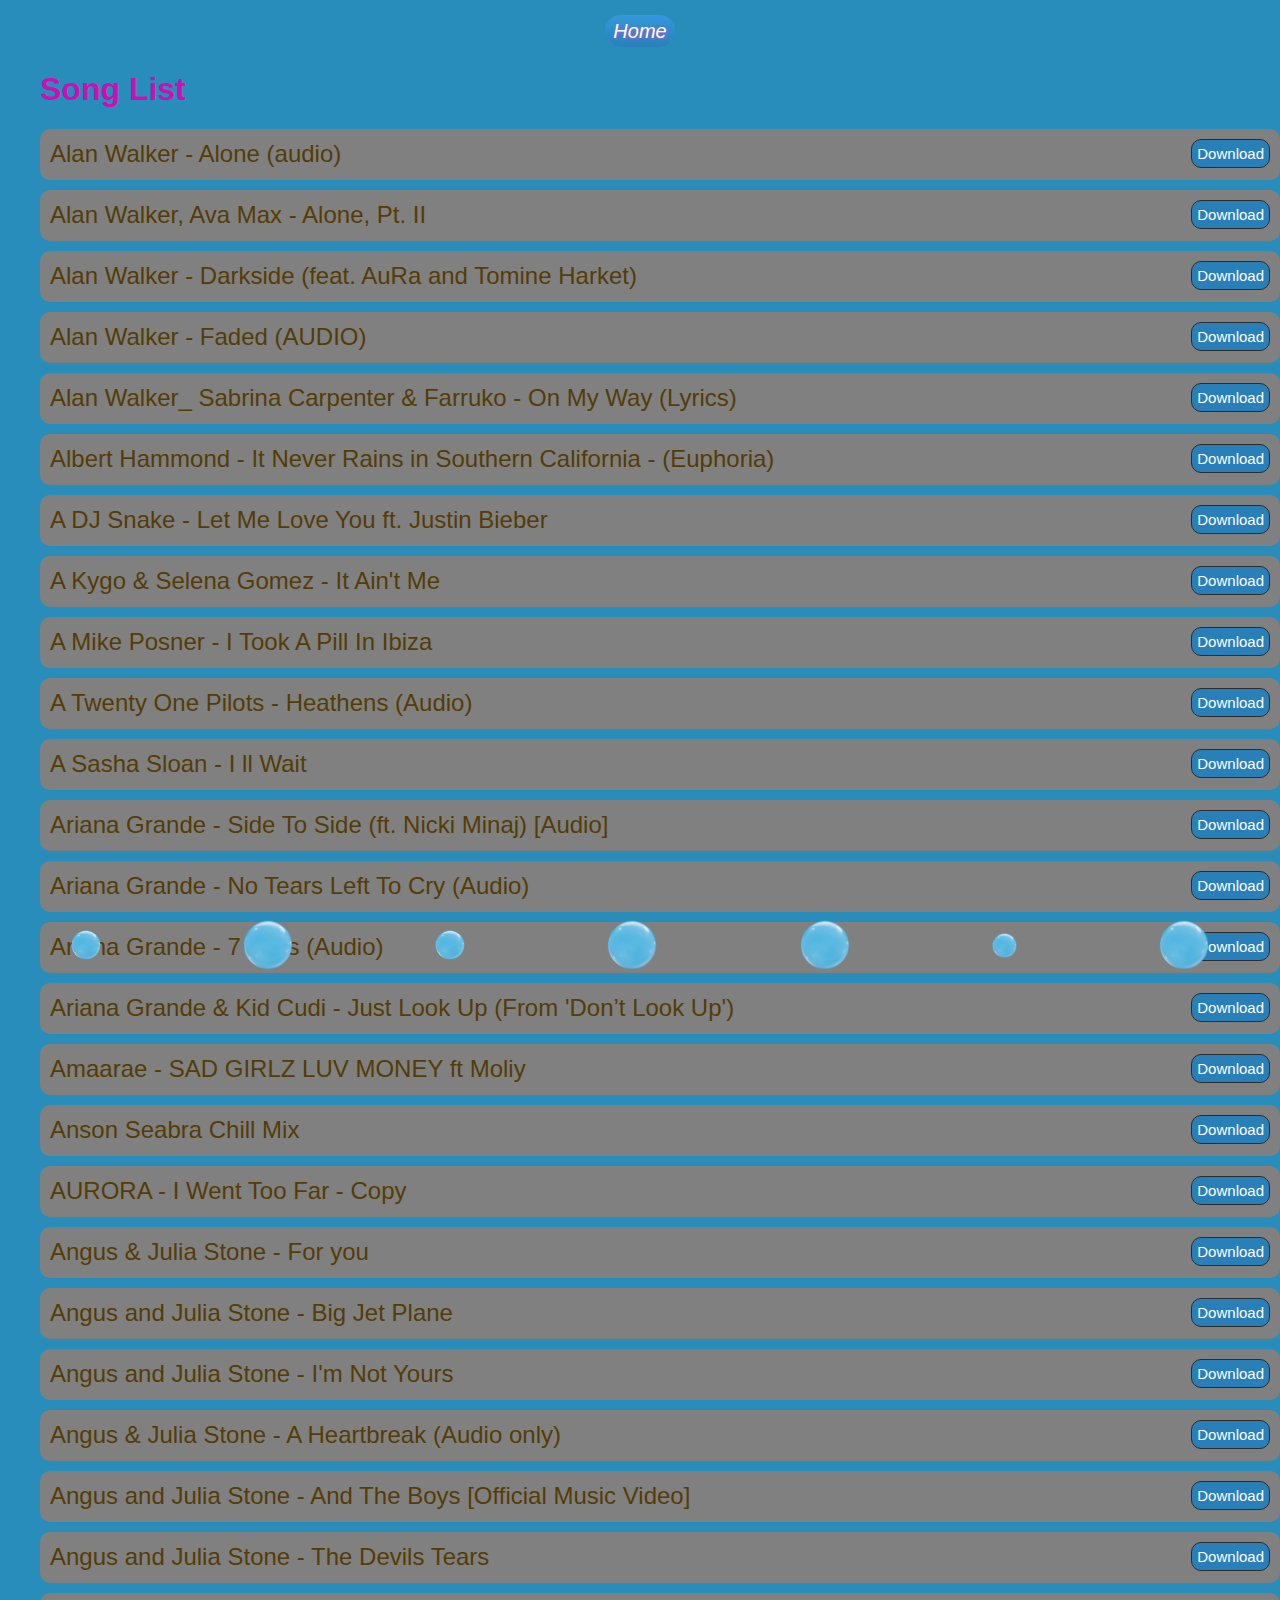
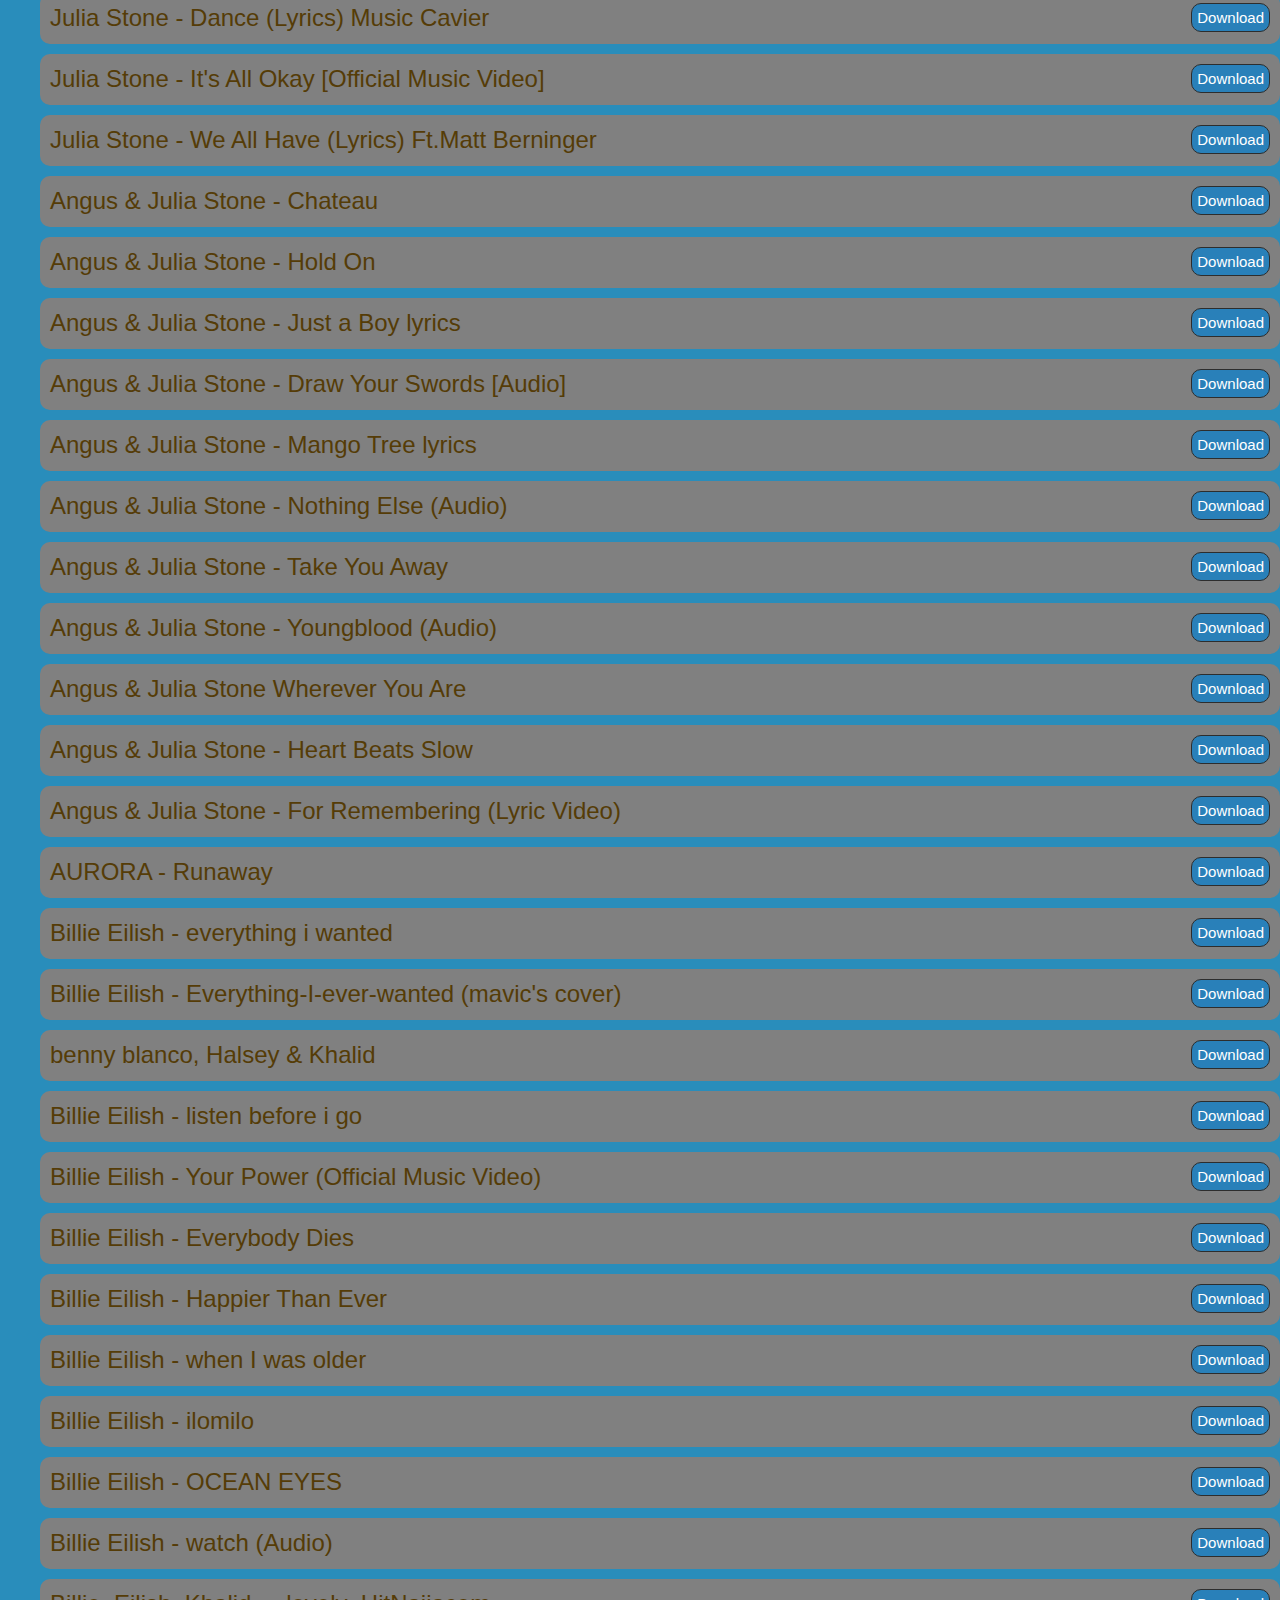
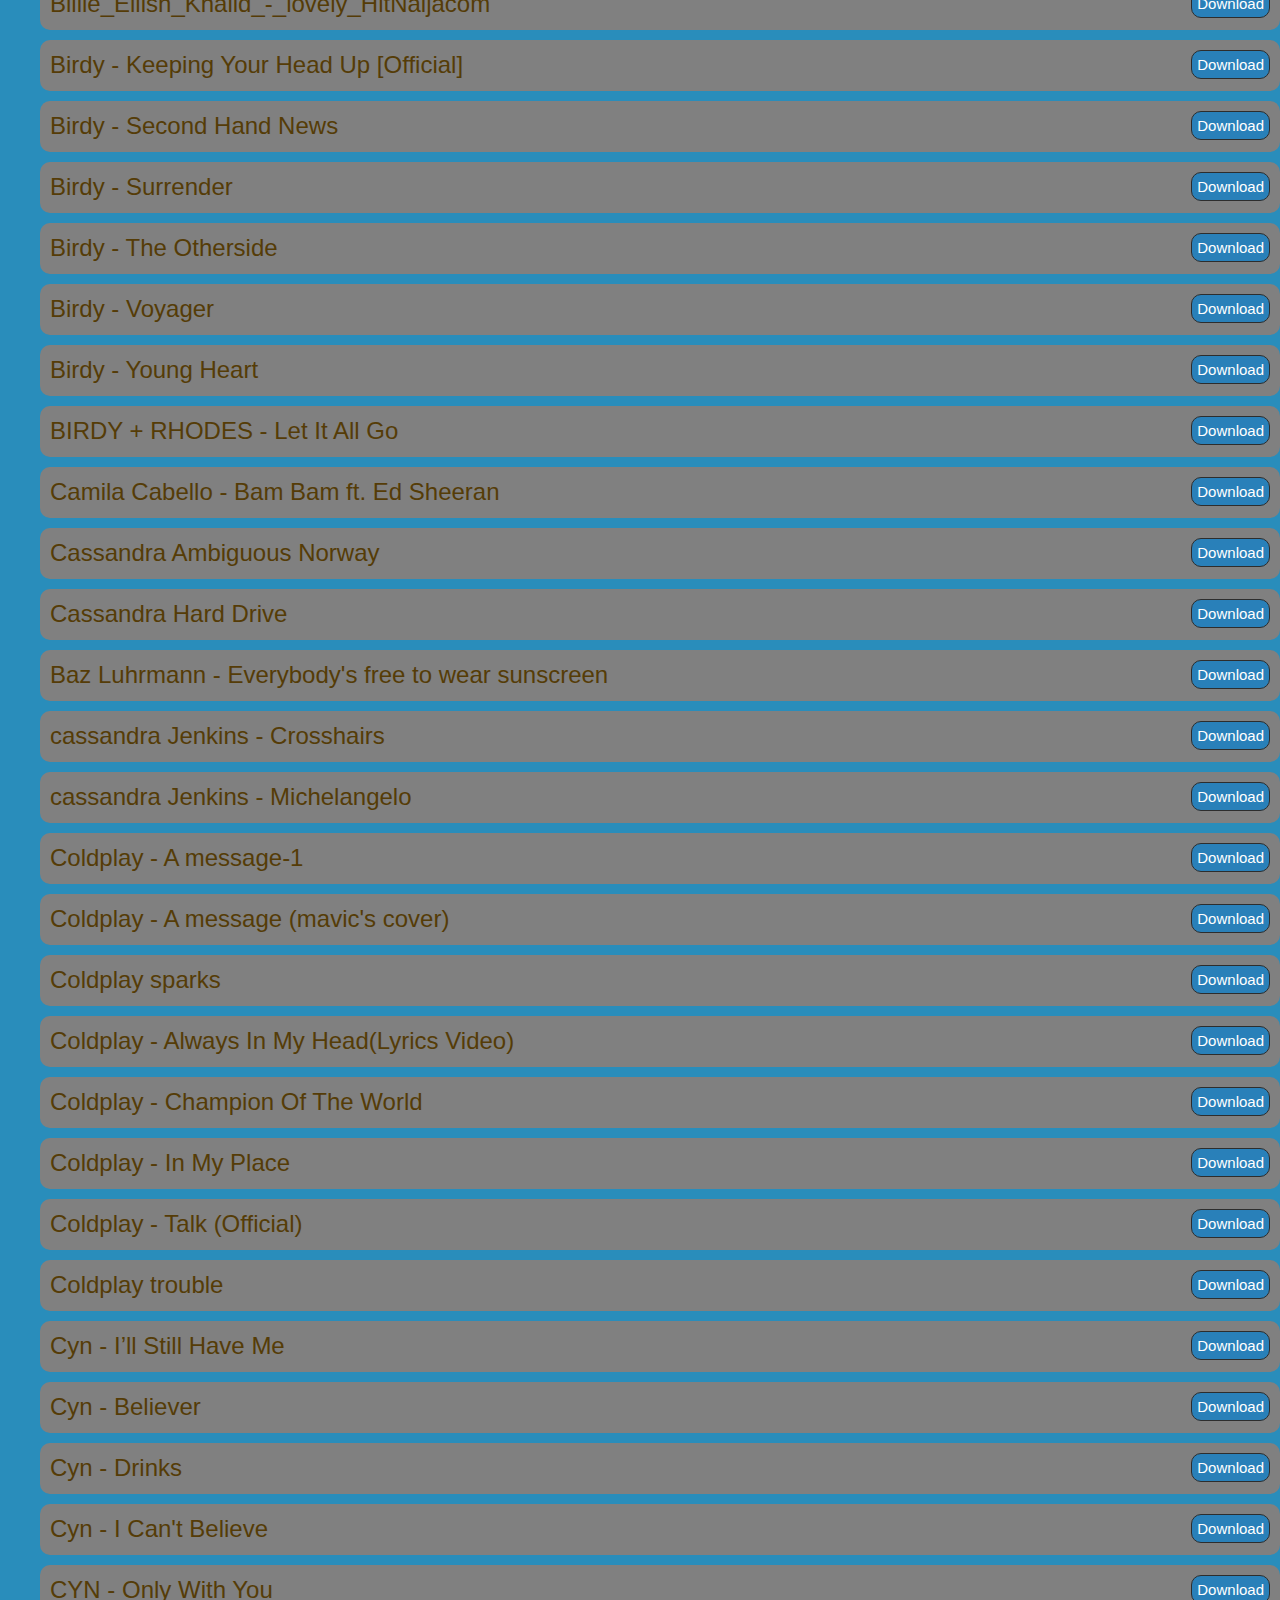
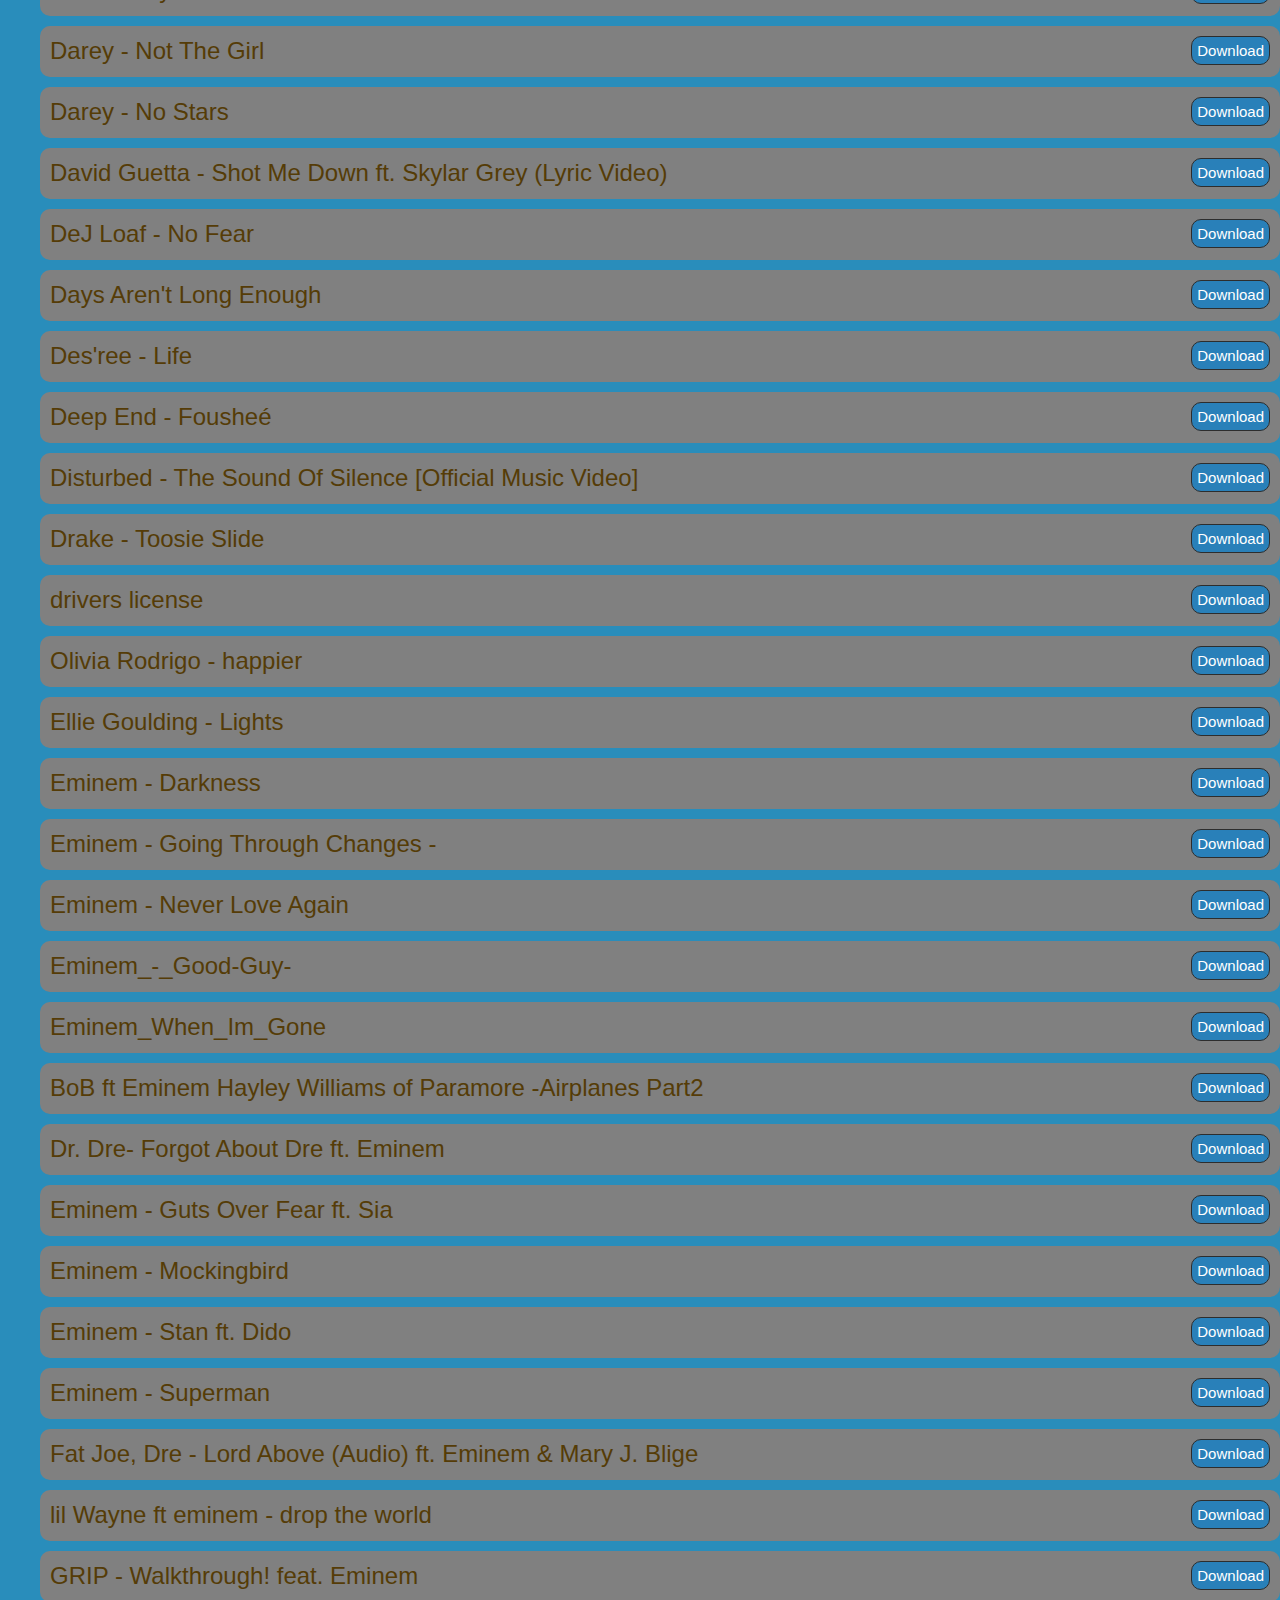
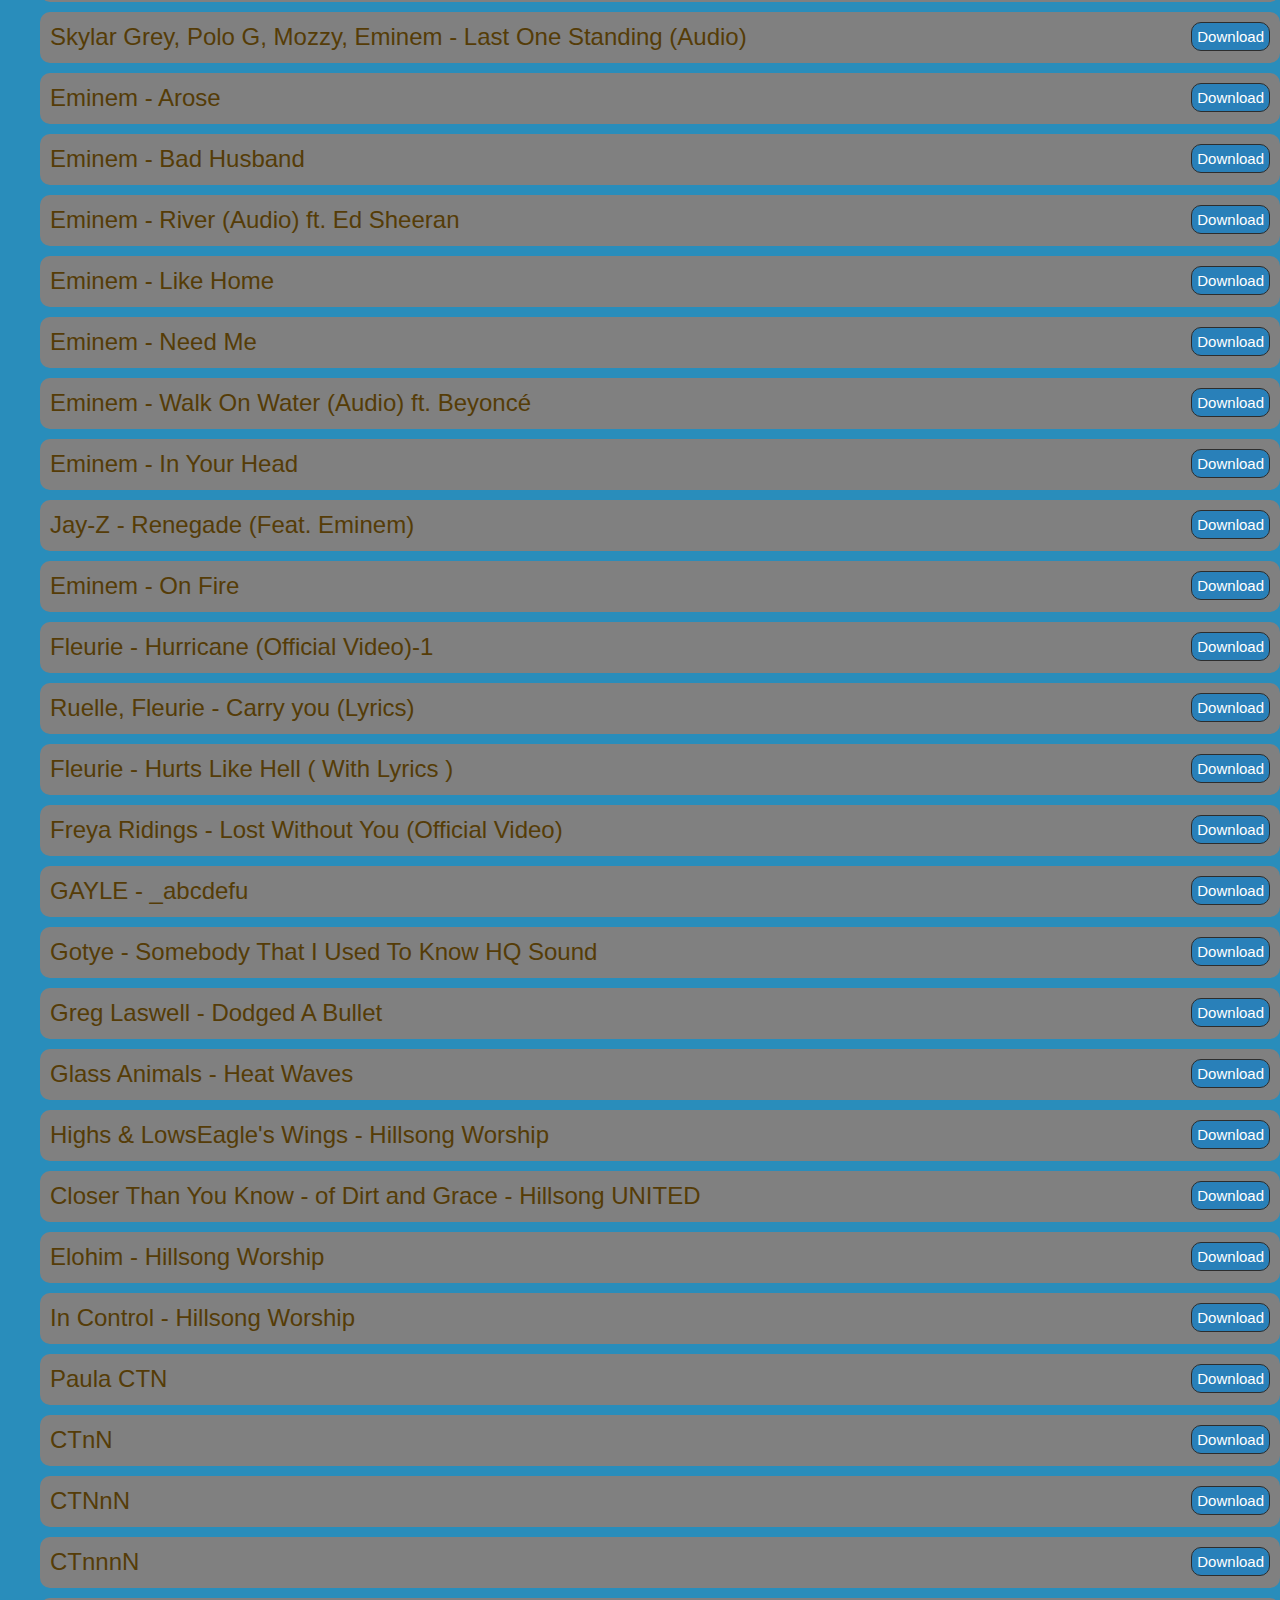
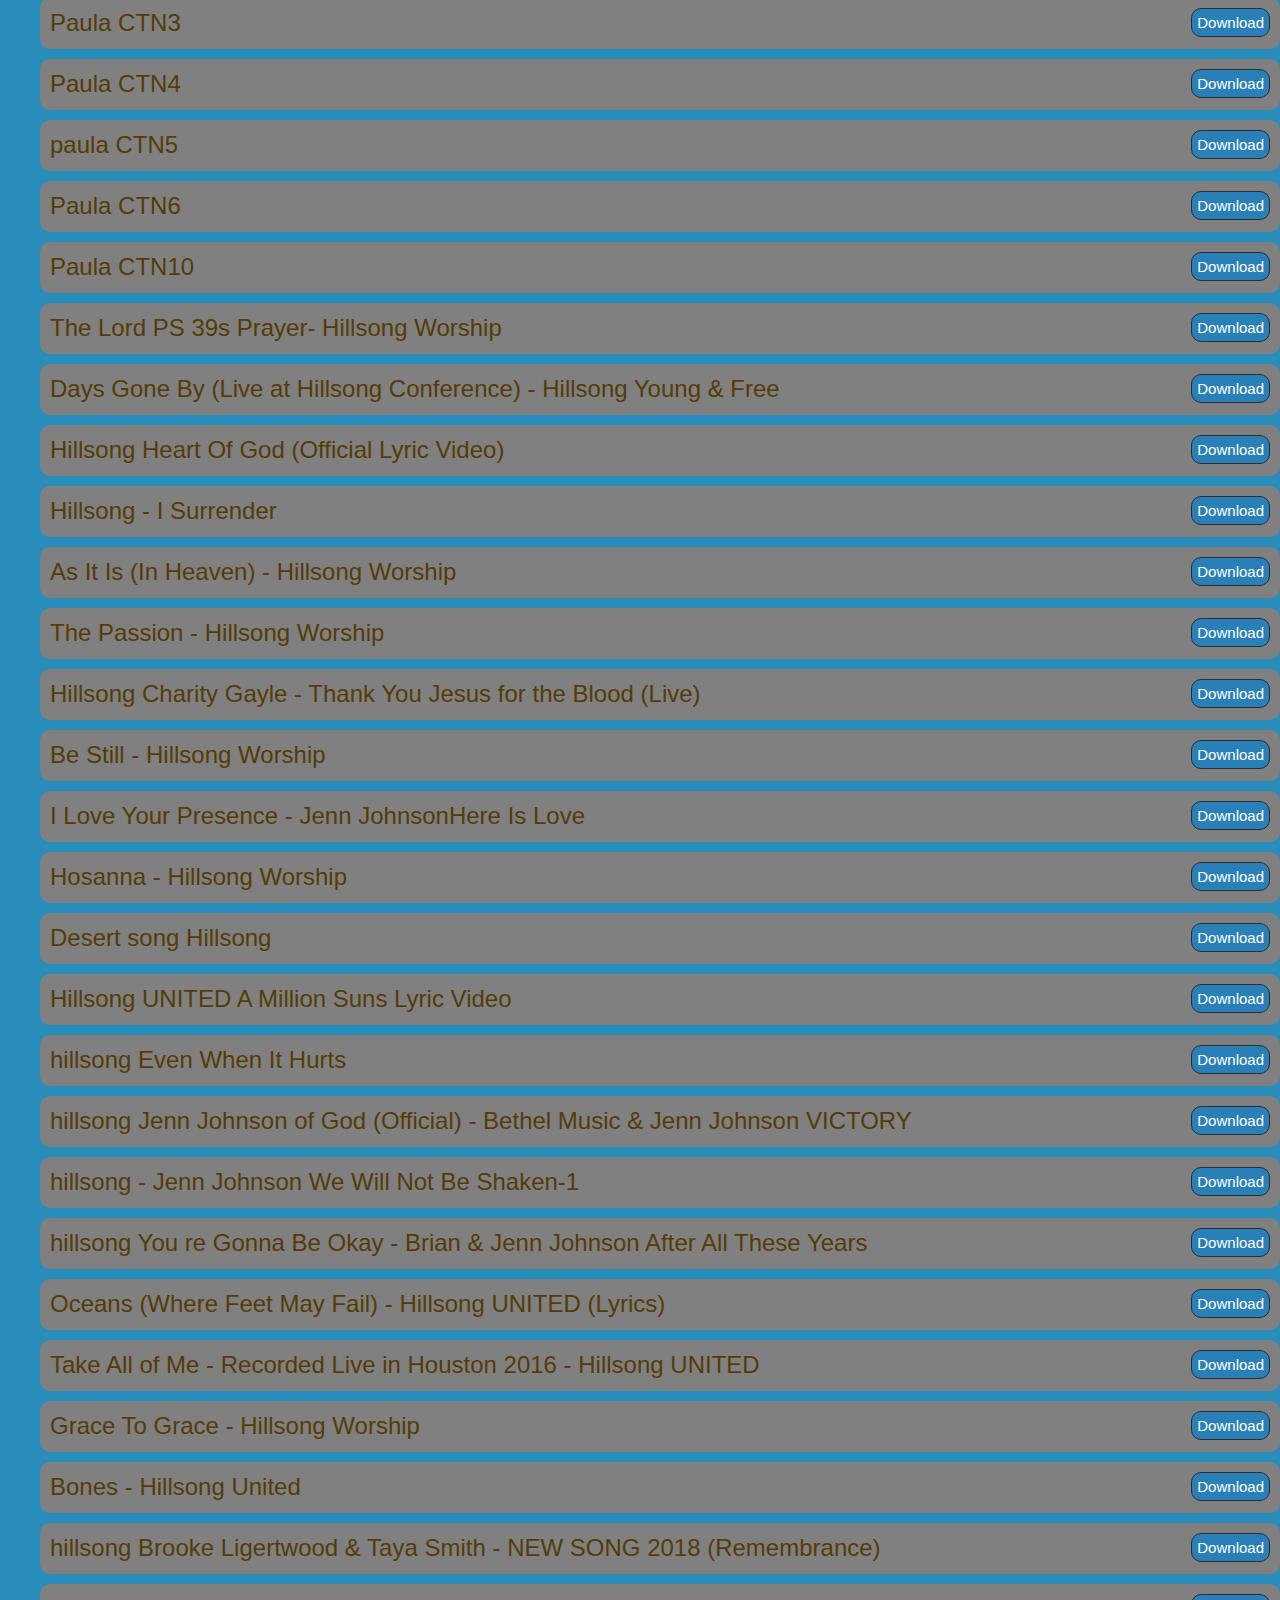
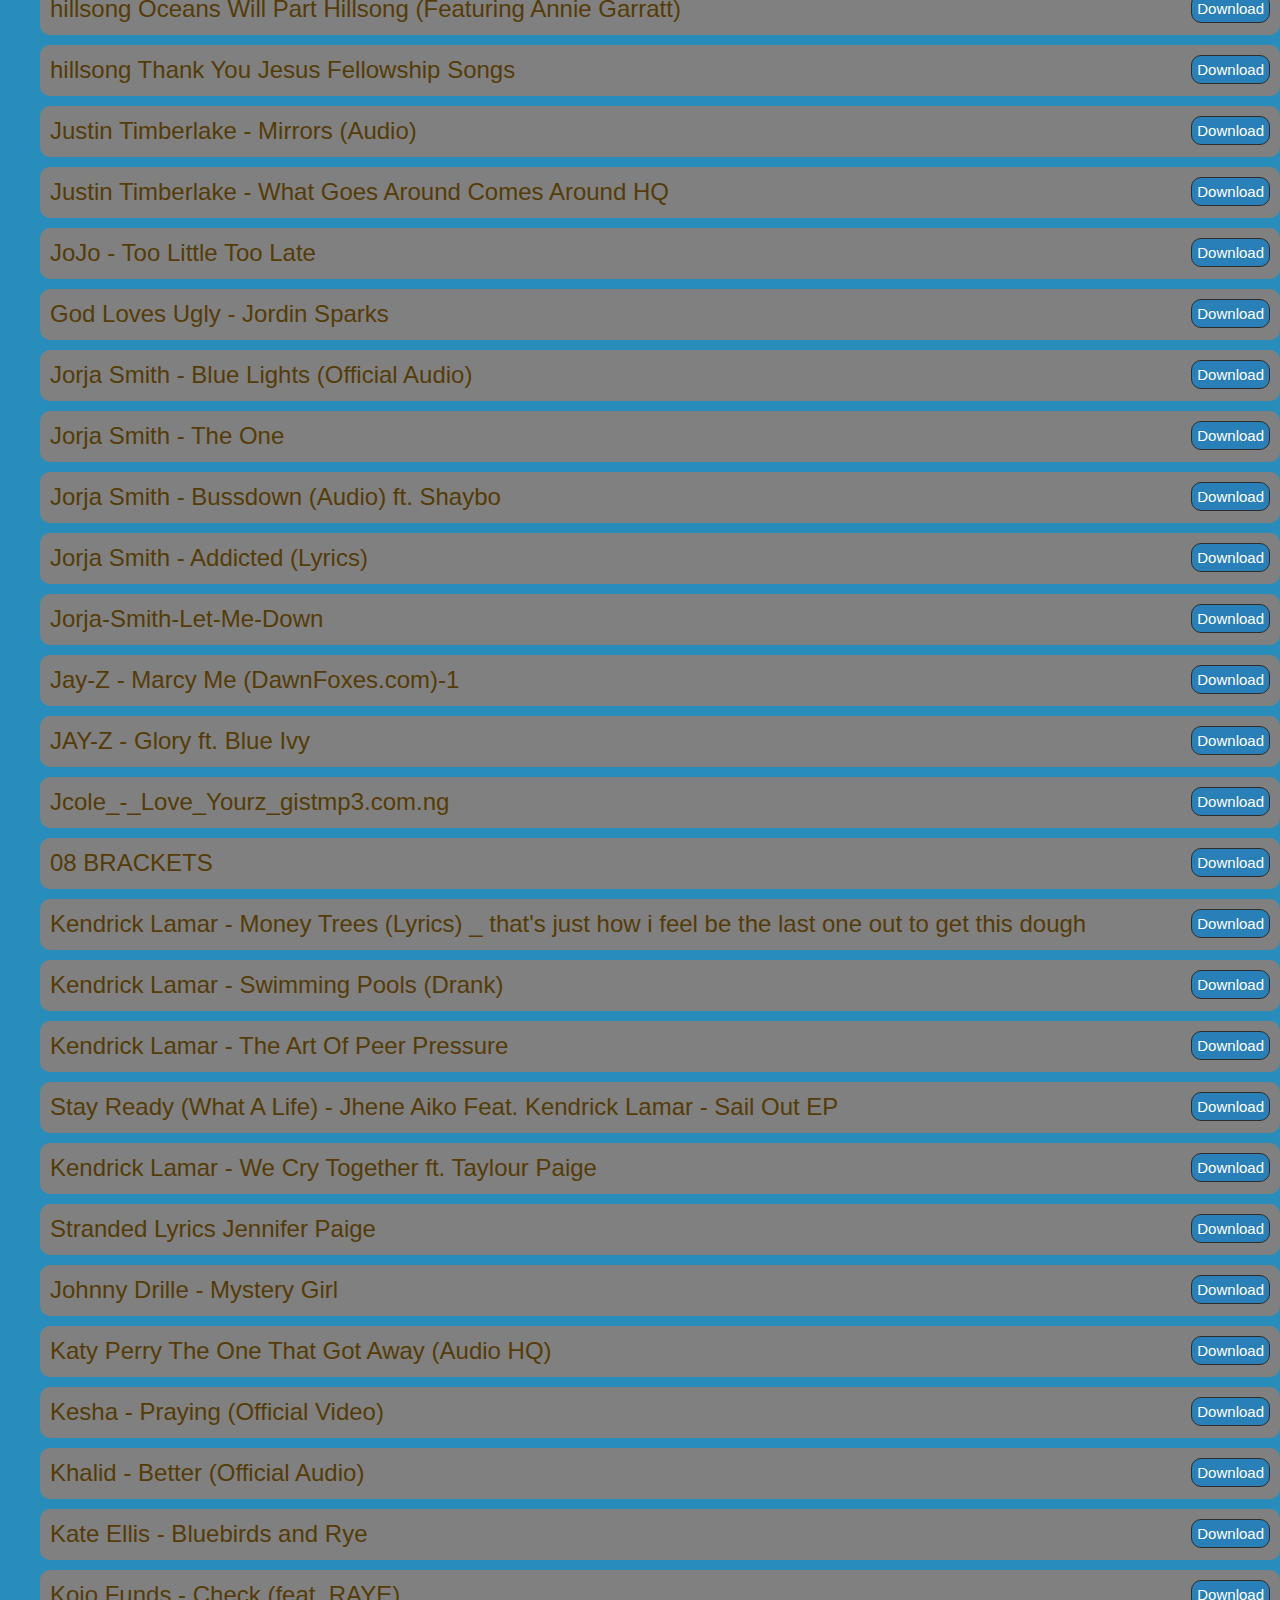
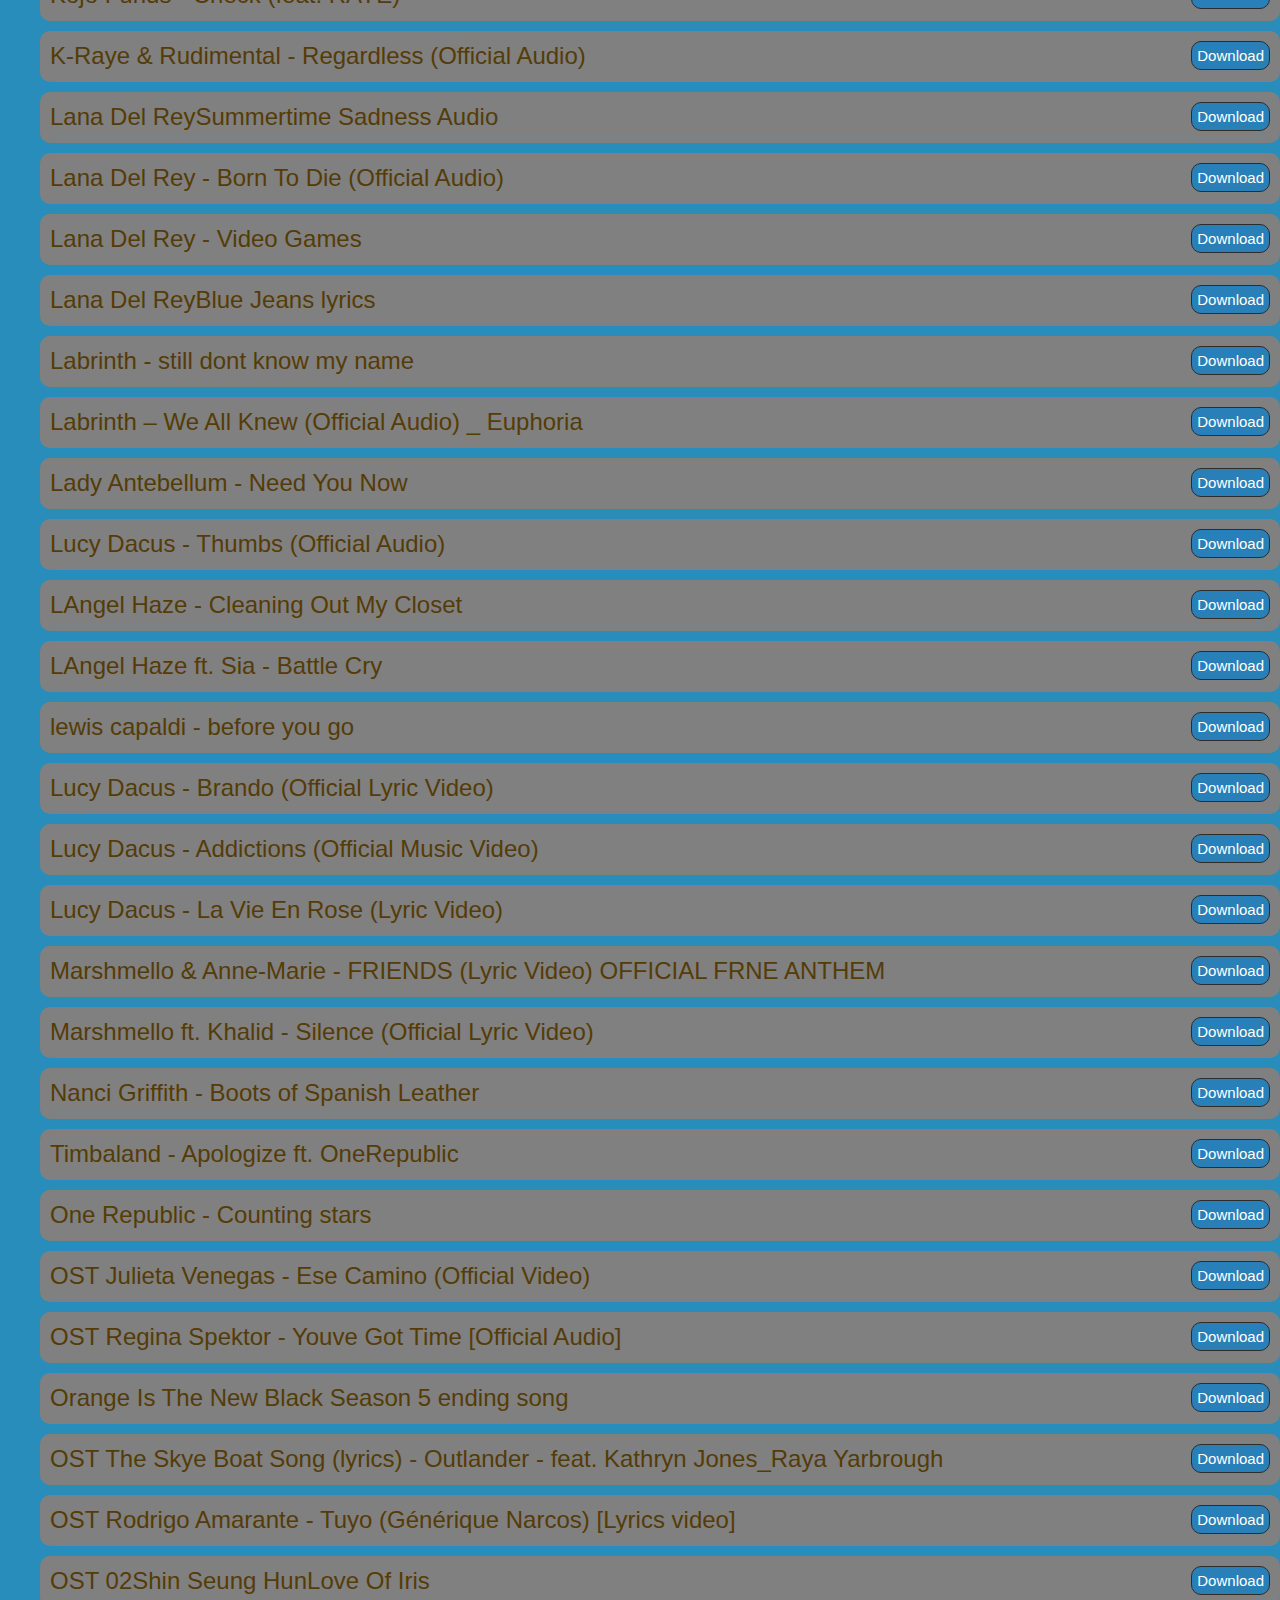
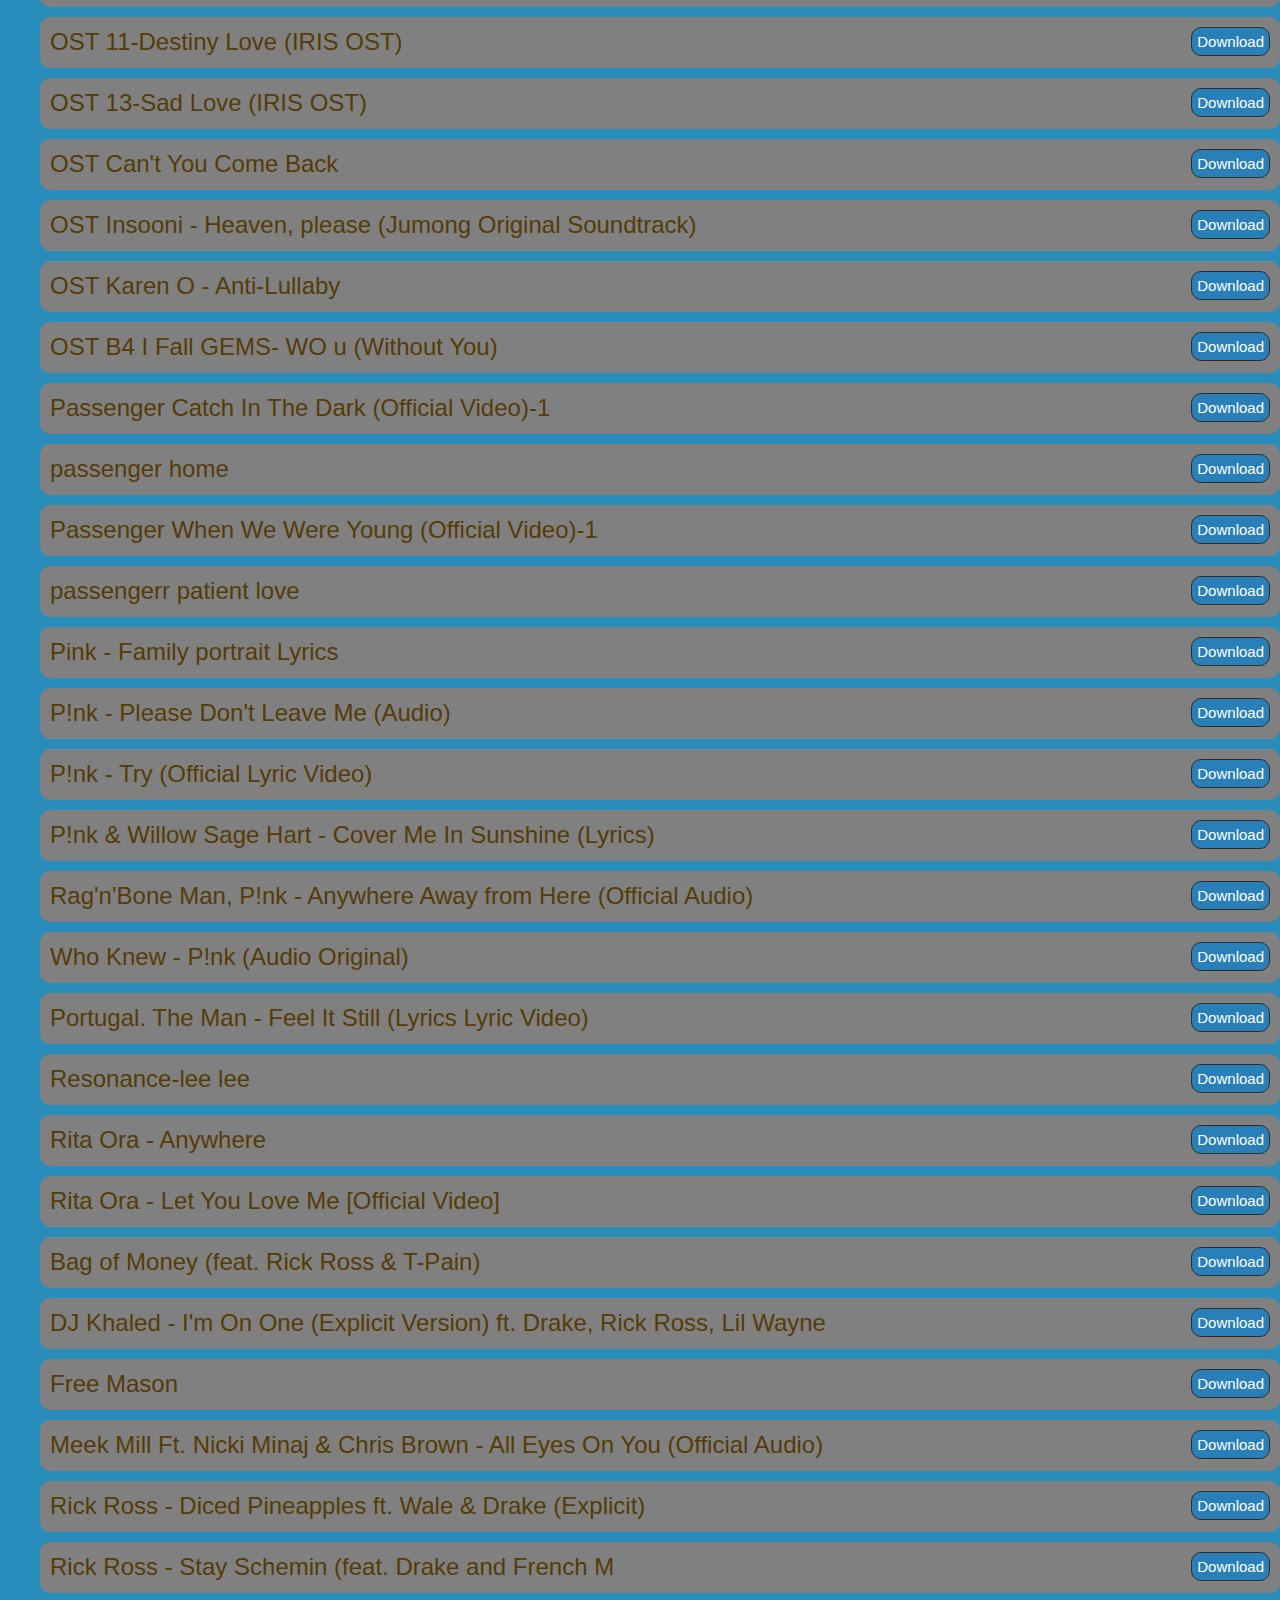
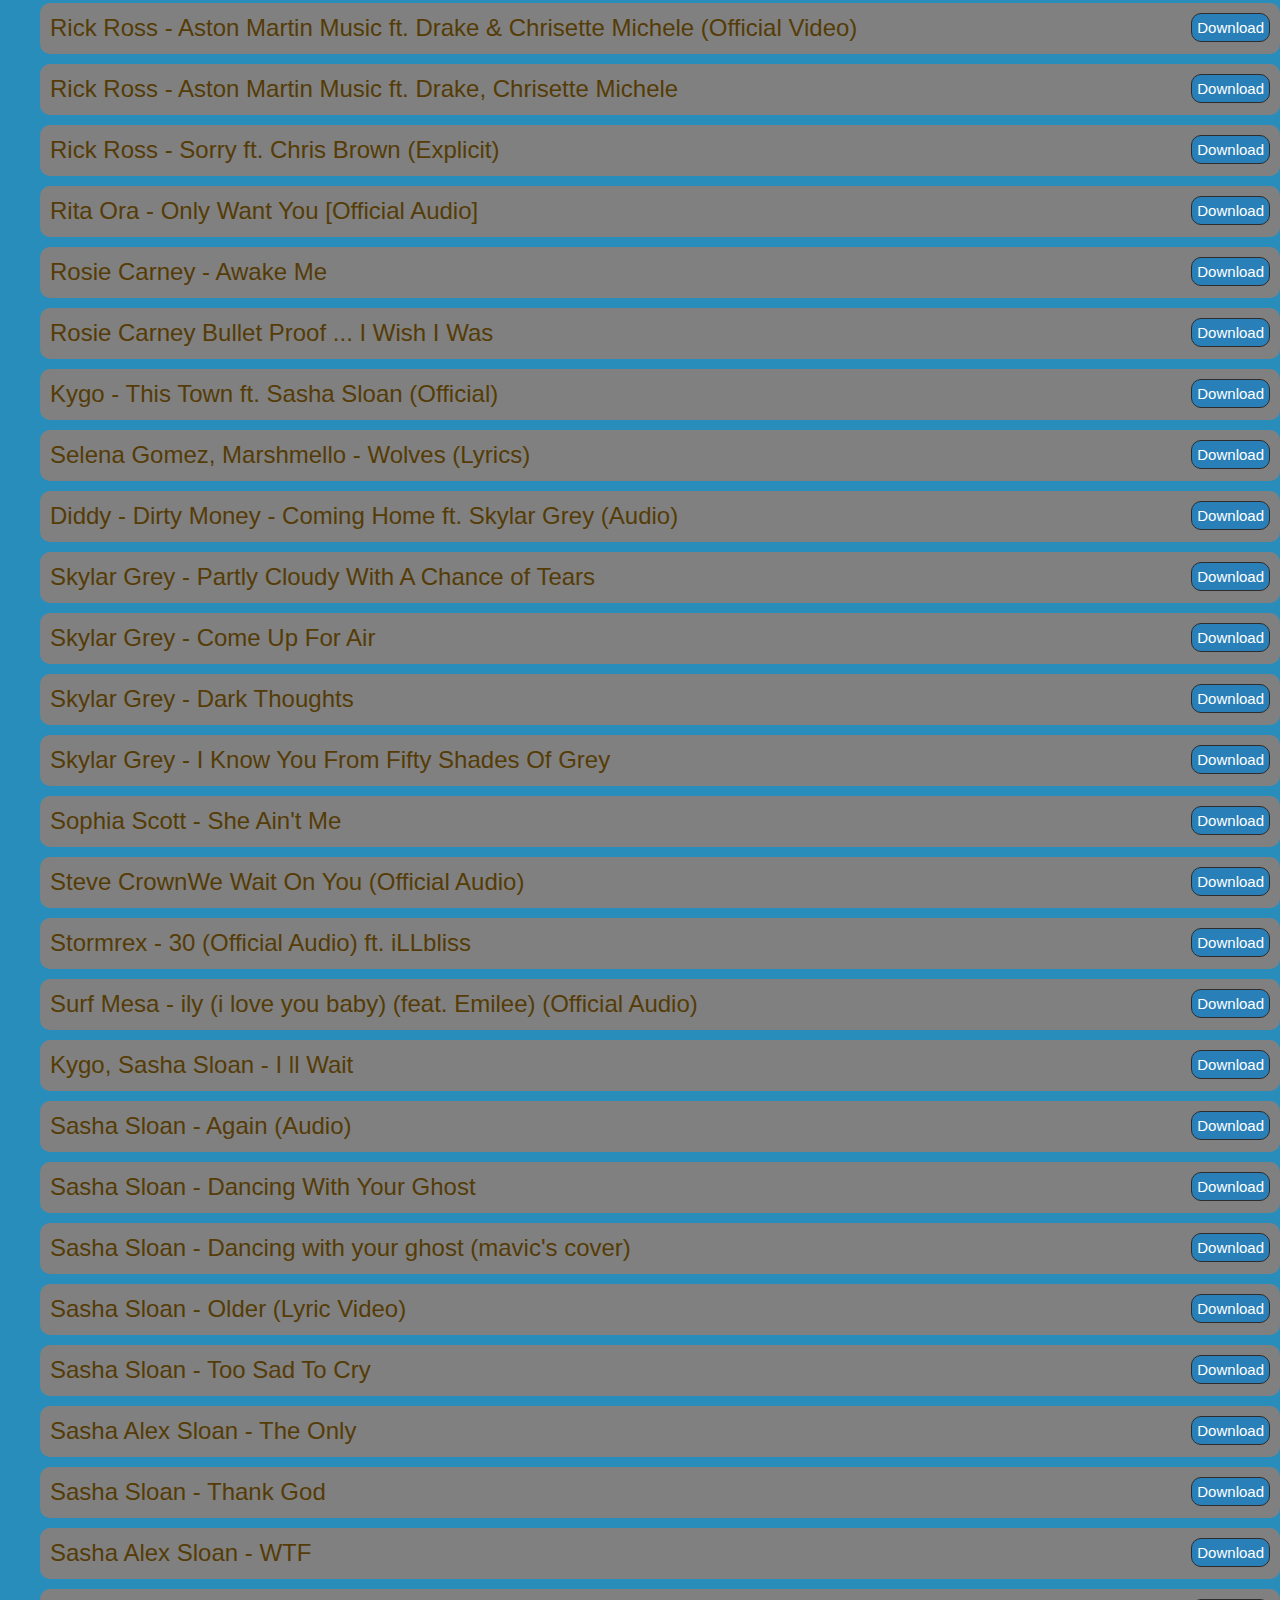
==== songs.html @ b01d4276 "Add files via upload" ====
<!DOCTYPE html>
<html lang="en">
<head>
    <meta charset="UTF-8">
    <meta http-equiv="X-UA-Compatible" content="IE=edge">
    <meta name="viewport" content="width=device-width, initial-scale=1.0">    
    <script src="https://cdnjs.cloudflare.com/ajax/libs/jquery/3.6.0/jquery.min.js" integrity="sha512-894YE6QWD5I59HgZOGReFYm4dnWc1Qt5NtvYSaNcOP+u1T9qYdvdihz0PPSiiqn/+/3e7Jo4EaG7TubfWGUrMQ==" crossorigin="anonymous" referrerpolicy="no-referrer"></script>
    <link rel="icon" href="images/music-logo.jpg" type="image/icon type">
    <!-- <link rel="stylesheet" href="styles.css"> -->
    <title>Music</title>
    
    <style>
            body {
                height: 100vh;
                margin: 0;
                font-family: 'Lato', sans-serif;
                background:rgb(41, 141, 187) 92% ;
                
                display: flex;
                flex-direction: column;
                align-items: center;
                justify-content: center;
                
            }

            #container{
                height: 100vh;
                width: 100%;
                background:rgb(41, 141, 187)  92% 
                    ;
        
                background-size: cover;
                background-position: center;
                position: relative;
                align-items: center;
            }

            #container li{
                /* list-style-type: none; */
                text-decoration: none;
                color: rgb(85, 60, 7);
                font-size: 1.5em;
                cursor: pointer;
                padding-bottom: 12px;
            }

            h1 {
                    color: rgb(206, 13, 180);
                    animation: fadecolor 1s infinite;
                }
                @keyframes fadecolor {
                    from {color: rgb(206, 13, 180) } 
                    to {color: rgb(4, 87, 90)}
            }
            h1 {
                position: relative;
                left: 40px;
                margin-top: 1.5em;
            }

            

            /* a {
                
                font-size: 20px;
                text-decoration: none;
                color:#fff;
                background-color: #055C9D;
                border-radius: 10px;
                padding: .3em;
                box-shadow: 0 20px 20px 0 rgba(2, 78, 40, 0.6);
                position: relative;
                top: 20px;
            }*/
                
                .btn {
                    background: #3498db;
                    background-image: -webkit-linear-gradient(top, #3498db, #2980b9);
                    background-image: -moz-linear-gradient(top, #3498db, #2980b9);
                    background-image: -ms-linear-gradient(top, #3498db, #2980b9);
                    background-image: -o-linear-gradient(top, #3498db, #2980b9);
                    background-image: linear-gradient(to bottom, #3498db, #2980b9);
                    -webkit-border-radius: 28;
                    -moz-border-radius: 28;
                    border-radius: 28px;
                    text-shadow: 1px 1px 3px #c94ec9;
                    font-family: Arial;
                    color: #ffffff;
                    font-size: 20px;
                    padding: 5px 8px 5px 8px;
                    text-decoration: none;
                    position: relative;
                    top: 20px;
                }
                
                .btn:hover {
                    background: #3cb0fd;
                    background-image: -webkit-linear-gradient(top, #3cb0fd, #3498db);
                    background-image: -moz-linear-gradient(top, #3cb0fd, #3498db);
                    background-image: -ms-linear-gradient(top, #3cb0fd, #3498db);
                    background-image: -o-linear-gradient(top, #3cb0fd, #3498db);
                    background-image: linear-gradient(to bottom, #3cb0fd, #3498db);
                    text-decoration: none;
                }


                .link {
                    text-align: center;
                }
                .bubbles img{
                    width: 50px;
                    animation: bubble 7s linear infinite;
                }
                .bubbles{
                    width: 100%;
                    display: flex;
                    align-items: center;
                    justify-content: space-around;
                    position: absolute;
                    bottom: -70px;
                }

                @keyframes bubble {
                    0%{
                        transform: translateY(0);
                        opacity: 0;
                        }
                    50%{
                    opacity: 1;
                        }
                    70%{
                    opacity: 1;
                        }
                    100%{
                    transform: translateY(-80vh);
                    opacity: 0;
                }
                }

                .bubbles img:nth-child(1){
                    animation-delay: 2s;
                    width: 30px;
                }
                .bubbles img:nth-child(2){
                    animation-delay: 1s;
                }
                .bubbles img:nth-child(3){
                    animation-delay: 3s;
                    width: 30px;
                }
                .bubbles img:nth-child(4){
                    animation-delay: 4.5s;
                }
                .bubbles img:nth-child(5){
                    animation-delay: 3s;
                }
                .bubbles img:nth-child(6){
                    animation-delay: 6s;
                    width: 25px;
                }
                .bubbles img:nth-child(7){
                    animation-delay: 7s;
                }
                .bubbles img:nth-child(8){
                    animation-delay: 8s;
                    width: 40px;
                }
                .liClass {
                    display: flex;
                    background-color: gray;
                    margin-bottom: 10px;
                    padding: 10px;
                    align-items: center;
                    justify-content: space-between;
                    border-radius: 10px;
                }
                .aClass {
                    background-color: #2980b9;
                    padding: 5px;
                    text-decoration: none;
                    border: 1px solid rgb(45, 45, 45);
                    border-radius: 10px;
                    font-size: 15px;
                    color: white;
                }
                .aClass:hover {
                    background-color: antiquewhite;
                    color: #2980b9;
                }
        
            </style>

</head>
<body>
    <!-- <div class="link"><a href="index.html">Home</a></div> -->
    
    <div id="container">
        <div class="link"><a href="index.html" class="btn"><i>Home</i></a></div>
        <h1>Song List</h1>

        <div class="bubbles">
            <img src="images/bubble.png" alt="bubbles">
            <img src="images/bubble.png" alt="bubbles">
            <img src="images/bubble.png" alt="bubbles">
            <img src="images/bubble.png" alt="bubbles">
            <img src="images/bubble.png" alt="bubbles">
            <img src="images/bubble.png" alt="bubbles">
            <img src="images/bubble.png" alt="bubbles">
        </div>
        
    </div>


<script>
const songs = [
    "Alan Walker - Alone (audio)", "Alan Walker, Ava Max - Alone, Pt. II", 'Alan Walker - Darkside (feat. AuRa and Tomine Harket)', 'Alan Walker - Faded (AUDIO)', 'Alan Walker_ Sabrina Carpenter & Farruko - On My Way (Lyrics)', "Albert Hammond - It Never Rains in Southern California - (Euphoria)", "A DJ Snake - Let Me Love You ft. Justin Bieber", "A Kygo & Selena Gomez - It Ain't Me", "A Mike Posner - I Took A Pill In Ibiza", "A Twenty One Pilots - Heathens (Audio)", "A Sasha Sloan - I ll Wait", 'Ariana Grande - Side To Side (ft. Nicki Minaj) [Audio]', 'Ariana Grande - No Tears Left To Cry (Audio)', 'Ariana Grande - 7 rings (Audio)', "Ariana Grande & Kid Cudi - Just Look Up (From 'Don’t Look Up')", "Amaarae - SAD GIRLZ LUV MONEY ft Moliy", 'Anson Seabra Chill Mix', 'AURORA - I Went Too Far - Copy', 'Angus & Julia Stone - For you', "Angus and Julia Stone - Big Jet Plane", "Angus and Julia Stone - I'm Not Yours", "Angus & Julia Stone - A Heartbreak (Audio only)", "Angus and Julia Stone - And The Boys [Official Music Video]", "Angus and Julia Stone - The Devils Tears", "Julia Stone - Dance (Lyrics) Music Cavier", "Julia Stone - It's All Okay [Official Music Video]", "Julia Stone - We All Have (Lyrics) Ft.Matt Berninger", "Angus & Julia Stone - Chateau", "Angus & Julia Stone - Hold On", "Angus & Julia Stone - Just a Boy lyrics", "Angus & Julia Stone - Draw Your Swords [Audio]", "Angus & Julia Stone - Mango Tree lyrics", "Angus & Julia Stone - Nothing Else (Audio)", "Angus & Julia Stone - Take You Away", "Angus & Julia Stone - Youngblood (Audio)", "Angus & Julia Stone Wherever You Are", "Angus &amp Julia Stone - Heart Beats Slow", "Angus & Julia Stone - For Remembering (Lyric Video)",  'AURORA - Runaway', 'Billie Eilish - everything i wanted', "Billie Eilish - Everything-I-ever-wanted (mavic's cover)", "benny blanco, Halsey & Khalid", 'Billie Eilish - listen before i go', 'Billie Eilish - Your Power (Official Music Video)', "Billie Eilish - Everybody Dies", "Billie Eilish - Happier Than Ever", 'Billie Eilish - when I was older', 'Billie Eilish - ilomilo', 'Billie Eilish - OCEAN EYES', 'Billie Eilish - watch (Audio)','Billie_Eilish_Khalid_-_lovely_HitNaijacom', "Birdy - Keeping Your Head Up [Official]", "Birdy - Second Hand News", "Birdy - Surrender", "Birdy - The Otherside", "Birdy - Voyager", "Birdy - Young Heart", "BIRDY + RHODES - Let It All Go", "Camila Cabello - Bam Bam ft. Ed Sheeran", 'Cassandra Ambiguous Norway', 'Cassandra Hard Drive', "Baz Luhrmann - Everybody's free to wear sunscreen", 'cassandra Jenkins - Crosshairs', 'cassandra Jenkins - Michelangelo', 'Coldplay - A message-1', "Coldplay - A message (mavic's cover)", 'Coldplay sparks', 'Coldplay - Always In My Head(Lyrics Video)', 'Coldplay - Champion Of The World', 'Coldplay - In My Place','Coldplay - Talk (Official)', 'Coldplay trouble', "Cyn - I’ll Still Have Me", "Cyn - Believer", "Cyn - Drinks", "Cyn - I Can't Believe", "CYN - Only With You", "Darey - Not The Girl", "Darey - No Stars", 'David Guetta - Shot Me Down ft. Skylar Grey (Lyric Video)', "DeJ Loaf - No Fear", "Days Aren't Long Enough", "Des'ree - Life", 'Deep End - Fousheé', 'Disturbed - The Sound Of Silence [Official Music Video]', 'Drake - Toosie Slide', 'drivers license', "Olivia Rodrigo - happier", "Ellie Goulding - Lights", 'Eminem - Darkness', 'Eminem - Going Through Changes -', 'Eminem - Never Love Again', 'Eminem_-_Good-Guy-', 'Eminem_When_Im_Gone', "BoB ft Eminem Hayley Williams of Paramore -Airplanes Part2", "Dr. Dre- Forgot About Dre ft. Eminem", "Eminem - Guts Over Fear ft. Sia", "Eminem - Mockingbird", "Eminem - Stan ft. Dido", "Eminem - Superman", "Fat Joe, Dre - Lord Above (Audio) ft. Eminem & Mary J. Blige", "lil Wayne ft eminem - drop the world", "GRIP - Walkthrough! feat. Eminem", "Skylar Grey, Polo G, Mozzy, Eminem - Last One Standing (Audio)", "Eminem - Arose", "Eminem - Bad Husband", "Eminem - River (Audio) ft. Ed Sheeran", "Eminem - Like Home", "Eminem - Need Me", "Eminem - Walk On Water (Audio) ft. Beyoncé", "Eminem - In Your Head", "Jay-Z - Renegade (Feat. Eminem)", "Eminem - On Fire", 'Fleurie - Hurricane (Official Video)-1', "Ruelle, Fleurie - Carry you (Lyrics)", 'Fleurie - Hurts Like Hell ( With Lyrics )', 'Freya Ridings - Lost Without You (Official Video)', "GAYLE - _abcdefu", 'Gotye - Somebody That I Used To Know HQ Sound', 'Greg Laswell - Dodged A Bullet', "Glass Animals - Heat Waves", "Highs & LowsEagle's Wings - Hillsong Worship", "Closer Than You Know - of Dirt and Grace - Hillsong UNITED", "Elohim - Hillsong Worship", "In Control - Hillsong Worship", "Paula CTN", "CTnN", "CTNnN", "CTnnnN", "Paula CTN3", "Paula CTN4", "paula CTN5", "Paula CTN6", "Paula CTN10", "The Lord PS 39s Prayer- Hillsong Worship", "Days Gone By (Live at Hillsong Conference) - Hillsong Young & Free", "Hillsong Heart Of God (Official Lyric Video)", "Hillsong - I Surrender",  "As It Is (In Heaven) - Hillsong Worship", "The Passion - Hillsong Worship", "Hillsong Charity Gayle - Thank You Jesus for the Blood (Live)", "Be Still - Hillsong Worship", 'I Love Your Presence - Jenn JohnsonHere Is Love', 'Hosanna - Hillsong Worship', "Desert song Hillsong", 'Hillsong UNITED A Million Suns Lyric Video', 'hillsong Even When It Hurts', 'hillsong  Jenn Johnson of God (Official) - Bethel Music & Jenn Johnson VICTORY', 'hillsong - Jenn Johnson We Will Not Be Shaken-1', 'hillsong You re Gonna Be Okay - Brian & Jenn Johnson After All These Years', 'Oceans (Where Feet May Fail) - Hillsong UNITED (Lyrics)', "Take All of Me - Recorded Live in Houston 2016 - Hillsong UNITED", "Grace To Grace - Hillsong Worship", 'Bones - Hillsong United', 'hillsong Brooke Ligertwood & Taya Smith - NEW SONG 2018 (Remembrance)', 'hillsong Oceans Will Part Hillsong (Featuring Annie Garratt)', 'hillsong Thank You Jesus Fellowship Songs', 'Justin Timberlake - Mirrors (Audio)', 'Justin Timberlake - What Goes Around Comes Around HQ', "JoJo - Too Little Too Late", 'God Loves Ugly - Jordin Sparks', "Jorja Smith - Blue Lights (Official Audio)", "Jorja Smith - The One", "Jorja Smith - Bussdown (Audio) ft. Shaybo", "Jorja Smith - Addicted (Lyrics)", 'Jorja-Smith-Let-Me-Down', 'Jay-Z - Marcy Me (DawnFoxes.com)-1', "JAY-Z - Glory ft. Blue Ivy", 'Jcole_-_Love_Yourz_gistmp3.com.ng', '08 BRACKETS', "Kendrick Lamar - Money Trees (Lyrics) _ that's just how i feel be the last one out to get this dough", "Kendrick Lamar - Swimming Pools (Drank)", "Kendrick Lamar - The Art Of Peer Pressure", "Stay Ready (What A Life) - Jhene Aiko Feat. Kendrick Lamar - Sail Out EP", "Kendrick Lamar - We Cry Together ft. Taylour Paige", 'Stranded Lyrics Jennifer Paige', 'Johnny Drille - Mystery Girl', 'Katy Perry The One That Got Away (Audio HQ)', "Kesha - Praying (Official Video)", 'Khalid - Better (Official Audio)', "Kate Ellis - Bluebirds and Rye", 'Kojo Funds - Check (feat. RAYE)', 'K-Raye & Rudimental - Regardless (Official Audio)', 'Lana Del ReySummertime Sadness Audio', 'Lana Del Rey - Born To Die (Official Audio)', 'Lana Del Rey - Video Games', 'Lana Del ReyBlue Jeans lyrics', 'Labrinth - still dont know my name', "Labrinth – We All Knew (Official Audio) _ Euphoria", 'Lady Antebellum - Need You Now', 'Lucy Dacus - Thumbs (Official Audio)', "LAngel Haze - Cleaning Out My Closet", "LAngel Haze ft. Sia - Battle Cry", "lewis capaldi - before you go", "Lucy Dacus - Brando (Official Lyric Video)", 'Lucy Dacus - Addictions (Official Music Video)', 'Lucy Dacus - La Vie En Rose (Lyric Video)', 'Marshmello & Anne-Marie - FRIENDS (Lyric Video) OFFICIAL FRNE ANTHEM', 'Marshmello ft. Khalid - Silence (Official Lyric Video)', "Nanci Griffith - Boots of Spanish Leather", "Timbaland - Apologize ft. OneRepublic", "One Republic - Counting stars", 'OST Julieta Venegas - Ese Camino (Official Video)', 'OST Regina Spektor - Youve Got Time [Official Audio]', "Orange Is The New Black Season 5 ending song", "OST The Skye Boat Song (lyrics) - Outlander - feat.  Kathryn Jones_Raya Yarbrough", 'OST Rodrigo Amarante - Tuyo (Générique Narcos) [Lyrics video]', "OST 02Shin Seung HunLove Of Iris", "OST 11-Destiny Love (IRIS OST)", "OST 13-Sad Love (IRIS OST)", "OST Can't You Come Back", "OST Insooni - Heaven, please (Jumong Original Soundtrack)", "OST Karen O - Anti-Lullaby", "OST B4 I Fall GEMS- WO u (Without You)", 'Passenger Catch In The Dark (Official Video)-1', 'passenger home', 'Passenger When We Were Young (Official Video)-1', 'passengerr patient love', 'Pink - Family portrait Lyrics', "P!nk - Please Don't Leave Me (Audio)", 'P!nk - Try (Official Lyric Video)', 'P!nk & Willow Sage Hart - Cover Me In Sunshine (Lyrics)', "Rag'n'Bone Man, P!nk - Anywhere Away from Here (Official Audio)", 'Who Knew - P!nk (Audio Original)', 'Portugal. The Man - Feel It Still (Lyrics Lyric Video)', 'Resonance-lee lee', 'Rita Ora - Anywhere', 'Rita Ora - Let You Love Me [Official Video]', 'Bag of Money (feat. Rick Ross & T-Pain)', "DJ Khaled - I'm On One (Explicit Version) ft. Drake, Rick Ross, Lil Wayne", 'Free Mason', 'Meek Mill Ft. Nicki Minaj & Chris Brown - All Eyes On You (Official Audio)', 'Rick Ross - Diced Pineapples ft. Wale & Drake (Explicit)', 'Rick Ross - Stay Schemin (feat. Drake and French M', 'Rick Ross - Aston Martin Music ft. Drake & Chrisette Michele (Official Video)', 'Rick Ross - Aston Martin Music ft. Drake, Chrisette Michele', 'Rick Ross - Sorry ft. Chris Brown (Explicit)', 'Rita Ora - Only Want You [Official Audio]', 'Rosie Carney - Awake Me', 'Rosie Carney Bullet Proof ... I Wish I Was', 'Kygo - This Town ft. Sasha Sloan (Official)', 'Selena Gomez, Marshmello - Wolves (Lyrics)', "Diddy - Dirty Money - Coming Home ft. Skylar Grey (Audio)", "Skylar Grey  - Partly Cloudy With A Chance of Tears", "Skylar Grey - Come Up For Air", "Skylar Grey - Dark Thoughts", "Skylar Grey - I Know You From Fifty Shades Of Grey", "Sophia Scott - She Ain't Me", 'Steve CrownWe Wait On You (Official Audio)', "Stormrex - 30 (Official Audio) ft. iLLbliss", 'Surf Mesa - ily (i love you baby) (feat. Emilee) (Official Audio)', 'Kygo, Sasha Sloan - I ll Wait', 'Sasha Sloan - Again (Audio)', 'Sasha Sloan - Dancing With Your Ghost', "Sasha Sloan - Dancing with your ghost (mavic's cover)", 'Sasha Sloan - Older (Lyric Video)', 'Sasha Sloan - Too Sad To Cry', "Sasha Alex Sloan - The Only", 'Sasha Sloan - Thank God', "Sasha Alex Sloan - WTF", 'Sasha Sloan - Until It Happens To You', "Sasha Sloan - when was it over (Lyric Video) ft. Sam Hunt", 'Shy_Martin_-_Lose_You_Too', "SHY Martin - Feelings", "Skylar Grey Come up for Air", 'Taylor Swift - Last Kiss (Audio)', 'Taylor Swift - The Best Day', 'Taylor Swift - Dear John (Audio)', 'Speak Now', 'Taylor Swift - Love Story (Audio)', "Taylor Swift safe and sound", "Sad Beautiful Tragic", "Taylor Swift - Lover (Audio)", "Taylor Swift - Change (Taylor's Version) (Lyric Video)", "Taylor Swift - Mean (Audio)", 'Taylor Swift - The Story of Us (Audio)', "Highway Don't Care", 'Taylor Swift - Fifteen (Audio)', 'Taylor Swift - Mine (Audio)', 'Taylor Swift - Ronan', 'Taylor Swift - Run', 'Taylor Swift - You Belong With Me (Audio)', 'Taylor Swift All Too Well', "Taylor Swift - All Too Well (10 Minute Version)", "Taylor Swift - Treacherous", 'Taylor Swift feat.Ed Sheeran - Everything Has Changed (Audio)', "Ed Sheeran - The Joker And The Queen (feat. Taylor Swift)", 'Two Is Better Than One - Boys Like Girls (Feat. Taylor Swift) (Lyrics)', 'TaylorSwiftBreathe',  'Taylor Swift - cardigan', "TS - Cardigan (mavic's coverr)", "Taylor Swift – august (Official Lyric Video)", "Taylor Swift - Better Man (Taylor's Version) (From The Vault) (Lyric Video)", "Taylor Swift ft. Chris Stapleton - I Bet You Think About Me (Lyric Video)", "Taylor Swift - tolerate it (Official Lyric Video)", "Taylor Swift - False God (Official Audio)", 'Taylor Swift Begin Again (Audio)', 'Taylor Swift - Back to December (Audio)', 'Taylor Swift - champagne problems (Official)', 'Taylor Swift - Delicate (Audio)', 'The Lucky One', 'Taylor Swift - Enchanted (Audio)', 'Taylor Swift - Long Live (Audio)', "Taylor Swift - I Know Places", 'Taylor Swift - This Love', "Taylor Swift - You're Not Sorry (Taylor's Version) (Lyric Video)", 'Taylor Swift Today was a fairytale', 'The Last Time - Taylor Swift (feat. Gary Lightbody) LYRICS', 'The Moment I Knew - Taylor Swift', 'The Fray How To Save A Life', 'The Weeknd - In Your Eyes (Official Audio)', 'The Weeknd - Save Your Tears (Official Audio)', 'The Paper Kites - By My Side feat. Rosie Carney', 'The Paper Kites - Climb On Your Tears (feat. Aoife O Donovan)', 'The Paper Kites - For All You Give (feat. Lucy Rose)', 'The Paper Kites - It s Not Like You', 'The Paper Kites - On the Train Ride Home', 'The World to Come ft. Josephine Foster', 'Wale - Bad feat. Tiara Thomas [Official Music Video]', 'Wild Thoughts feat Rihanna Bryson Tiller', 'Wale f. Rihanna - Bad (Remix) [Official Audio]', 'Wale Ft. Usher - Matrimony (Official Audio)', "Usher - U got it bad", "Usher - His Mistakes", "Usher - Moving mountains", "Usher - Climax (Audio)", "Usher - Climax (mavic's cover)", 'Burna-Boy-Gum-Body-feat-Jorja-Smith-(JustNaija.com)', "Burna Boy - Real Life feat. Stormzy [Official Audio]", "Burna Boy - 23 [Official Audio]", "Burna Boy - For My Hand feat. Ed Sheeran [Audio]", "Burna Boy - Wild Dreams feat. Khalid [Official Audio]", 'Burna Boy - 20 10 20 (Audio)', "Larry Gaaga - Baba Nla ft. 2Baba, Burna Boy", "Simi ft 2baba - Original Baby", "2Baba ft. FalzRise Up", "2baba_smile", 'Target You (feat. Syemca)', "2Face - Dance In The Rain", "2Face - 4 Instance", "2Face - If Love Is a Crime", "2Face - E Be Like Say", "2Face - Ocho", "2face Idibia - Oh Papa", "2Face - One Love", "2Face - No Shaking", "2Baba - Hate What U Do To Me", "2Face - Ole", "2Face - True Love", "2Face - U No Holy Pass", "Fally Ipupa - Sweet Life Remix ft. 2Face Idibia x Naeto C", "Asa -  Asa (Asha)  Full Album", "Tems - The Key (Audio)", 'Tems - Damages', 'TEMS TRY ME', "Tems - Free Mind", "Tems - Ice T", 'Teni-Uyo-Meyo', "NINIOLA - MARADONA", "Jilex Anderson - Afro Lover",  "Runtown - For Life", "CKay - Love Nwantiti Remix ft. Joeboy & Kuami Eugene", "Ckay, ElGrandeToto - Love Nwantiti", "CKay -  Emiliana [Official Audio]", "Ice Prince & CKay - Shakara", "CKay - Felony", "FAVE - Baby Riddim", "Timaya ft. Buju – Cold Outside", 'Olamide - Rock', "Omah Lay - Godly", "Omah Lay - Understand", "Omah Lay - Woman", "Omah Lay - Damn ft. 6lack", "Rema - Calm Down", "Rema & Selena Gomez - Calm Down", "Rema - Ginger Me", "FIREBOY DML   PERU", "Fireboy DML ft. Ed Sheeran — Peru (Remix) [Audio]", "Fireboy DML & Asake - Bandana", "Ruger - Bounce (Official Audio)", "Ruger - Dior", "Ruger - Snapchat", "Joeboy Alcohol", "Lojay and Sarz Monalisa", "Lojay and Sarz Tonongo", "Ayra Star - Bloody Samaritan", "Magixx ft. Ayra Starr - Love Don't Cost A Dime (Re-Up)", "Boy Spyce - Bad Things", "Black Sherif - Kwaku the Traveller", "Ajebo Hustlers - In Love feat. Fave", "Ajebo Hustlers - Loyalty", "Adekunle Gold - Sinner", 'Wande-Coal-Again', "Wande Coal - Come My Way", "Wande Coal, DJ Tunez - Iskaba", 'Davido-D-G-ft-Summer-Walker-(JustNaija.com)', "WizKid - Come Closer ft. Drake", "Wizkid - Ojuelegba", "WizKid - Reckless (Audio)", 'Wizkid-Ginger-ft-Burna-Boy', "WizKid - Essence (Audio) ft. Tems", "WizKid - Essence (Audio) ft. Justin Bieber, Tems", "WizKid - Blessed (Audio) ft. Damian Marley", "WizKid - Smile (Audio) ft. H.E.R.", "WizKid - Grace (Audio)", "Skepta & WizKid - 'Energy (Stay Far Away)' (Official Video)", "WizKid - Longtime (Audio) ft. Skepta", "WizKid - Piece of Me (Audio) ft. Ella Mai", "WizKid - No Stress (Audio)", "WizKid - Anoti (Audio)", "WizKid - Mood (Audio) ft. Buju", 'Wizkid-Joro-(JustNaija.com)', "WurlD - Show You Off Feat Walshy Fire and Shizzi", "MAD (Official Video) - SARZ X WURLD", 'Sarz_x_WurlD_-_Ego_Nobody_Wins_', "TROBUL (Official Video) - SARZ X WURLD", "WurlD - WAYO (Kpe Le Wu) (Official Video)", "Wolf Alice - The Last Man On Earth", "YENDRY - YOU (Official Video) ft. Damian Marley"]
    // songs.sort()

    const cont = document.getElementById('container') 
    const ul = document.createElement('ul')
    ul.setAttribute('id', 'theList')
    for (i = 0; i < songs.length; i++){
        const anchor = document.createElement('a')
        anchor.href = `music/${songs[i]}.mp3`
        anchor.setAttribute("download", "")
        anchor.classList.add("aClass")
        anchor.innerText = "Download"

        const li = document.createElement('li')
        li.setAttribute('id', 'itemsss')
        li.innerHTML = songs[i]
        li.classList.add("liClass")

        li.appendChild(anchor)
        ul.appendChild(li)
    }
    cont.appendChild(ul)




//     document.addEventListener('click', function(e){
//     if(e.target && e.target.id== 'itemsss'){
         
//     }
// });
//==========================================
</script>
</body>
</html>
---- styles.css ----
@import url('https://fonts.googleapi.com/css?family=Lato&display=swap');

* {
    box-sizing: border-box;

}

body {
    height: 100vh;
    margin: 0;
    font-family: 'Lato', sans-serif;
    background-image: linear-gradient(0deg,
    rgb(247, 247, 247) 23.8%,     
    rgb(41, 141, 187) 92%     
    );
    display: flex;
    flex-direction: column;
    align-items: center;
    justify-content: center;
    transition: all 0.2s linear;
}

body.dark{
    background-image: linear-gradient(
        0deg,
     rgb(247, 247, 247) 23.8%,
     rgb(33, 33, 33) 92%
     );
}

h1 {
    color: aqua;
    animation: fadecolor 1s infinite;
  }
  @keyframes fadecolor {
    from {color: aqua;}
    to {color: pink;}
  }


  /* a {
    font-size: 20px;
    text-decoration: none;
    color:#fff;
    background-color: #055C9D;
    border-radius: 10px;
    padding: .3em;
    margin-bottom: 1.5em;
    margin-top: 1em;
    box-shadow: 0 20px 20px 0 rgba(2, 78, 40, 0.6);
} */

.btn {
    background: #3498db;
    background-image: -webkit-linear-gradient(top, #3498db, #2980b9);
    background-image: -moz-linear-gradient(top, #3498db, #2980b9);
    background-image: -ms-linear-gradient(top, #3498db, #2980b9);
    background-image: -o-linear-gradient(top, #3498db, #2980b9);
    background-image: linear-gradient(to bottom, #3498db, #2980b9);
    -webkit-border-radius: 28;
    -moz-border-radius: 28;
    border-radius: 28px;
    text-shadow: 1px 1px 3px #c94ec9;
    font-family: Arial;
    color: #ffffff;
    font-size: 20px;
    padding: 5px 8px 5px 8px;
    text-decoration: none;
    position: relative;
    bottom: 10px;
}
  
  .btn:hover {
    background: #3cb0fd;
    background-image: -webkit-linear-gradient(top, #3cb0fd, #3498db);
    background-image: -moz-linear-gradient(top, #3cb0fd, #3498db);
    background-image: -ms-linear-gradient(top, #3cb0fd, #3498db);
    background-image: -o-linear-gradient(top, #3cb0fd, #3498db);
    background-image: linear-gradient(to bottom, #3cb0fd, #3498db);
    text-decoration: none;
  }


.music-container {
    background-color: #fff;
    border-radius: 15px;
    box-shadow: 0 20px 20px 0 rgba(71, 189, 224, 0.6);
    display: flex;
    padding: 20px, 30px;
    position: relative;
    margin: 100px 0;
    z-index: 10;
}

.play-img {
    margin-bottom: 15px;
    border-radius: 50%;
}

.img-container {
    position: relative;
    width: 110px;
}

.img-container::after {
    content: '';
    background-color: #fff;
    height: 20px;
    width: 20px;
    position: absolute;
    left:50%;
    bottom:50%;
    border-radius: 50%;
    transform: translate(-50%, -50%)
}

.img-container img {
    width: inherit;
    height: 110px;
    border-radius: 50%;
    object-fit: cover;
    position: absolute;
    bottom: 0;
    left: 0;

    animation: rotate 3s linear infinite; /* now lets create the rotate keyframe below */
    animation-play-state: paused;
}

.music-container.play .img-container img {
    animation-play-state: running;
}

@keyframes rotate {
    from {
        transform: rotate(0deg)
    }
    to {
        transform: rotate(360deg);
    }
}

.navigation {
    display: flex;
    align-items: center;
    justify-content: center;
    z-index: 1;
}

.action-btn {
    background-color: #fff;
    border: 0;
    color: #dfdbdf;
    font-size: 20px;
    cursor: pointer;
    padding: 10px;
    margin: 0 20px;
}


.action-btn-big {
    color: #cdc2d0;
    font-size: 30px;
}

.action-btn:focus {
    outline: 0;
}

.music-info {
    margin-top: 12px;
    background-color: rgba(255, 255, 255, 0.5);
    border-radius: 15px 15px 0 0;
    position: absolute;
    top: 0;
    left: 20px;
    width: calc(100% - 40px);
    padding: 10px 10px 10px 150px;
    opacity: 0;
    transform: translateY(0%);
    transition: transform 0.3s ease-in, opacity 0.3s ease-in;
}

.music-info h4 {
    margin: 0;
}

.music-container.play .music-info {
    opacity: 1;
    transform: translateY(-100%); /*to bring it up when playing*/
}

.progress-container {
    background: #fff;
    border-radius: 5px;
    cursor: pointer;
    margin: 10px 0;
    height: 4px;
    width: 100%;

}

.progress {
    background-color: #fe8daa;
    border-radius: 5px;
    height: 4px;
    width: 50%;
    transition: width 0.1s linear;
}

.bubbles img{
    width: 50px;
    animation: bubble 7s linear infinite;
}
.bubbles{
    width: 100%;
    display: flex;
    align-items: center;
    justify-content: space-around;
    position: absolute;
    bottom: -70px;
}

@keyframes bubble {
    0%{
        transform: translateY(0);
        opacity: 0;
        }
    50%{
    opacity: 1;
        }
    70%{
    opacity: 1;
        }
    100%{
    transform: translateY(-80vh);
    opacity: 0;
}
}

.bubbles img:nth-child(1){
    animation-delay: 2s;
    width: 30px;
}
.bubbles img:nth-child(2){
    animation-delay: 1s;
}
.bubbles img:nth-child(3){
    animation-delay: 3s;
    width: 30px;
}
.bubbles img:nth-child(4){
    animation-delay: 4.5s;
}
.bubbles img:nth-child(5){
    animation-delay: 3s;
}
.bubbles img:nth-child(6){
    animation-delay: 6s;
    width: 25px;
}
.bubbles img:nth-child(7){
    animation-delay: 7s;
}
.bubbles img:nth-child(8){
    animation-delay: 8s;
    width: 40px;
}

.theme{
    margin-bottom: 30px;
}

.label{
    background-color: #111;
    cursor: pointer;
    display: flex;
    align-items: center;
    justify-content: space-between;
    height: 20px;
    width: 50px;
    border-radius: 50px;
    padding: 5px;
    position: relative;
    transform: scale(1.2);
    -webkit-transform: scale(1.2);
    -moz-transform: scale(1.2);
    -ms-transform: scale(1.2);
    -o-transform: scale(1.2);
}

.fa-moon {
    color: #f1c40f;
}

.fa-sun {
    color: #f39c12;
}

.checkbox{
    opacity: 0;
    position: absolute;
}

.ball {
    background-color: #fff;
    border-radius: 50%;
    position: absolute;
    top: 2px;
    left: 2px;
    width: 15px;
    height: 15px;
    transition: all 0.2s linear;
}
.checkbox:checked + .label .ball{
    transform: translateX(28px);
}
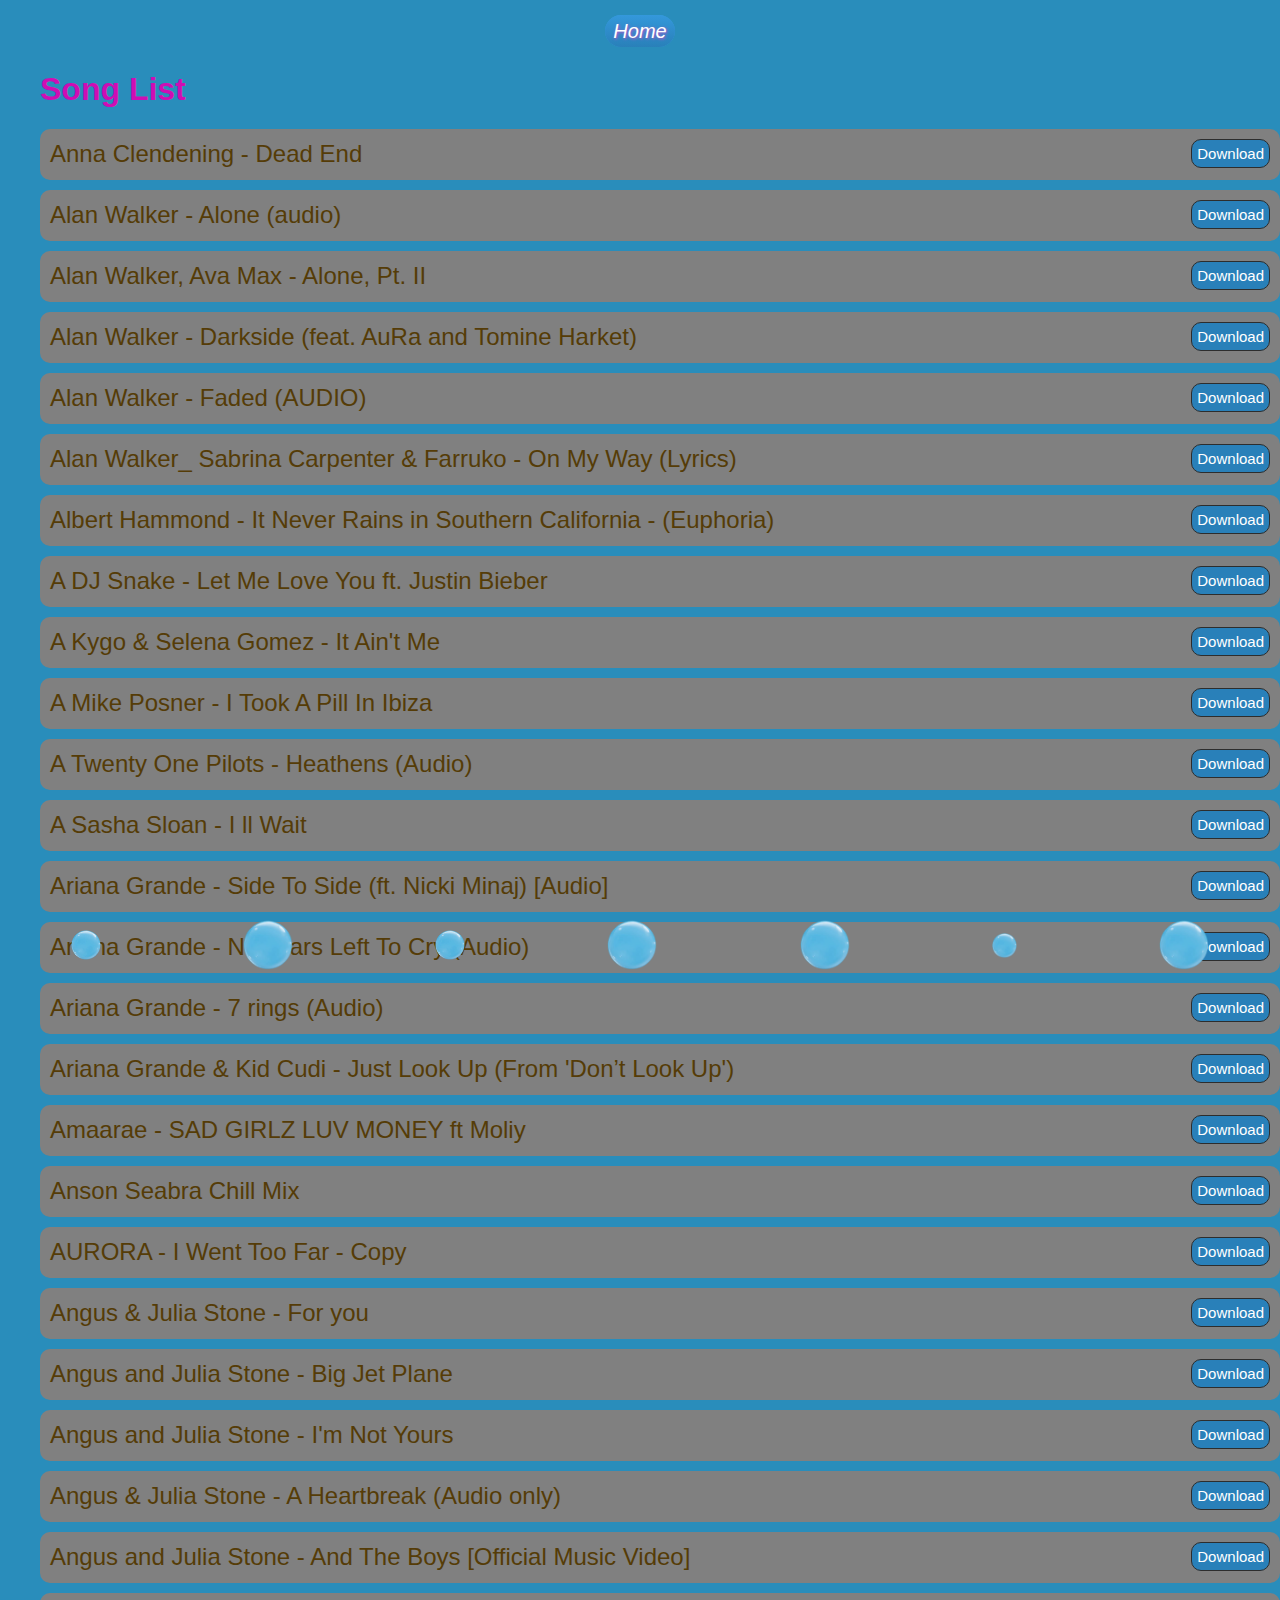
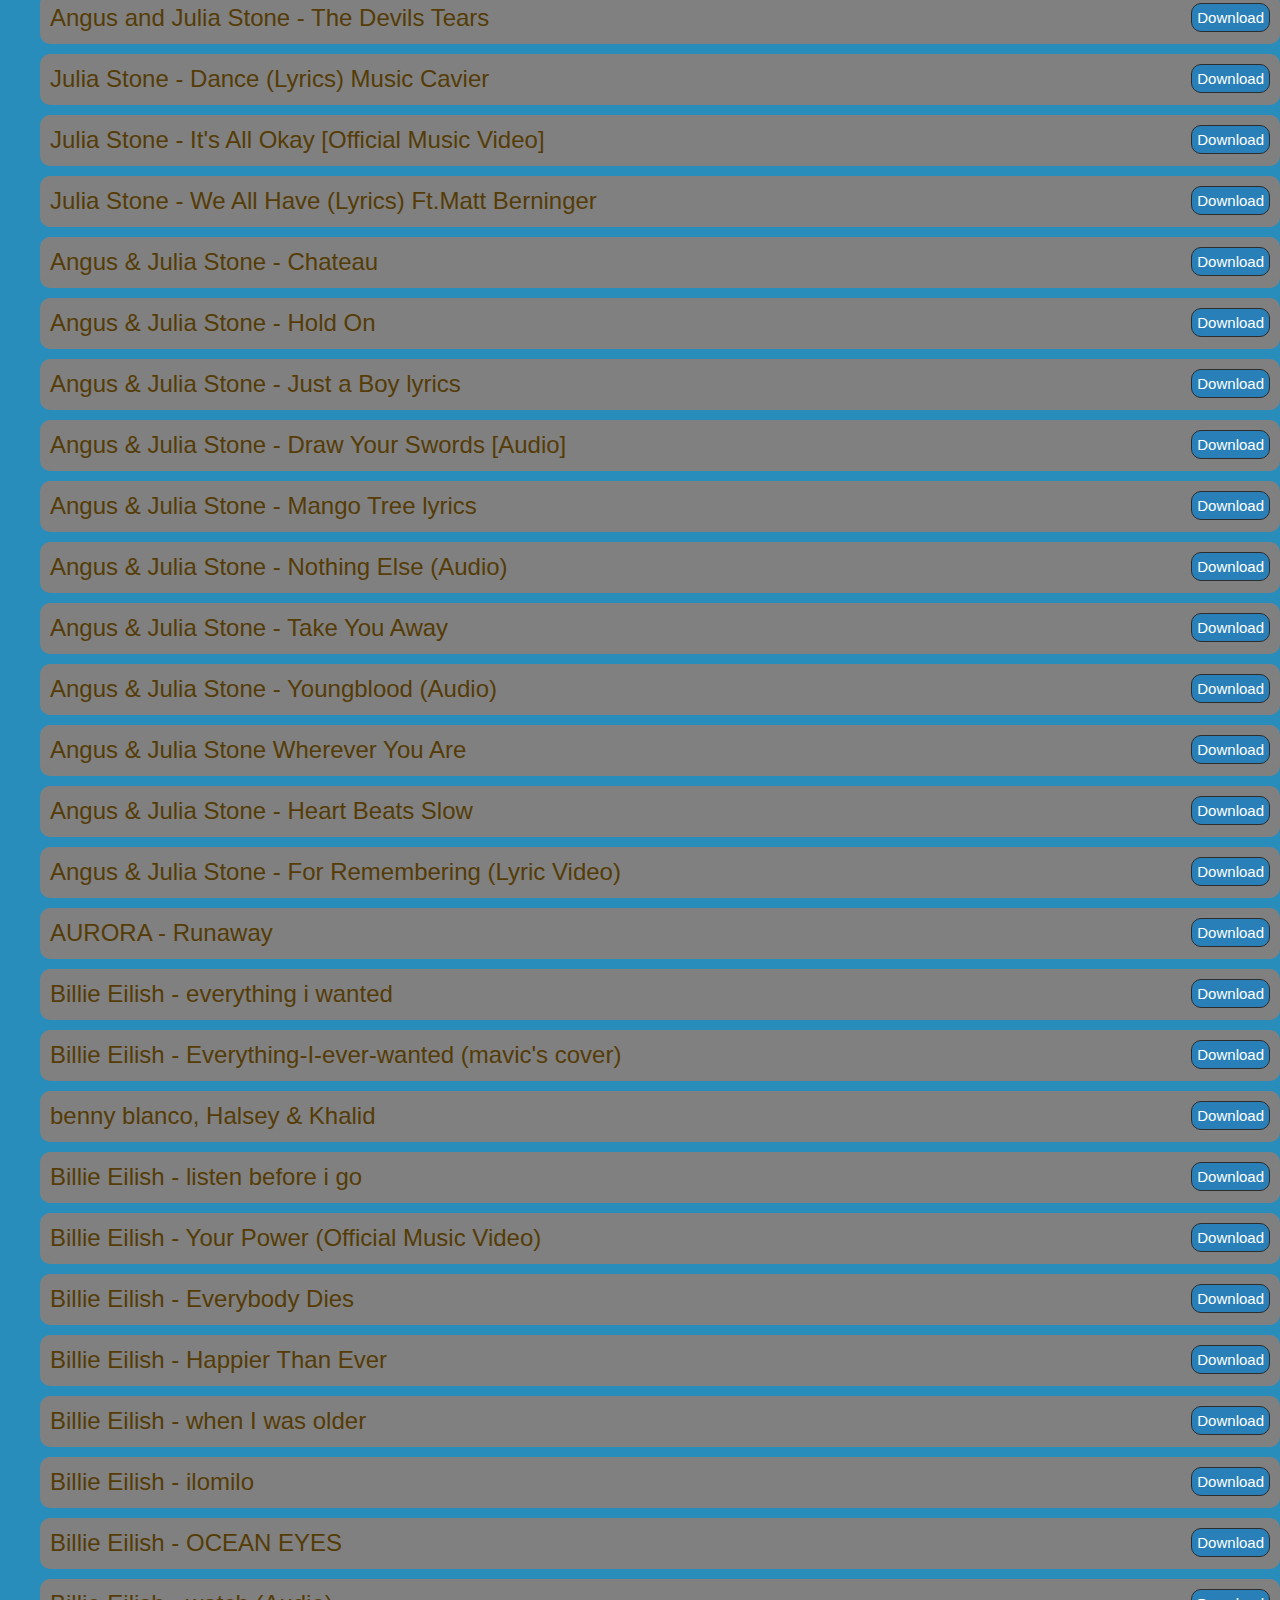
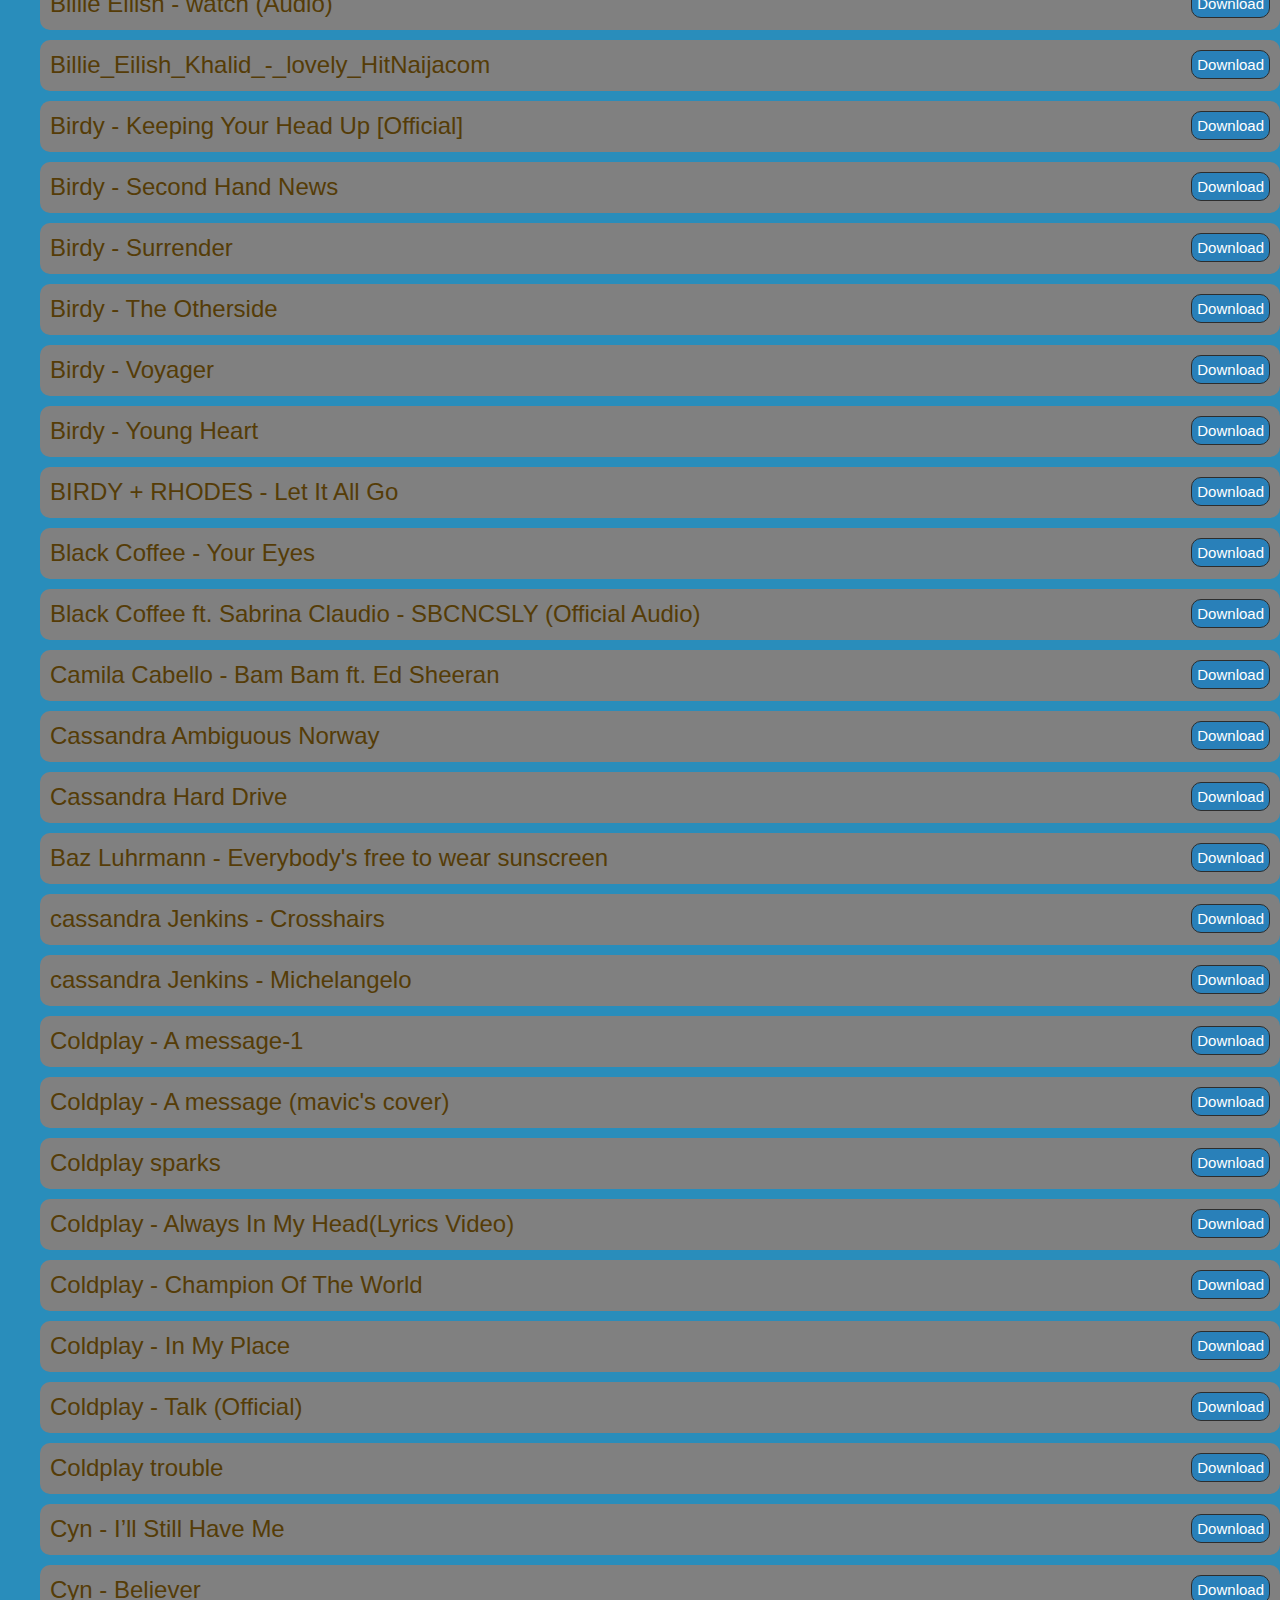
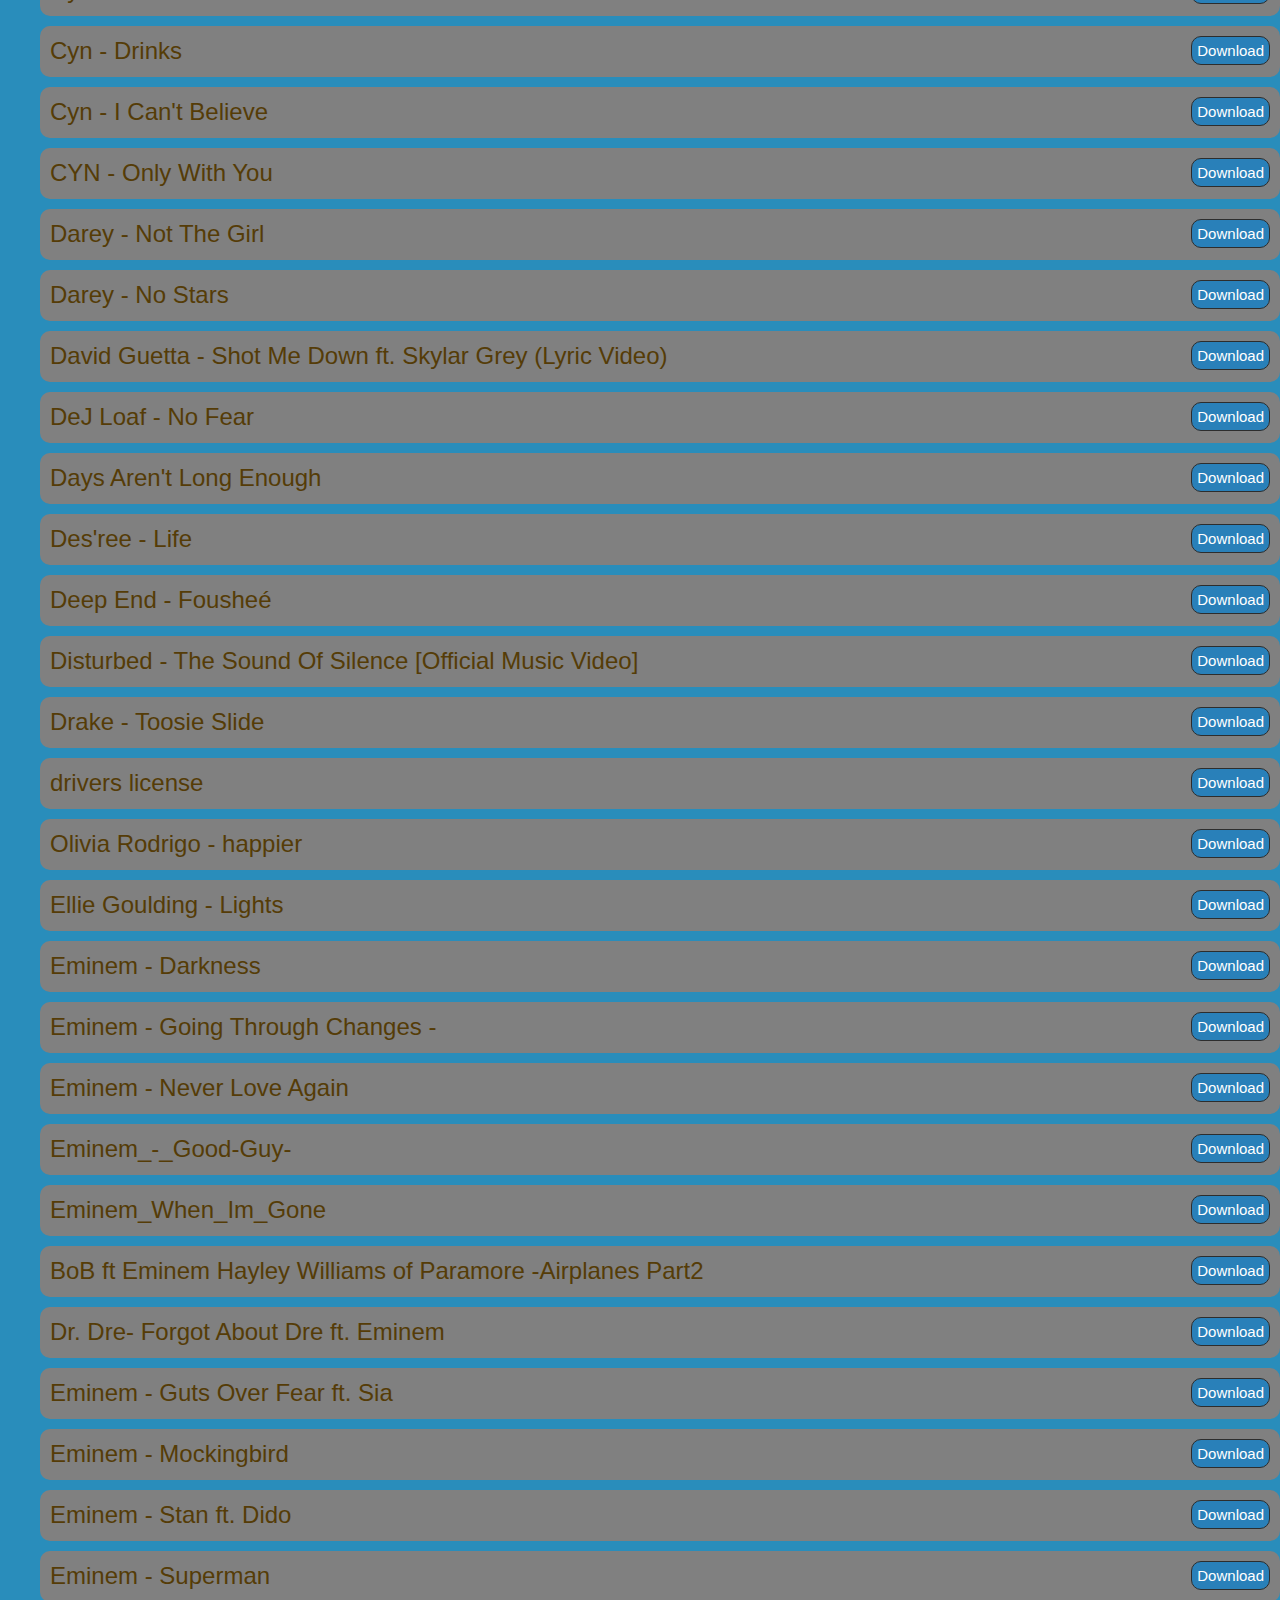
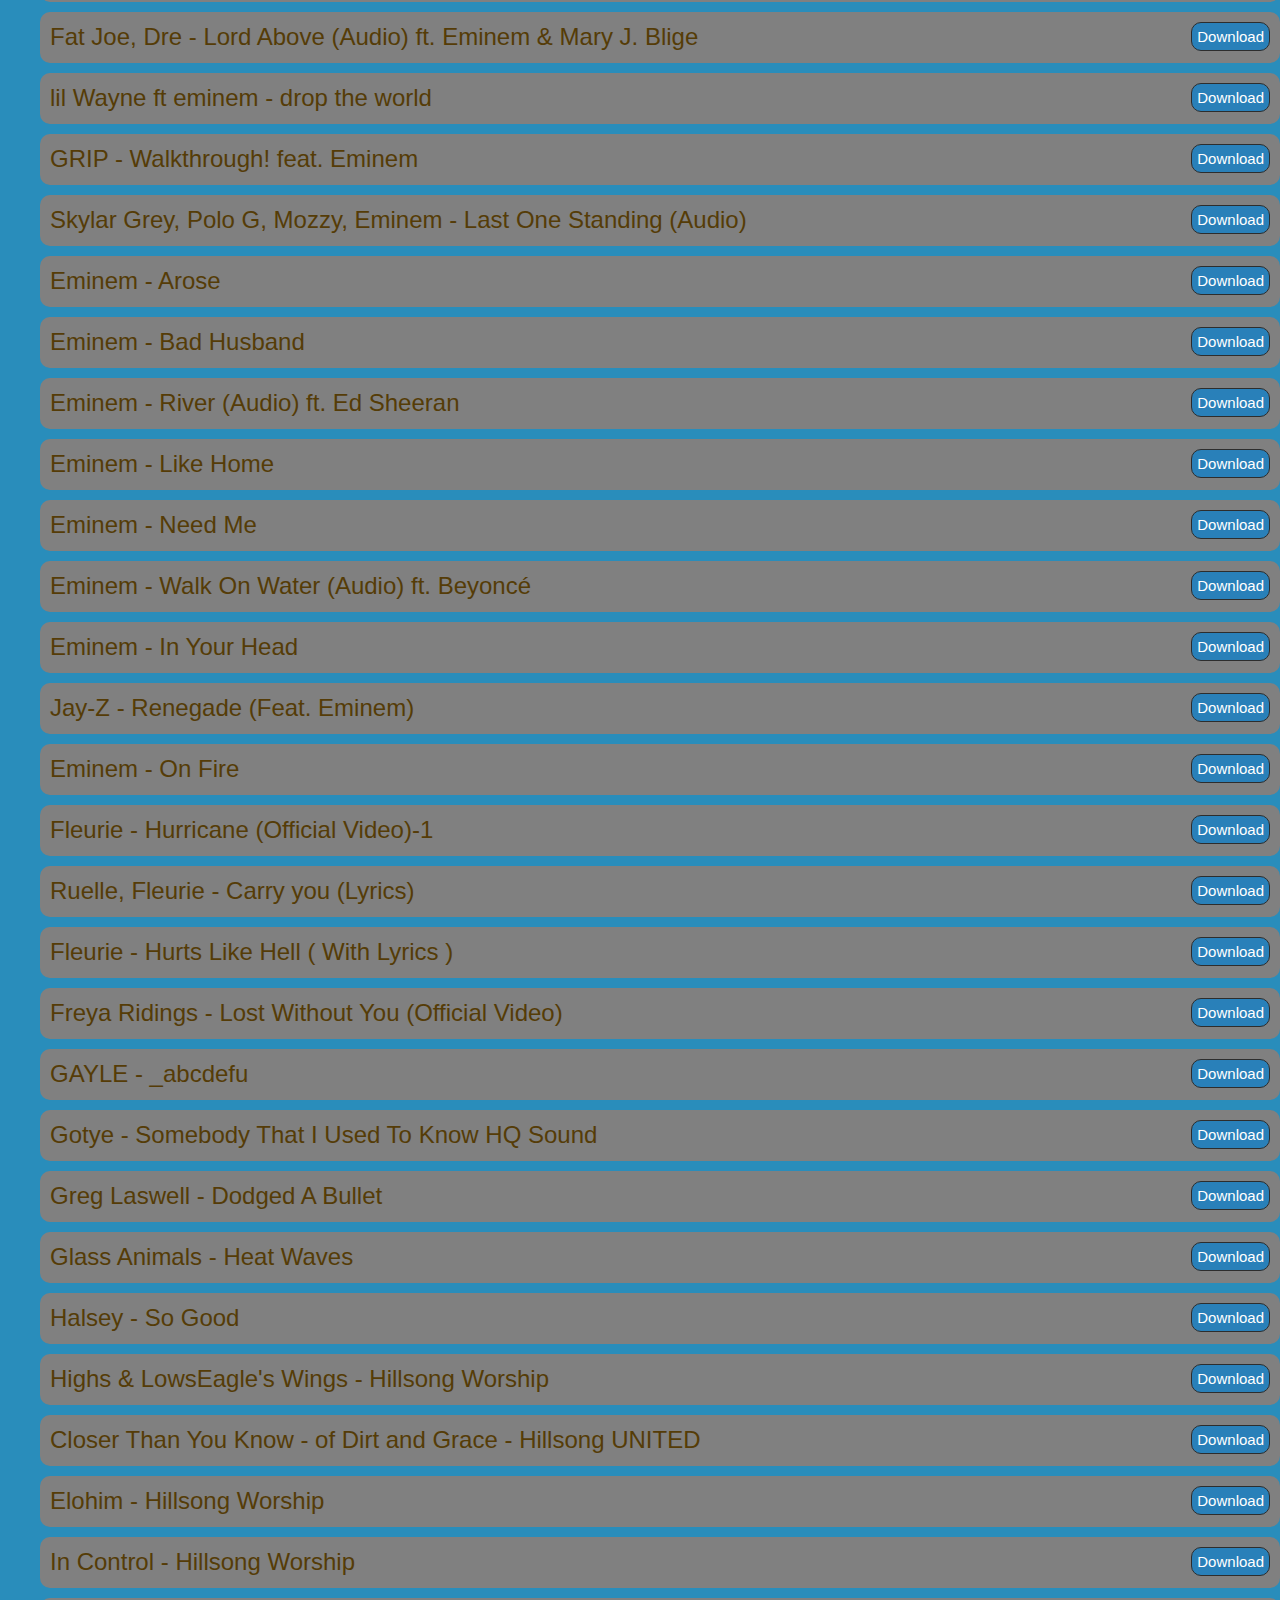
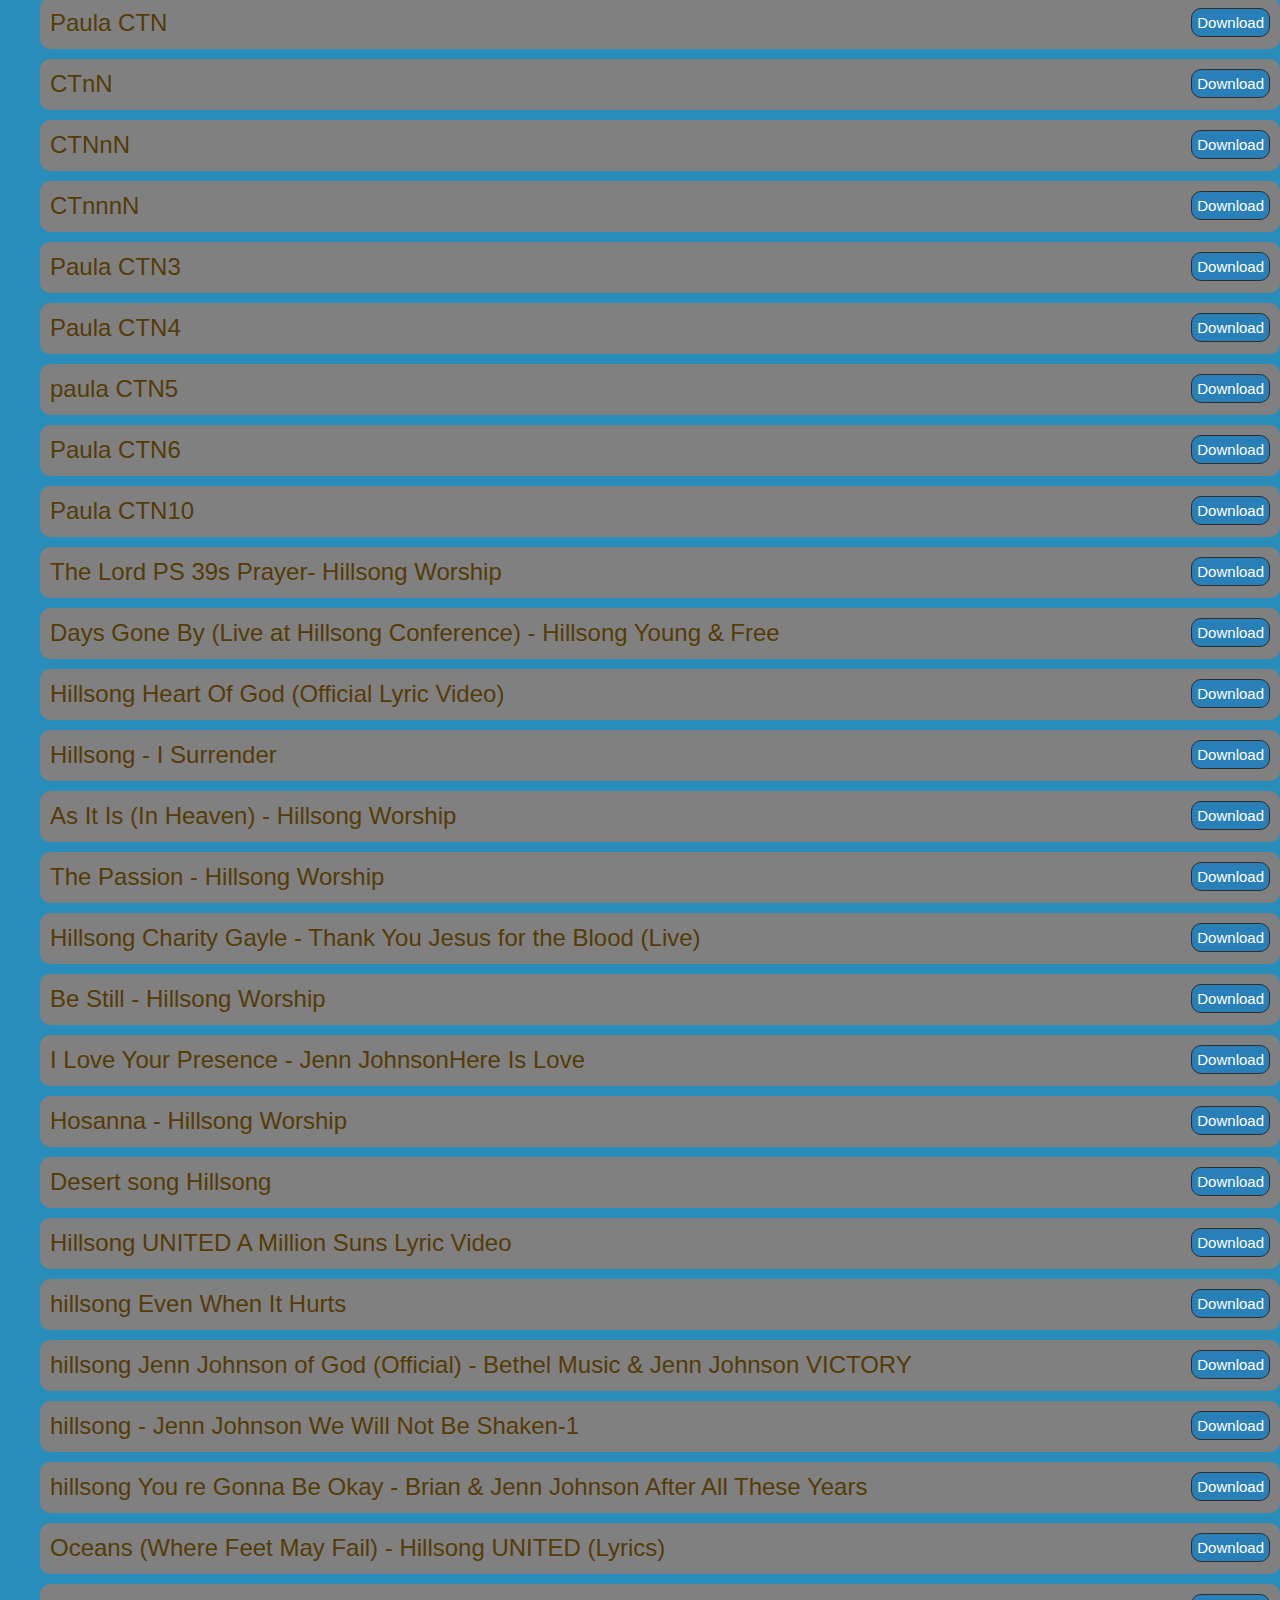
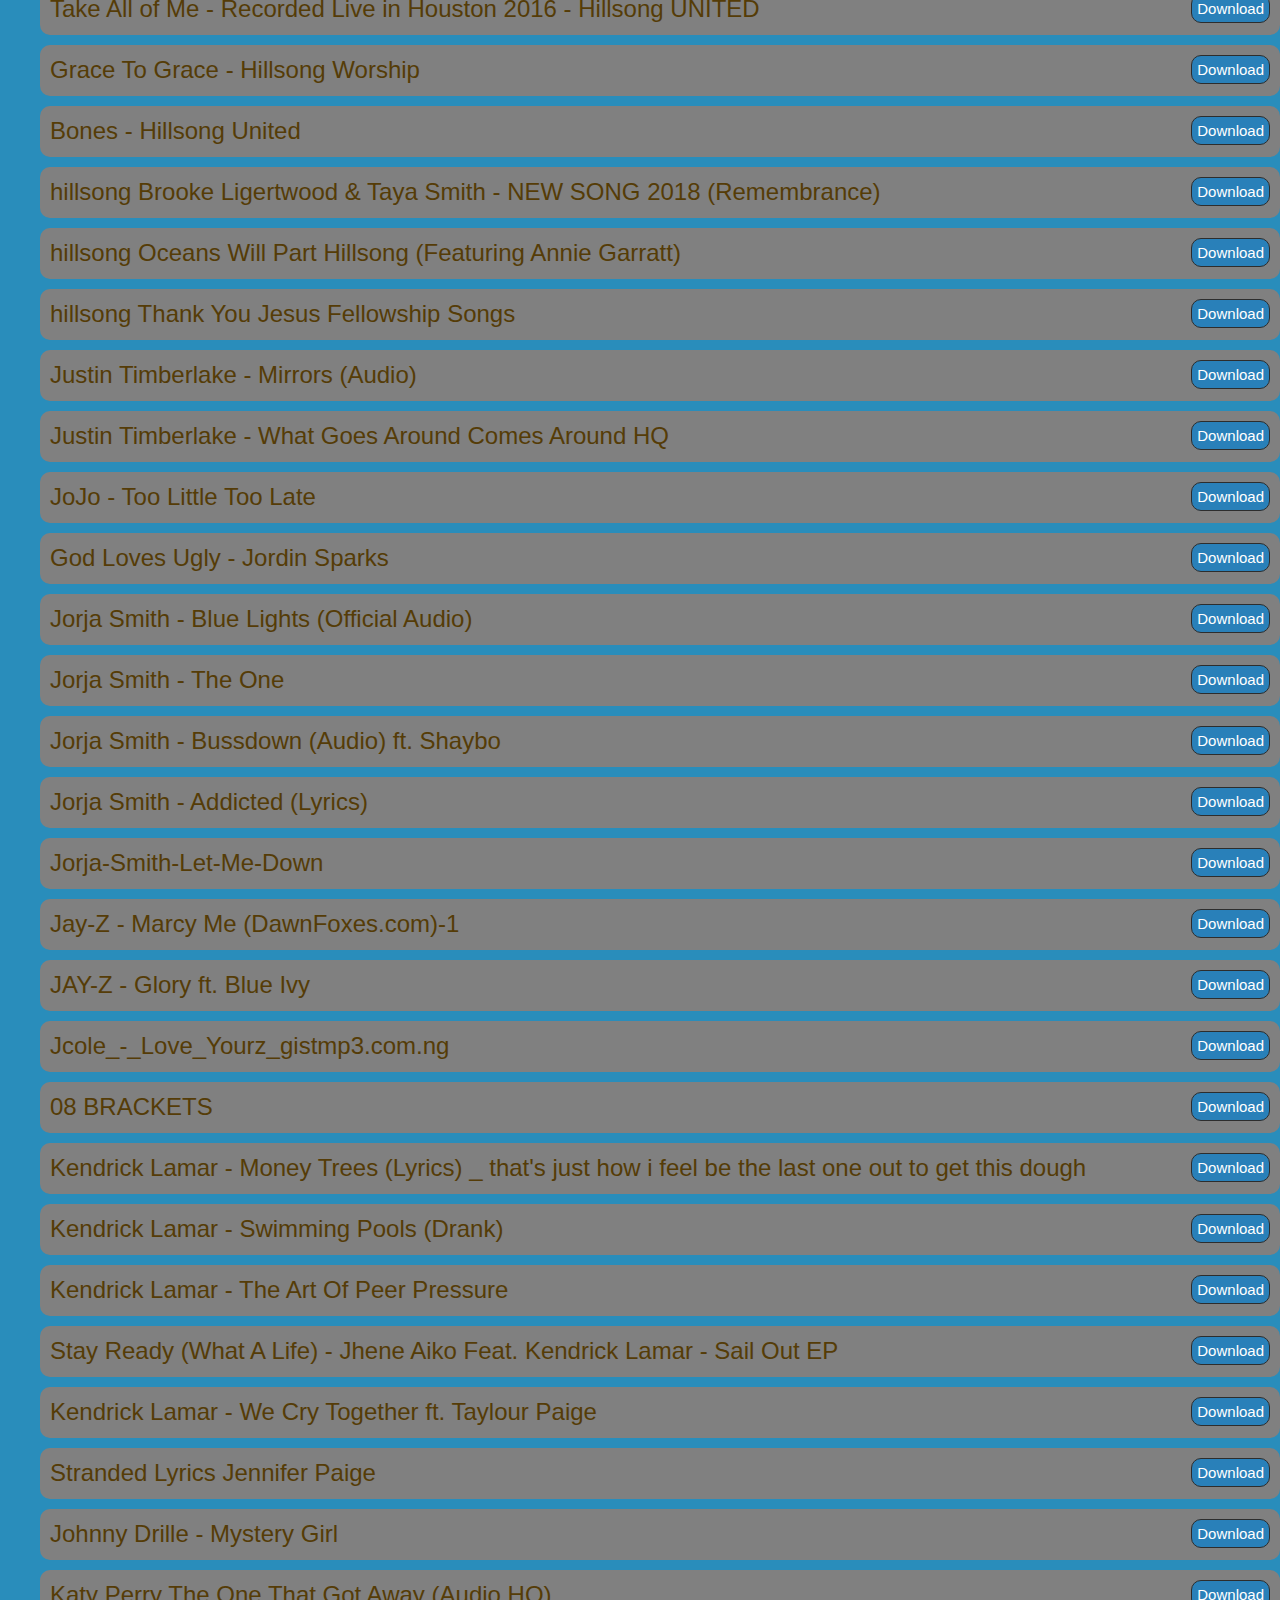
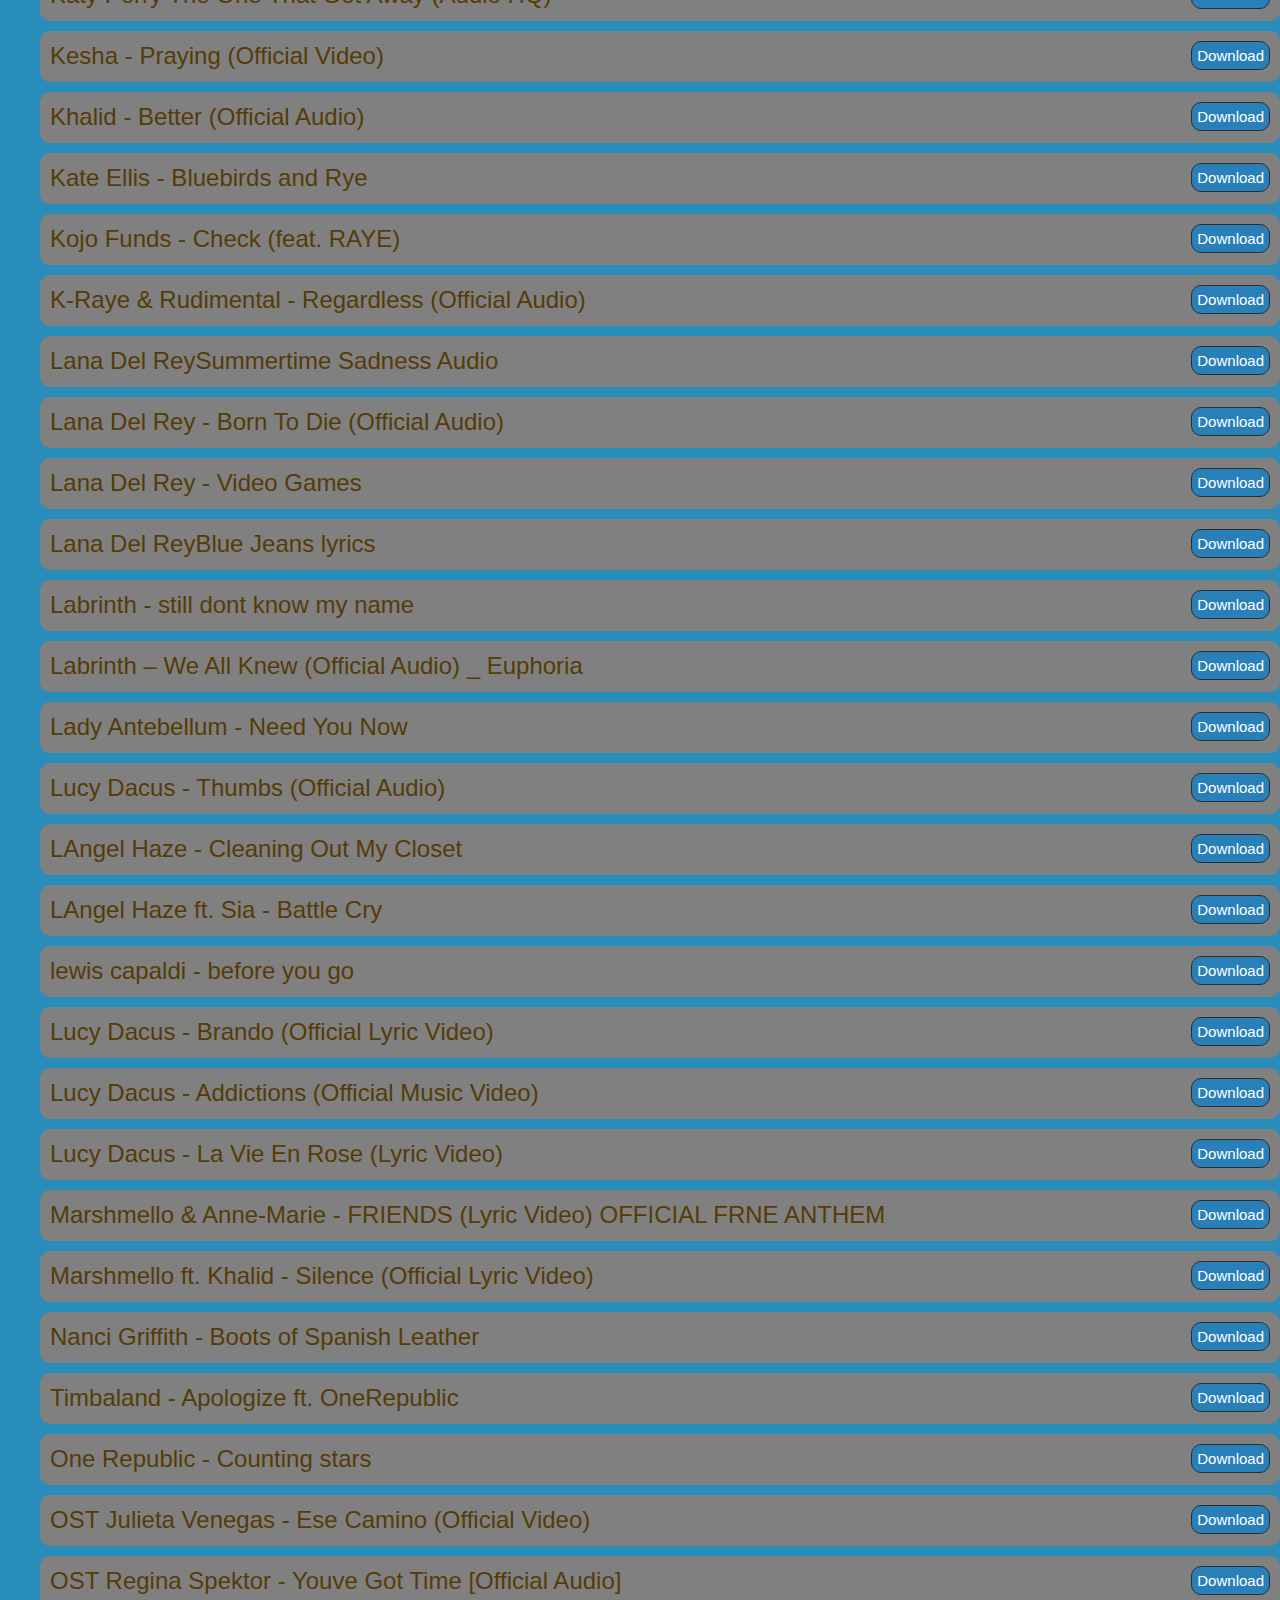
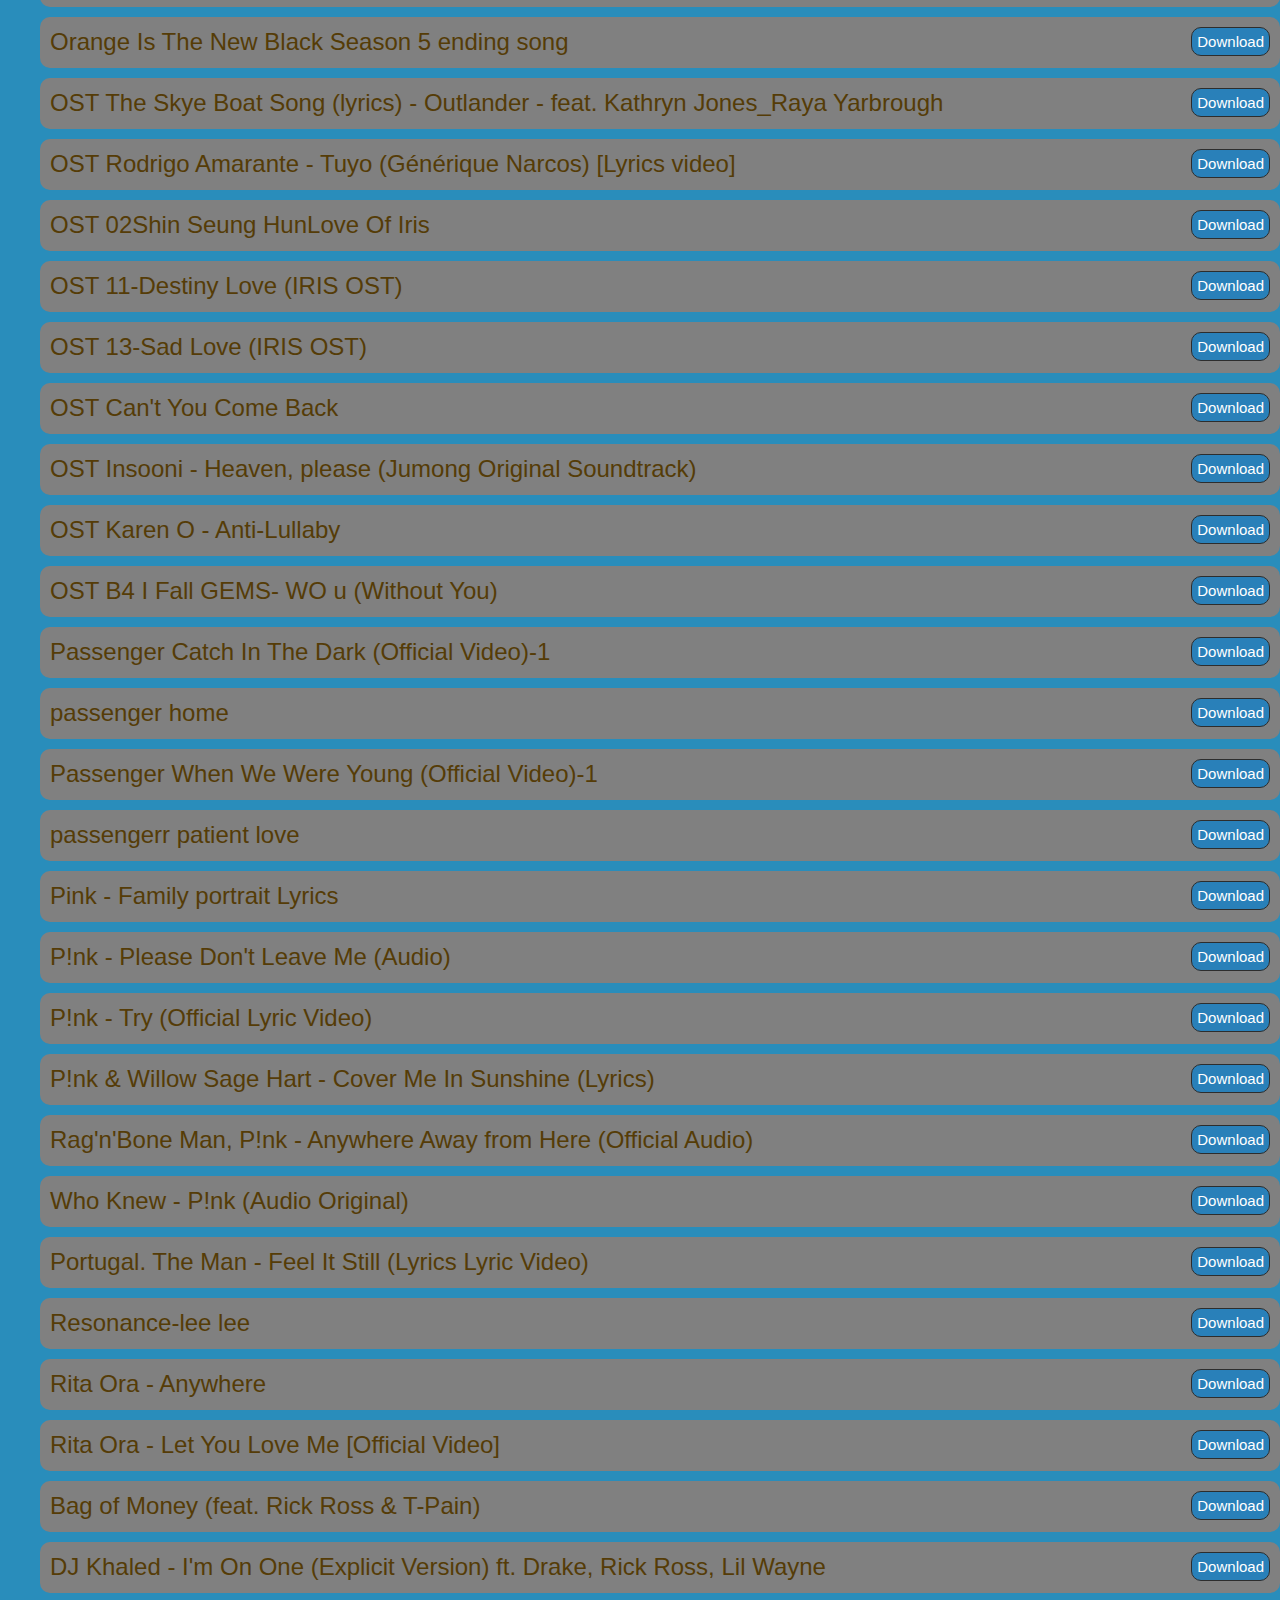
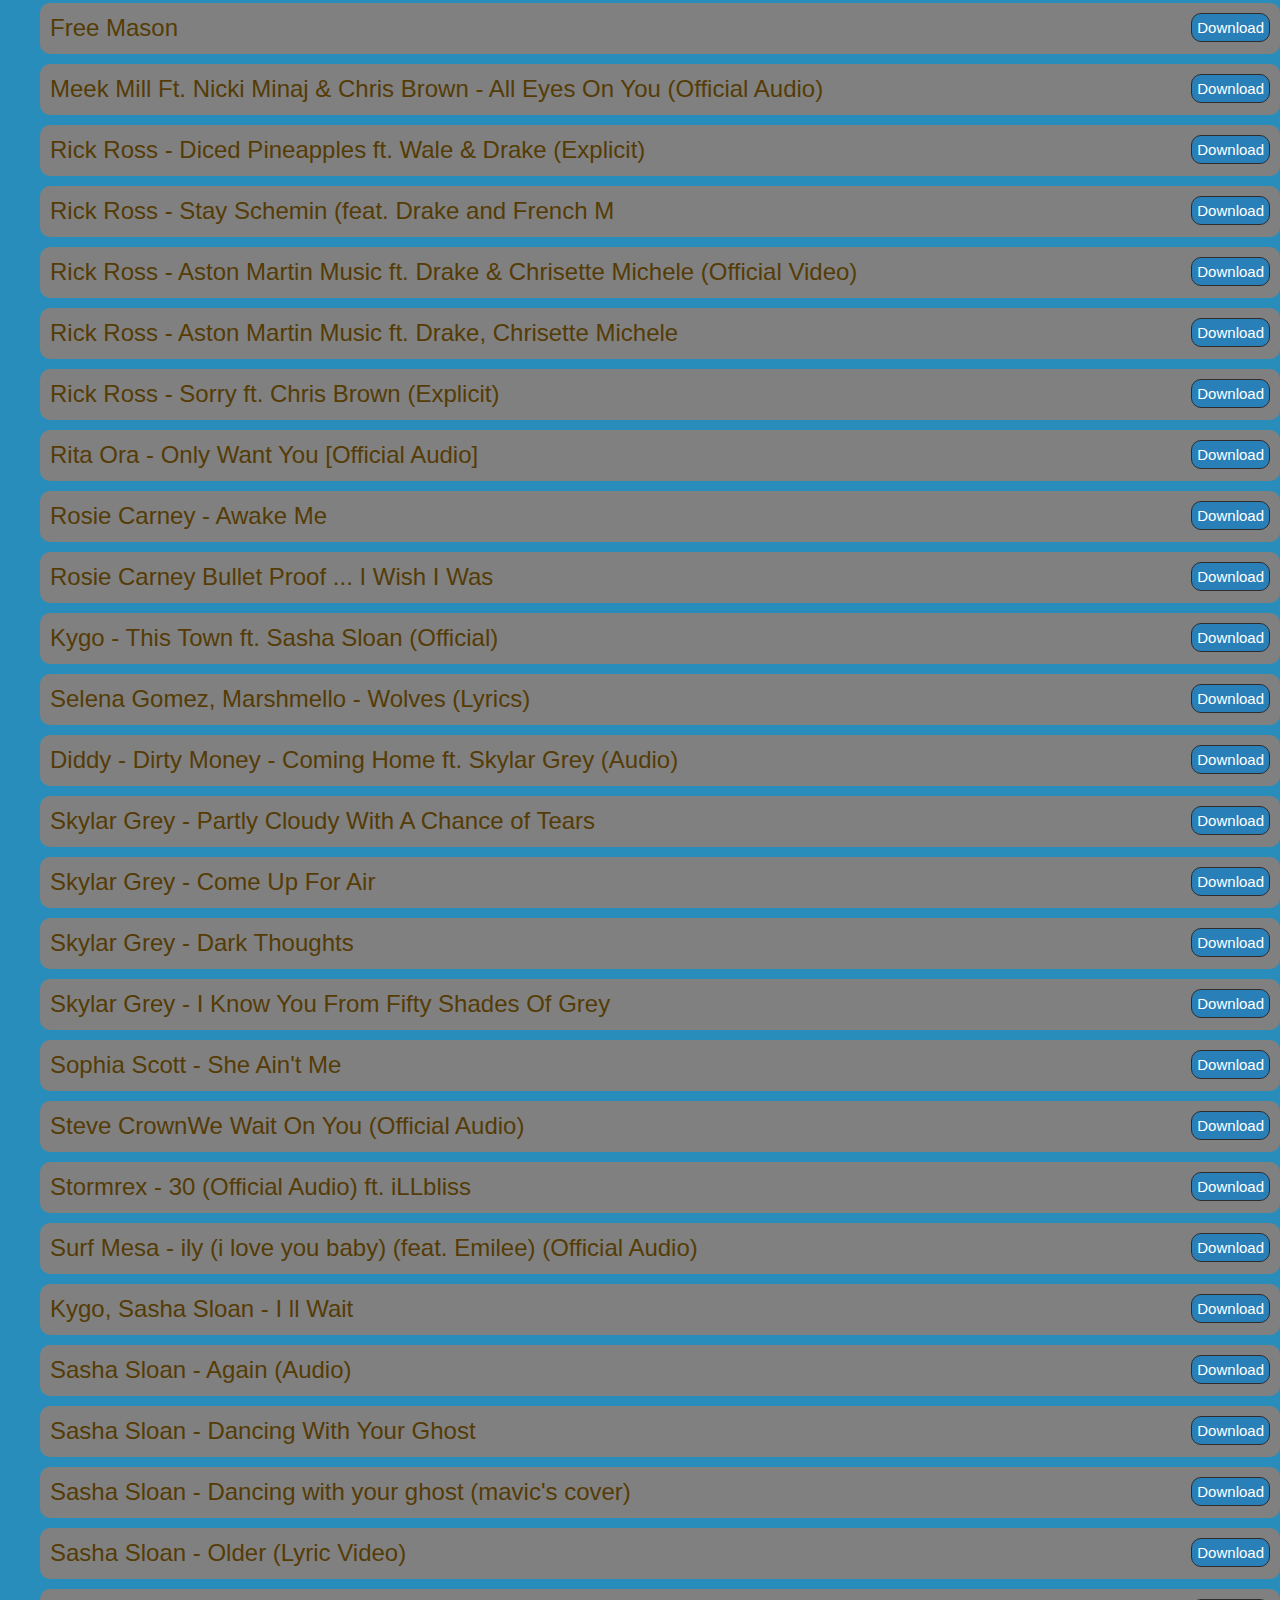
==== commit e692927b: "Add files via upload" ====
--- a/songs.html
+++ b/songs.html
@@ -187,6 +187,11 @@
                     background-color: antiquewhite;
                     color: #2980b9;
                 }
+                @media  screen and (max-width: 480px) {
+                    .liClass {
+                        font-size: 10px;
+                    }
+                }
         
             </style>
 
@@ -213,7 +218,7 @@
 
 <script>
 const songs = [
-    "Alan Walker - Alone (audio)", "Alan Walker, Ava Max - Alone, Pt. II", 'Alan Walker - Darkside (feat. AuRa and Tomine Harket)', 'Alan Walker - Faded (AUDIO)', 'Alan Walker_ Sabrina Carpenter & Farruko - On My Way (Lyrics)', "Albert Hammond - It Never Rains in Southern California - (Euphoria)", "A DJ Snake - Let Me Love You ft. Justin Bieber", "A Kygo & Selena Gomez - It Ain't Me", "A Mike Posner - I Took A Pill In Ibiza", "A Twenty One Pilots - Heathens (Audio)", "A Sasha Sloan - I ll Wait", 'Ariana Grande - Side To Side (ft. Nicki Minaj) [Audio]', 'Ariana Grande - No Tears Left To Cry (Audio)', 'Ariana Grande - 7 rings (Audio)', "Ariana Grande & Kid Cudi - Just Look Up (From 'Don’t Look Up')", "Amaarae - SAD GIRLZ LUV MONEY ft Moliy", 'Anson Seabra Chill Mix', 'AURORA - I Went Too Far - Copy', 'Angus & Julia Stone - For you', "Angus and Julia Stone - Big Jet Plane", "Angus and Julia Stone - I'm Not Yours", "Angus & Julia Stone - A Heartbreak (Audio only)", "Angus and Julia Stone - And The Boys [Official Music Video]", "Angus and Julia Stone - The Devils Tears", "Julia Stone - Dance (Lyrics) Music Cavier", "Julia Stone - It's All Okay [Official Music Video]", "Julia Stone - We All Have (Lyrics) Ft.Matt Berninger", "Angus & Julia Stone - Chateau", "Angus & Julia Stone - Hold On", "Angus & Julia Stone - Just a Boy lyrics", "Angus & Julia Stone - Draw Your Swords [Audio]", "Angus & Julia Stone - Mango Tree lyrics", "Angus & Julia Stone - Nothing Else (Audio)", "Angus & Julia Stone - Take You Away", "Angus & Julia Stone - Youngblood (Audio)", "Angus & Julia Stone Wherever You Are", "Angus &amp Julia Stone - Heart Beats Slow", "Angus & Julia Stone - For Remembering (Lyric Video)",  'AURORA - Runaway', 'Billie Eilish - everything i wanted', "Billie Eilish - Everything-I-ever-wanted (mavic's cover)", "benny blanco, Halsey & Khalid", 'Billie Eilish - listen before i go', 'Billie Eilish - Your Power (Official Music Video)', "Billie Eilish - Everybody Dies", "Billie Eilish - Happier Than Ever", 'Billie Eilish - when I was older', 'Billie Eilish - ilomilo', 'Billie Eilish - OCEAN EYES', 'Billie Eilish - watch (Audio)','Billie_Eilish_Khalid_-_lovely_HitNaijacom', "Birdy - Keeping Your Head Up [Official]", "Birdy - Second Hand News", "Birdy - Surrender", "Birdy - The Otherside", "Birdy - Voyager", "Birdy - Young Heart", "BIRDY + RHODES - Let It All Go", "Camila Cabello - Bam Bam ft. Ed Sheeran", 'Cassandra Ambiguous Norway', 'Cassandra Hard Drive', "Baz Luhrmann - Everybody's free to wear sunscreen", 'cassandra Jenkins - Crosshairs', 'cassandra Jenkins - Michelangelo', 'Coldplay - A message-1', "Coldplay - A message (mavic's cover)", 'Coldplay sparks', 'Coldplay - Always In My Head(Lyrics Video)', 'Coldplay - Champion Of The World', 'Coldplay - In My Place','Coldplay - Talk (Official)', 'Coldplay trouble', "Cyn - I’ll Still Have Me", "Cyn - Believer", "Cyn - Drinks", "Cyn - I Can't Believe", "CYN - Only With You", "Darey - Not The Girl", "Darey - No Stars", 'David Guetta - Shot Me Down ft. Skylar Grey (Lyric Video)', "DeJ Loaf - No Fear", "Days Aren't Long Enough", "Des'ree - Life", 'Deep End - Fousheé', 'Disturbed - The Sound Of Silence [Official Music Video]', 'Drake - Toosie Slide', 'drivers license', "Olivia Rodrigo - happier", "Ellie Goulding - Lights", 'Eminem - Darkness', 'Eminem - Going Through Changes -', 'Eminem - Never Love Again', 'Eminem_-_Good-Guy-', 'Eminem_When_Im_Gone', "BoB ft Eminem Hayley Williams of Paramore -Airplanes Part2", "Dr. Dre- Forgot About Dre ft. Eminem", "Eminem - Guts Over Fear ft. Sia", "Eminem - Mockingbird", "Eminem - Stan ft. Dido", "Eminem - Superman", "Fat Joe, Dre - Lord Above (Audio) ft. Eminem & Mary J. Blige", "lil Wayne ft eminem - drop the world", "GRIP - Walkthrough! feat. Eminem", "Skylar Grey, Polo G, Mozzy, Eminem - Last One Standing (Audio)", "Eminem - Arose", "Eminem - Bad Husband", "Eminem - River (Audio) ft. Ed Sheeran", "Eminem - Like Home", "Eminem - Need Me", "Eminem - Walk On Water (Audio) ft. Beyoncé", "Eminem - In Your Head", "Jay-Z - Renegade (Feat. Eminem)", "Eminem - On Fire", 'Fleurie - Hurricane (Official Video)-1', "Ruelle, Fleurie - Carry you (Lyrics)", 'Fleurie - Hurts Like Hell ( With Lyrics )', 'Freya Ridings - Lost Without You (Official Video)', "GAYLE - _abcdefu", 'Gotye - Somebody That I Used To Know HQ Sound', 'Greg Laswell - Dodged A Bullet', "Glass Animals - Heat Waves", "Highs & LowsEagle's Wings - Hillsong Worship", "Closer Than You Know - of Dirt and Grace - Hillsong UNITED", "Elohim - Hillsong Worship", "In Control - Hillsong Worship", "Paula CTN", "CTnN", "CTNnN", "CTnnnN", "Paula CTN3", "Paula CTN4", "paula CTN5", "Paula CTN6", "Paula CTN10", "The Lord PS 39s Prayer- Hillsong Worship", "Days Gone By (Live at Hillsong Conference) - Hillsong Young & Free", "Hillsong Heart Of God (Official Lyric Video)", "Hillsong - I Surrender",  "As It Is (In Heaven) - Hillsong Worship", "The Passion - Hillsong Worship", "Hillsong Charity Gayle - Thank You Jesus for the Blood (Live)", "Be Still - Hillsong Worship", 'I Love Your Presence - Jenn JohnsonHere Is Love', 'Hosanna - Hillsong Worship', "Desert song Hillsong", 'Hillsong UNITED A Million Suns Lyric Video', 'hillsong Even When It Hurts', 'hillsong  Jenn Johnson of God (Official) - Bethel Music & Jenn Johnson VICTORY', 'hillsong - Jenn Johnson We Will Not Be Shaken-1', 'hillsong You re Gonna Be Okay - Brian & Jenn Johnson After All These Years', 'Oceans (Where Feet May Fail) - Hillsong UNITED (Lyrics)', "Take All of Me - Recorded Live in Houston 2016 - Hillsong UNITED", "Grace To Grace - Hillsong Worship", 'Bones - Hillsong United', 'hillsong Brooke Ligertwood & Taya Smith - NEW SONG 2018 (Remembrance)', 'hillsong Oceans Will Part Hillsong (Featuring Annie Garratt)', 'hillsong Thank You Jesus Fellowship Songs', 'Justin Timberlake - Mirrors (Audio)', 'Justin Timberlake - What Goes Around Comes Around HQ', "JoJo - Too Little Too Late", 'God Loves Ugly - Jordin Sparks', "Jorja Smith - Blue Lights (Official Audio)", "Jorja Smith - The One", "Jorja Smith - Bussdown (Audio) ft. Shaybo", "Jorja Smith - Addicted (Lyrics)", 'Jorja-Smith-Let-Me-Down', 'Jay-Z - Marcy Me (DawnFoxes.com)-1', "JAY-Z - Glory ft. Blue Ivy", 'Jcole_-_Love_Yourz_gistmp3.com.ng', '08 BRACKETS', "Kendrick Lamar - Money Trees (Lyrics) _ that's just how i feel be the last one out to get this dough", "Kendrick Lamar - Swimming Pools (Drank)", "Kendrick Lamar - The Art Of Peer Pressure", "Stay Ready (What A Life) - Jhene Aiko Feat. Kendrick Lamar - Sail Out EP", "Kendrick Lamar - We Cry Together ft. Taylour Paige", 'Stranded Lyrics Jennifer Paige', 'Johnny Drille - Mystery Girl', 'Katy Perry The One That Got Away (Audio HQ)', "Kesha - Praying (Official Video)", 'Khalid - Better (Official Audio)', "Kate Ellis - Bluebirds and Rye", 'Kojo Funds - Check (feat. RAYE)', 'K-Raye & Rudimental - Regardless (Official Audio)', 'Lana Del ReySummertime Sadness Audio', 'Lana Del Rey - Born To Die (Official Audio)', 'Lana Del Rey - Video Games', 'Lana Del ReyBlue Jeans lyrics', 'Labrinth - still dont know my name', "Labrinth – We All Knew (Official Audio) _ Euphoria", 'Lady Antebellum - Need You Now', 'Lucy Dacus - Thumbs (Official Audio)', "LAngel Haze - Cleaning Out My Closet", "LAngel Haze ft. Sia - Battle Cry", "lewis capaldi - before you go", "Lucy Dacus - Brando (Official Lyric Video)", 'Lucy Dacus - Addictions (Official Music Video)', 'Lucy Dacus - La Vie En Rose (Lyric Video)', 'Marshmello & Anne-Marie - FRIENDS (Lyric Video) OFFICIAL FRNE ANTHEM', 'Marshmello ft. Khalid - Silence (Official Lyric Video)', "Nanci Griffith - Boots of Spanish Leather", "Timbaland - Apologize ft. OneRepublic", "One Republic - Counting stars", 'OST Julieta Venegas - Ese Camino (Official Video)', 'OST Regina Spektor - Youve Got Time [Official Audio]', "Orange Is The New Black Season 5 ending song", "OST The Skye Boat Song (lyrics) - Outlander - feat.  Kathryn Jones_Raya Yarbrough", 'OST Rodrigo Amarante - Tuyo (Générique Narcos) [Lyrics video]', "OST 02Shin Seung HunLove Of Iris", "OST 11-Destiny Love (IRIS OST)", "OST 13-Sad Love (IRIS OST)", "OST Can't You Come Back", "OST Insooni - Heaven, please (Jumong Original Soundtrack)", "OST Karen O - Anti-Lullaby", "OST B4 I Fall GEMS- WO u (Without You)", 'Passenger Catch In The Dark (Official Video)-1', 'passenger home', 'Passenger When We Were Young (Official Video)-1', 'passengerr patient love', 'Pink - Family portrait Lyrics', "P!nk - Please Don't Leave Me (Audio)", 'P!nk - Try (Official Lyric Video)', 'P!nk & Willow Sage Hart - Cover Me In Sunshine (Lyrics)', "Rag'n'Bone Man, P!nk - Anywhere Away from Here (Official Audio)", 'Who Knew - P!nk (Audio Original)', 'Portugal. The Man - Feel It Still (Lyrics Lyric Video)', 'Resonance-lee lee', 'Rita Ora - Anywhere', 'Rita Ora - Let You Love Me [Official Video]', 'Bag of Money (feat. Rick Ross & T-Pain)', "DJ Khaled - I'm On One (Explicit Version) ft. Drake, Rick Ross, Lil Wayne", 'Free Mason', 'Meek Mill Ft. Nicki Minaj & Chris Brown - All Eyes On You (Official Audio)', 'Rick Ross - Diced Pineapples ft. Wale & Drake (Explicit)', 'Rick Ross - Stay Schemin (feat. Drake and French M', 'Rick Ross - Aston Martin Music ft. Drake & Chrisette Michele (Official Video)', 'Rick Ross - Aston Martin Music ft. Drake, Chrisette Michele', 'Rick Ross - Sorry ft. Chris Brown (Explicit)', 'Rita Ora - Only Want You [Official Audio]', 'Rosie Carney - Awake Me', 'Rosie Carney Bullet Proof ... I Wish I Was', 'Kygo - This Town ft. Sasha Sloan (Official)', 'Selena Gomez, Marshmello - Wolves (Lyrics)', "Diddy - Dirty Money - Coming Home ft. Skylar Grey (Audio)", "Skylar Grey  - Partly Cloudy With A Chance of Tears", "Skylar Grey - Come Up For Air", "Skylar Grey - Dark Thoughts", "Skylar Grey - I Know You From Fifty Shades Of Grey", "Sophia Scott - She Ain't Me", 'Steve CrownWe Wait On You (Official Audio)', "Stormrex - 30 (Official Audio) ft. iLLbliss", 'Surf Mesa - ily (i love you baby) (feat. Emilee) (Official Audio)', 'Kygo, Sasha Sloan - I ll Wait', 'Sasha Sloan - Again (Audio)', 'Sasha Sloan - Dancing With Your Ghost', "Sasha Sloan - Dancing with your ghost (mavic's cover)", 'Sasha Sloan - Older (Lyric Video)', 'Sasha Sloan - Too Sad To Cry', "Sasha Alex Sloan - The Only", 'Sasha Sloan - Thank God', "Sasha Alex Sloan - WTF", 'Sasha Sloan - Until It Happens To You', "Sasha Sloan - when was it over (Lyric Video) ft. Sam Hunt", 'Shy_Martin_-_Lose_You_Too', "SHY Martin - Feelings", "Skylar Grey Come up for Air", 'Taylor Swift - Last Kiss (Audio)', 'Taylor Swift - The Best Day', 'Taylor Swift - Dear John (Audio)', 'Speak Now', 'Taylor Swift - Love Story (Audio)', "Taylor Swift safe and sound", "Sad Beautiful Tragic", "Taylor Swift - Lover (Audio)", "Taylor Swift - Change (Taylor's Version) (Lyric Video)", "Taylor Swift - Mean (Audio)", 'Taylor Swift - The Story of Us (Audio)', "Highway Don't Care", 'Taylor Swift - Fifteen (Audio)', 'Taylor Swift - Mine (Audio)', 'Taylor Swift - Ronan', 'Taylor Swift - Run', 'Taylor Swift - You Belong With Me (Audio)', 'Taylor Swift All Too Well', "Taylor Swift - All Too Well (10 Minute Version)", "Taylor Swift - Treacherous", 'Taylor Swift feat.Ed Sheeran - Everything Has Changed (Audio)', "Ed Sheeran - The Joker And The Queen (feat. Taylor Swift)", 'Two Is Better Than One - Boys Like Girls (Feat. Taylor Swift) (Lyrics)', 'TaylorSwiftBreathe',  'Taylor Swift - cardigan', "TS - Cardigan (mavic's coverr)", "Taylor Swift – august (Official Lyric Video)", "Taylor Swift - Better Man (Taylor's Version) (From The Vault) (Lyric Video)", "Taylor Swift ft. Chris Stapleton - I Bet You Think About Me (Lyric Video)", "Taylor Swift - tolerate it (Official Lyric Video)", "Taylor Swift - False God (Official Audio)", 'Taylor Swift Begin Again (Audio)', 'Taylor Swift - Back to December (Audio)', 'Taylor Swift - champagne problems (Official)', 'Taylor Swift - Delicate (Audio)', 'The Lucky One', 'Taylor Swift - Enchanted (Audio)', 'Taylor Swift - Long Live (Audio)', "Taylor Swift - I Know Places", 'Taylor Swift - This Love', "Taylor Swift - You're Not Sorry (Taylor's Version) (Lyric Video)", 'Taylor Swift Today was a fairytale', 'The Last Time - Taylor Swift (feat. Gary Lightbody) LYRICS', 'The Moment I Knew - Taylor Swift', 'The Fray How To Save A Life', 'The Weeknd - In Your Eyes (Official Audio)', 'The Weeknd - Save Your Tears (Official Audio)', 'The Paper Kites - By My Side feat. Rosie Carney', 'The Paper Kites - Climb On Your Tears (feat. Aoife O Donovan)', 'The Paper Kites - For All You Give (feat. Lucy Rose)', 'The Paper Kites - It s Not Like You', 'The Paper Kites - On the Train Ride Home', 'The World to Come ft. Josephine Foster', 'Wale - Bad feat. Tiara Thomas [Official Music Video]', 'Wild Thoughts feat Rihanna Bryson Tiller', 'Wale f. Rihanna - Bad (Remix) [Official Audio]', 'Wale Ft. Usher - Matrimony (Official Audio)', "Usher - U got it bad", "Usher - His Mistakes", "Usher - Moving mountains", "Usher - Climax (Audio)", "Usher - Climax (mavic's cover)", 'Burna-Boy-Gum-Body-feat-Jorja-Smith-(JustNaija.com)', "Burna Boy - Real Life feat. Stormzy [Official Audio]", "Burna Boy - 23 [Official Audio]", "Burna Boy - For My Hand feat. Ed Sheeran [Audio]", "Burna Boy - Wild Dreams feat. Khalid [Official Audio]", 'Burna Boy - 20 10 20 (Audio)', "Larry Gaaga - Baba Nla ft. 2Baba, Burna Boy", "Simi ft 2baba - Original Baby", "2Baba ft. FalzRise Up", "2baba_smile", 'Target You (feat. Syemca)', "2Face - Dance In The Rain", "2Face - 4 Instance", "2Face - If Love Is a Crime", "2Face - E Be Like Say", "2Face - Ocho", "2face Idibia - Oh Papa", "2Face - One Love", "2Face - No Shaking", "2Baba - Hate What U Do To Me", "2Face - Ole", "2Face - True Love", "2Face - U No Holy Pass", "Fally Ipupa - Sweet Life Remix ft. 2Face Idibia x Naeto C", "Asa -  Asa (Asha)  Full Album", "Tems - The Key (Audio)", 'Tems - Damages', 'TEMS TRY ME', "Tems - Free Mind", "Tems - Ice T", 'Teni-Uyo-Meyo', "NINIOLA - MARADONA", "Jilex Anderson - Afro Lover",  "Runtown - For Life", "CKay - Love Nwantiti Remix ft. Joeboy & Kuami Eugene", "Ckay, ElGrandeToto - Love Nwantiti", "CKay -  Emiliana [Official Audio]", "Ice Prince & CKay - Shakara", "CKay - Felony", "FAVE - Baby Riddim", "Timaya ft. Buju – Cold Outside", 'Olamide - Rock', "Omah Lay - Godly", "Omah Lay - Understand", "Omah Lay - Woman", "Omah Lay - Damn ft. 6lack", "Rema - Calm Down", "Rema & Selena Gomez - Calm Down", "Rema - Ginger Me", "FIREBOY DML   PERU", "Fireboy DML ft. Ed Sheeran — Peru (Remix) [Audio]", "Fireboy DML & Asake - Bandana", "Ruger - Bounce (Official Audio)", "Ruger - Dior", "Ruger - Snapchat", "Joeboy Alcohol", "Lojay and Sarz Monalisa", "Lojay and Sarz Tonongo", "Ayra Star - Bloody Samaritan", "Magixx ft. Ayra Starr - Love Don't Cost A Dime (Re-Up)", "Boy Spyce - Bad Things", "Black Sherif - Kwaku the Traveller", "Ajebo Hustlers - In Love feat. Fave", "Ajebo Hustlers - Loyalty", "Adekunle Gold - Sinner", 'Wande-Coal-Again', "Wande Coal - Come My Way", "Wande Coal, DJ Tunez - Iskaba", 'Davido-D-G-ft-Summer-Walker-(JustNaija.com)', "WizKid - Come Closer ft. Drake", "Wizkid - Ojuelegba", "WizKid - Reckless (Audio)", 'Wizkid-Ginger-ft-Burna-Boy', "WizKid - Essence (Audio) ft. Tems", "WizKid - Essence (Audio) ft. Justin Bieber, Tems", "WizKid - Blessed (Audio) ft. Damian Marley", "WizKid - Smile (Audio) ft. H.E.R.", "WizKid - Grace (Audio)", "Skepta & WizKid - 'Energy (Stay Far Away)' (Official Video)", "WizKid - Longtime (Audio) ft. Skepta", "WizKid - Piece of Me (Audio) ft. Ella Mai", "WizKid - No Stress (Audio)", "WizKid - Anoti (Audio)", "WizKid - Mood (Audio) ft. Buju", 'Wizkid-Joro-(JustNaija.com)', "WurlD - Show You Off Feat Walshy Fire and Shizzi", "MAD (Official Video) - SARZ X WURLD", 'Sarz_x_WurlD_-_Ego_Nobody_Wins_', "TROBUL (Official Video) - SARZ X WURLD", "WurlD - WAYO (Kpe Le Wu) (Official Video)", "Wolf Alice - The Last Man On Earth", "YENDRY - YOU (Official Video) ft. Damian Marley"]
+    "Anna Clendening - Dead End","Alan Walker - Alone (audio)", "Alan Walker, Ava Max - Alone, Pt. II", 'Alan Walker - Darkside (feat. AuRa and Tomine Harket)', 'Alan Walker - Faded (AUDIO)', 'Alan Walker_ Sabrina Carpenter & Farruko - On My Way (Lyrics)', "Albert Hammond - It Never Rains in Southern California - (Euphoria)", "A DJ Snake - Let Me Love You ft. Justin Bieber", "A Kygo & Selena Gomez - It Ain't Me", "A Mike Posner - I Took A Pill In Ibiza", "A Twenty One Pilots - Heathens (Audio)", "A Sasha Sloan - I ll Wait", 'Ariana Grande - Side To Side (ft. Nicki Minaj) [Audio]', 'Ariana Grande - No Tears Left To Cry (Audio)', 'Ariana Grande - 7 rings (Audio)', "Ariana Grande & Kid Cudi - Just Look Up (From 'Don’t Look Up')", "Amaarae - SAD GIRLZ LUV MONEY ft Moliy", 'Anson Seabra Chill Mix', 'AURORA - I Went Too Far - Copy', 'Angus & Julia Stone - For you', "Angus and Julia Stone - Big Jet Plane", "Angus and Julia Stone - I'm Not Yours", "Angus & Julia Stone - A Heartbreak (Audio only)", "Angus and Julia Stone - And The Boys [Official Music Video]", "Angus and Julia Stone - The Devils Tears", "Julia Stone - Dance (Lyrics) Music Cavier", "Julia Stone - It's All Okay [Official Music Video]", "Julia Stone - We All Have (Lyrics) Ft.Matt Berninger", "Angus & Julia Stone - Chateau", "Angus & Julia Stone - Hold On", "Angus & Julia Stone - Just a Boy lyrics", "Angus & Julia Stone - Draw Your Swords [Audio]", "Angus & Julia Stone - Mango Tree lyrics", "Angus & Julia Stone - Nothing Else (Audio)", "Angus & Julia Stone - Take You Away", "Angus & Julia Stone - Youngblood (Audio)", "Angus & Julia Stone Wherever You Are", "Angus &amp Julia Stone - Heart Beats Slow", "Angus & Julia Stone - For Remembering (Lyric Video)",  'AURORA - Runaway', 'Billie Eilish - everything i wanted', "Billie Eilish - Everything-I-ever-wanted (mavic's cover)", "benny blanco, Halsey & Khalid", 'Billie Eilish - listen before i go', 'Billie Eilish - Your Power (Official Music Video)', "Billie Eilish - Everybody Dies", "Billie Eilish - Happier Than Ever", 'Billie Eilish - when I was older', 'Billie Eilish - ilomilo', 'Billie Eilish - OCEAN EYES', 'Billie Eilish - watch (Audio)','Billie_Eilish_Khalid_-_lovely_HitNaijacom', "Birdy - Keeping Your Head Up [Official]", "Birdy - Second Hand News", "Birdy - Surrender", "Birdy - The Otherside", "Birdy - Voyager", "Birdy - Young Heart", "BIRDY + RHODES - Let It All Go", "Black Coffee - Your Eyes", "Black Coffee ft. Sabrina Claudio - SBCNCSLY (Official Audio)", "Camila Cabello - Bam Bam ft. Ed Sheeran", 'Cassandra Ambiguous Norway', 'Cassandra Hard Drive', "Baz Luhrmann - Everybody's free to wear sunscreen", 'cassandra Jenkins - Crosshairs', 'cassandra Jenkins - Michelangelo', 'Coldplay - A message-1', "Coldplay - A message (mavic's cover)", 'Coldplay sparks', 'Coldplay - Always In My Head(Lyrics Video)', 'Coldplay - Champion Of The World', 'Coldplay - In My Place','Coldplay - Talk (Official)', 'Coldplay trouble', "Cyn - I’ll Still Have Me", "Cyn - Believer", "Cyn - Drinks", "Cyn - I Can't Believe", "CYN - Only With You", "Darey - Not The Girl", "Darey - No Stars", 'David Guetta - Shot Me Down ft. Skylar Grey (Lyric Video)', "DeJ Loaf - No Fear", "Days Aren't Long Enough", "Des'ree - Life", 'Deep End - Fousheé', 'Disturbed - The Sound Of Silence [Official Music Video]', 'Drake - Toosie Slide', 'drivers license', "Olivia Rodrigo - happier", "Ellie Goulding - Lights", 'Eminem - Darkness', 'Eminem - Going Through Changes -', 'Eminem - Never Love Again', 'Eminem_-_Good-Guy-', 'Eminem_When_Im_Gone', "BoB ft Eminem Hayley Williams of Paramore -Airplanes Part2", "Dr. Dre- Forgot About Dre ft. Eminem", "Eminem - Guts Over Fear ft. Sia", "Eminem - Mockingbird", "Eminem - Stan ft. Dido", "Eminem - Superman", "Fat Joe, Dre - Lord Above (Audio) ft. Eminem & Mary J. Blige", "lil Wayne ft eminem - drop the world", "GRIP - Walkthrough! feat. Eminem", "Skylar Grey, Polo G, Mozzy, Eminem - Last One Standing (Audio)", "Eminem - Arose", "Eminem - Bad Husband", "Eminem - River (Audio) ft. Ed Sheeran", "Eminem - Like Home", "Eminem - Need Me", "Eminem - Walk On Water (Audio) ft. Beyoncé", "Eminem - In Your Head", "Jay-Z - Renegade (Feat. Eminem)", "Eminem - On Fire", 'Fleurie - Hurricane (Official Video)-1', "Ruelle, Fleurie - Carry you (Lyrics)", 'Fleurie - Hurts Like Hell ( With Lyrics )', 'Freya Ridings - Lost Without You (Official Video)', "GAYLE - _abcdefu", 'Gotye - Somebody That I Used To Know HQ Sound', 'Greg Laswell - Dodged A Bullet', "Glass Animals - Heat Waves", "Halsey - So Good", "Highs & LowsEagle's Wings - Hillsong Worship", "Closer Than You Know - of Dirt and Grace - Hillsong UNITED", "Elohim - Hillsong Worship", "In Control - Hillsong Worship", "Paula CTN", "CTnN", "CTNnN", "CTnnnN", "Paula CTN3", "Paula CTN4", "paula CTN5", "Paula CTN6", "Paula CTN10", "The Lord PS 39s Prayer- Hillsong Worship", "Days Gone By (Live at Hillsong Conference) - Hillsong Young & Free", "Hillsong Heart Of God (Official Lyric Video)", "Hillsong - I Surrender",  "As It Is (In Heaven) - Hillsong Worship", "The Passion - Hillsong Worship", "Hillsong Charity Gayle - Thank You Jesus for the Blood (Live)", "Be Still - Hillsong Worship", 'I Love Your Presence - Jenn JohnsonHere Is Love', 'Hosanna - Hillsong Worship', "Desert song Hillsong", 'Hillsong UNITED A Million Suns Lyric Video', 'hillsong Even When It Hurts', 'hillsong  Jenn Johnson of God (Official) - Bethel Music & Jenn Johnson VICTORY', 'hillsong - Jenn Johnson We Will Not Be Shaken-1', 'hillsong You re Gonna Be Okay - Brian & Jenn Johnson After All These Years', 'Oceans (Where Feet May Fail) - Hillsong UNITED (Lyrics)', "Take All of Me - Recorded Live in Houston 2016 - Hillsong UNITED", "Grace To Grace - Hillsong Worship", 'Bones - Hillsong United', 'hillsong Brooke Ligertwood & Taya Smith - NEW SONG 2018 (Remembrance)', 'hillsong Oceans Will Part Hillsong (Featuring Annie Garratt)', 'hillsong Thank You Jesus Fellowship Songs', 'Justin Timberlake - Mirrors (Audio)', 'Justin Timberlake - What Goes Around Comes Around HQ', "JoJo - Too Little Too Late", 'God Loves Ugly - Jordin Sparks', "Jorja Smith - Blue Lights (Official Audio)", "Jorja Smith - The One", "Jorja Smith - Bussdown (Audio) ft. Shaybo", "Jorja Smith - Addicted (Lyrics)", 'Jorja-Smith-Let-Me-Down', 'Jay-Z - Marcy Me (DawnFoxes.com)-1', "JAY-Z - Glory ft. Blue Ivy", 'Jcole_-_Love_Yourz_gistmp3.com.ng', '08 BRACKETS', "Kendrick Lamar - Money Trees (Lyrics) _ that's just how i feel be the last one out to get this dough", "Kendrick Lamar - Swimming Pools (Drank)", "Kendrick Lamar - The Art Of Peer Pressure", "Stay Ready (What A Life) - Jhene Aiko Feat. Kendrick Lamar - Sail Out EP", "Kendrick Lamar - We Cry Together ft. Taylour Paige", 'Stranded Lyrics Jennifer Paige', 'Johnny Drille - Mystery Girl', 'Katy Perry The One That Got Away (Audio HQ)', "Kesha - Praying (Official Video)", 'Khalid - Better (Official Audio)', "Kate Ellis - Bluebirds and Rye", 'Kojo Funds - Check (feat. RAYE)', 'K-Raye & Rudimental - Regardless (Official Audio)', 'Lana Del ReySummertime Sadness Audio', 'Lana Del Rey - Born To Die (Official Audio)', 'Lana Del Rey - Video Games', 'Lana Del ReyBlue Jeans lyrics', 'Labrinth - still dont know my name', "Labrinth – We All Knew (Official Audio) _ Euphoria", 'Lady Antebellum - Need You Now', 'Lucy Dacus - Thumbs (Official Audio)', "LAngel Haze - Cleaning Out My Closet", "LAngel Haze ft. Sia - Battle Cry", "lewis capaldi - before you go", "Lucy Dacus - Brando (Official Lyric Video)", 'Lucy Dacus - Addictions (Official Music Video)', 'Lucy Dacus - La Vie En Rose (Lyric Video)', 'Marshmello & Anne-Marie - FRIENDS (Lyric Video) OFFICIAL FRNE ANTHEM', 'Marshmello ft. Khalid - Silence (Official Lyric Video)', "Nanci Griffith - Boots of Spanish Leather", "Timbaland - Apologize ft. OneRepublic", "One Republic - Counting stars", 'OST Julieta Venegas - Ese Camino (Official Video)', 'OST Regina Spektor - Youve Got Time [Official Audio]', "Orange Is The New Black Season 5 ending song", "OST The Skye Boat Song (lyrics) - Outlander - feat.  Kathryn Jones_Raya Yarbrough", 'OST Rodrigo Amarante - Tuyo (Générique Narcos) [Lyrics video]', "OST 02Shin Seung HunLove Of Iris", "OST 11-Destiny Love (IRIS OST)", "OST 13-Sad Love (IRIS OST)", "OST Can't You Come Back", "OST Insooni - Heaven, please (Jumong Original Soundtrack)", "OST Karen O - Anti-Lullaby", "OST B4 I Fall GEMS- WO u (Without You)", 'Passenger Catch In The Dark (Official Video)-1', 'passenger home', 'Passenger When We Were Young (Official Video)-1', 'passengerr patient love', 'Pink - Family portrait Lyrics', "P!nk - Please Don't Leave Me (Audio)", 'P!nk - Try (Official Lyric Video)', 'P!nk & Willow Sage Hart - Cover Me In Sunshine (Lyrics)', "Rag'n'Bone Man, P!nk - Anywhere Away from Here (Official Audio)", 'Who Knew - P!nk (Audio Original)', 'Portugal. The Man - Feel It Still (Lyrics Lyric Video)', 'Resonance-lee lee', 'Rita Ora - Anywhere', 'Rita Ora - Let You Love Me [Official Video]', 'Bag of Money (feat. Rick Ross & T-Pain)', "DJ Khaled - I'm On One (Explicit Version) ft. Drake, Rick Ross, Lil Wayne", 'Free Mason', 'Meek Mill Ft. Nicki Minaj & Chris Brown - All Eyes On You (Official Audio)', 'Rick Ross - Diced Pineapples ft. Wale & Drake (Explicit)', 'Rick Ross - Stay Schemin (feat. Drake and French M', 'Rick Ross - Aston Martin Music ft. Drake & Chrisette Michele (Official Video)', 'Rick Ross - Aston Martin Music ft. Drake, Chrisette Michele', 'Rick Ross - Sorry ft. Chris Brown (Explicit)', 'Rita Ora - Only Want You [Official Audio]', 'Rosie Carney - Awake Me', 'Rosie Carney Bullet Proof ... I Wish I Was', 'Kygo - This Town ft. Sasha Sloan (Official)', 'Selena Gomez, Marshmello - Wolves (Lyrics)', "Diddy - Dirty Money - Coming Home ft. Skylar Grey (Audio)", "Skylar Grey  - Partly Cloudy With A Chance of Tears", "Skylar Grey - Come Up For Air", "Skylar Grey - Dark Thoughts", "Skylar Grey - I Know You From Fifty Shades Of Grey", "Sophia Scott - She Ain't Me", 'Steve CrownWe Wait On You (Official Audio)', "Stormrex - 30 (Official Audio) ft. iLLbliss", 'Surf Mesa - ily (i love you baby) (feat. Emilee) (Official Audio)', 'Kygo, Sasha Sloan - I ll Wait', 'Sasha Sloan - Again (Audio)', 'Sasha Sloan - Dancing With Your Ghost', "Sasha Sloan - Dancing with your ghost (mavic's cover)", 'Sasha Sloan - Older (Lyric Video)', 'Sasha Sloan - Too Sad To Cry', "Sasha Alex Sloan - The Only", 'Sasha Sloan - Thank God', "Sasha Alex Sloan - WTF", 'Sasha Sloan - Until It Happens To You', "Sasha Sloan - when was it over (Lyric Video) ft. Sam Hunt", "Sasha Alex Sloan - Someone You Hate", 'Shy_Martin_-_Lose_You_Too', "SHY Martin - Feelings", "Skylar Grey Come up for Air", "SYML - _Howling_ (ft. Lucius)", "Carolina (From the Motion Picture Where The Crawdads Sing) (Official Visualizer)", 'Taylor Swift - Last Kiss (Audio)', 'Taylor Swift - The Best Day', 'Taylor Swift - Dear John (Audio)', 'Speak Now', 'Taylor Swift - Love Story (Audio)', "Taylor Swift safe and sound", "Sad Beautiful Tragic", "Taylor Swift - Lover (Audio)", "Taylor Swift - Change (Taylor's Version) (Lyric Video)", "Taylor Swift - Mean (Audio)", 'Taylor Swift - The Story of Us (Audio)', "Highway Don't Care", 'Taylor Swift - Fifteen (Audio)', 'Taylor Swift - Mine (Audio)', 'Taylor Swift - Ronan', 'Taylor Swift - Run', 'Taylor Swift - You Belong With Me (Audio)', 'Taylor Swift All Too Well', "Taylor Swift - All Too Well (10 Minute Version)", "Taylor Swift - Treacherous", 'Taylor Swift feat.Ed Sheeran - Everything Has Changed (Audio)', "Ed Sheeran - The Joker And The Queen (feat. Taylor Swift)", 'Two Is Better Than One - Boys Like Girls (Feat. Taylor Swift) (Lyrics)', 'TaylorSwiftBreathe',  'Taylor Swift - cardigan', "TS - Cardigan (mavic's coverr)", "Taylor Swift – august (Official Lyric Video)", "Taylor Swift - Better Man (Taylor's Version) (From The Vault) (Lyric Video)", "Taylor Swift ft. Chris Stapleton - I Bet You Think About Me (Lyric Video)", "Taylor Swift - tolerate it (Official Lyric Video)", "Taylor Swift - False God (Official Audio)", 'Taylor Swift Begin Again (Audio)', 'Taylor Swift - Back to December (Audio)', 'Taylor Swift - champagne problems (Official)', 'Taylor Swift - Delicate (Audio)', 'The Lucky One', 'Taylor Swift - Enchanted (Audio)', 'Taylor Swift - Long Live (Audio)', "Taylor Swift - I Know Places", 'Taylor Swift - This Love', "Taylor Swift - You're Not Sorry (Taylor's Version) (Lyric Video)", 'Taylor Swift Today was a fairytale', 'The Last Time - Taylor Swift (feat. Gary Lightbody) LYRICS', 'The Moment I Knew - Taylor Swift', 'The Fray How To Save A Life', 'The Weeknd - In Your Eyes (Official Audio)', 'The Weeknd - Save Your Tears (Official Audio)', 'The Paper Kites - By My Side feat. Rosie Carney', 'The Paper Kites - Climb On Your Tears (feat. Aoife O Donovan)', 'The Paper Kites - For All You Give (feat. Lucy Rose)', 'The Paper Kites - It s Not Like You', 'The Paper Kites - On the Train Ride Home', 'The World to Come ft. Josephine Foster', 'Wale - Bad feat. Tiara Thomas [Official Music Video]', 'Wild Thoughts feat Rihanna Bryson Tiller', 'Wale f. Rihanna - Bad (Remix) [Official Audio]', 'Wale Ft. Usher - Matrimony (Official Audio)', "Usher - U got it bad", "Usher - His Mistakes", "Usher - Moving mountains", "Usher - Climax (Audio)", "Usher - Climax (mavic's cover)", 'Burna-Boy-Gum-Body-feat-Jorja-Smith-(JustNaija.com)', "Burna Boy - Real Life feat. Stormzy [Official Audio]", "Burna Boy - 23 [Official Audio]", "Burna Boy - For My Hand feat. Ed Sheeran [Audio]", "Burna Boy - Wild Dreams feat. Khalid [Official Audio]", 'Burna Boy - 20 10 20 (Audio)', "Larry Gaaga - Baba Nla ft. 2Baba, Burna Boy", "Simi ft 2baba - Original Baby", "2Baba ft. FalzRise Up", "2baba_smile", 'Target You (feat. Syemca)', "2Face - Dance In The Rain", "2Face - 4 Instance", "2Face - If Love Is a Crime", "2Face - E Be Like Say", "2Face - Ocho", "2face Idibia - Oh Papa", "2Face - One Love", "2Face - No Shaking", "2Baba - Hate What U Do To Me", "2Face - Ole", "2Face - True Love", "2Face - U No Holy Pass", "2Baba - Holy Holy", "Fally Ipupa - Sweet Life Remix ft. 2Face Idibia x Naeto C", "Asa -  Asa (Asha)  Full Album", "Tems - The Key (Audio)", 'Tems - Damages', 'TEMS TRY ME', "Tems - Free Mind", "Tems - Ice T", "Tems, Future and Drake", "Tems - Crazy Tings (Audio)", 'Teni-Uyo-Meyo', "NINIOLA - MARADONA", "Jilex Anderson - Afro Lover",  "Runtown - For Life", "CKay - Love Nwantiti Remix ft. Joeboy & Kuami Eugene", "Ckay, ElGrandeToto - Love Nwantiti", "CKay -  Emiliana [Official Audio]", "Ice Prince & CKay - Shakara", "CKay - Felony", "FAVE - Baby Riddim", "Timaya ft. Buju – Cold Outside", 'Olamide - Rock', "Omah Lay - Godly", "Omah Lay - Understand", "Omah Lay - Woman", "Omah Lay - Damn ft. 6lack", "Rema - Calm Down", "Rema & Selena Gomez - Calm Down", "Rema - Ginger Me", "FIREBOY DML   PERU", "Fireboy DML ft. Ed Sheeran — Peru (Remix) [Audio]", "Fireboy DML & Asake - Bandana", "Ruger - Bounce (Official Audio)", "Ruger - Dior", "Ruger - Snapchat", "Joeboy Alcohol", "Lojay and Sarz Monalisa", "Lojay and Sarz Tonongo", "Ayra Star - Bloody Samaritan", "Rush - Ayra Starr", "Magixx ft. Ayra Starr - Love Don't Cost A Dime (Re-Up)", "Boy Spyce - Bad Things", "Black Sherif - Kwaku the Traveller", "Ajebo Hustlers - In Love feat. Fave", "Ajebo Hustlers - Loyalty", "Adekunle Gold - Sinner", 'Wande-Coal-Again', "Wande Coal - Come My Way", "Wande Coal, DJ Tunez - Iskaba", 'Davido-D-G-ft-Summer-Walker-(JustNaija.com)', "Victony- Kolomental", "WizKid - Come Closer ft. Drake", "Wizkid - Ojuelegba", "WizKid - Reckless (Audio)", 'Wizkid-Ginger-ft-Burna-Boy', "WizKid - Essence (Audio) ft. Tems", "WizKid - Essence (Audio) ft. Justin Bieber, Tems", "WizKid - Blessed (Audio) ft. Damian Marley", "WizKid - Smile (Audio) ft. H.E.R.", "WizKid - Grace (Audio)", "Skepta & WizKid - 'Energy (Stay Far Away)' (Official Video)", "WizKid - Longtime (Audio) ft. Skepta", "WizKid - Piece of Me (Audio) ft. Ella Mai", "WizKid - No Stress (Audio)", "WizKid - Anoti (Audio)", "WizKid - Mood (Audio) ft. Buju", 'Wizkid-Joro-(JustNaija.com)', "WurlD - Show You Off Feat Walshy Fire and Shizzi", "MAD (Official Video) - SARZ X WURLD", 'Sarz_x_WurlD_-_Ego_Nobody_Wins_', "TROBUL (Official Video) - SARZ X WURLD", "WurlD - WAYO (Kpe Le Wu) (Official Video)", "Wolf Alice - The Last Man On Earth", "YENDRY - YOU (Official Video) ft. Damian Marley"]
     // songs.sort()
 
     const cont = document.getElementById('container') 
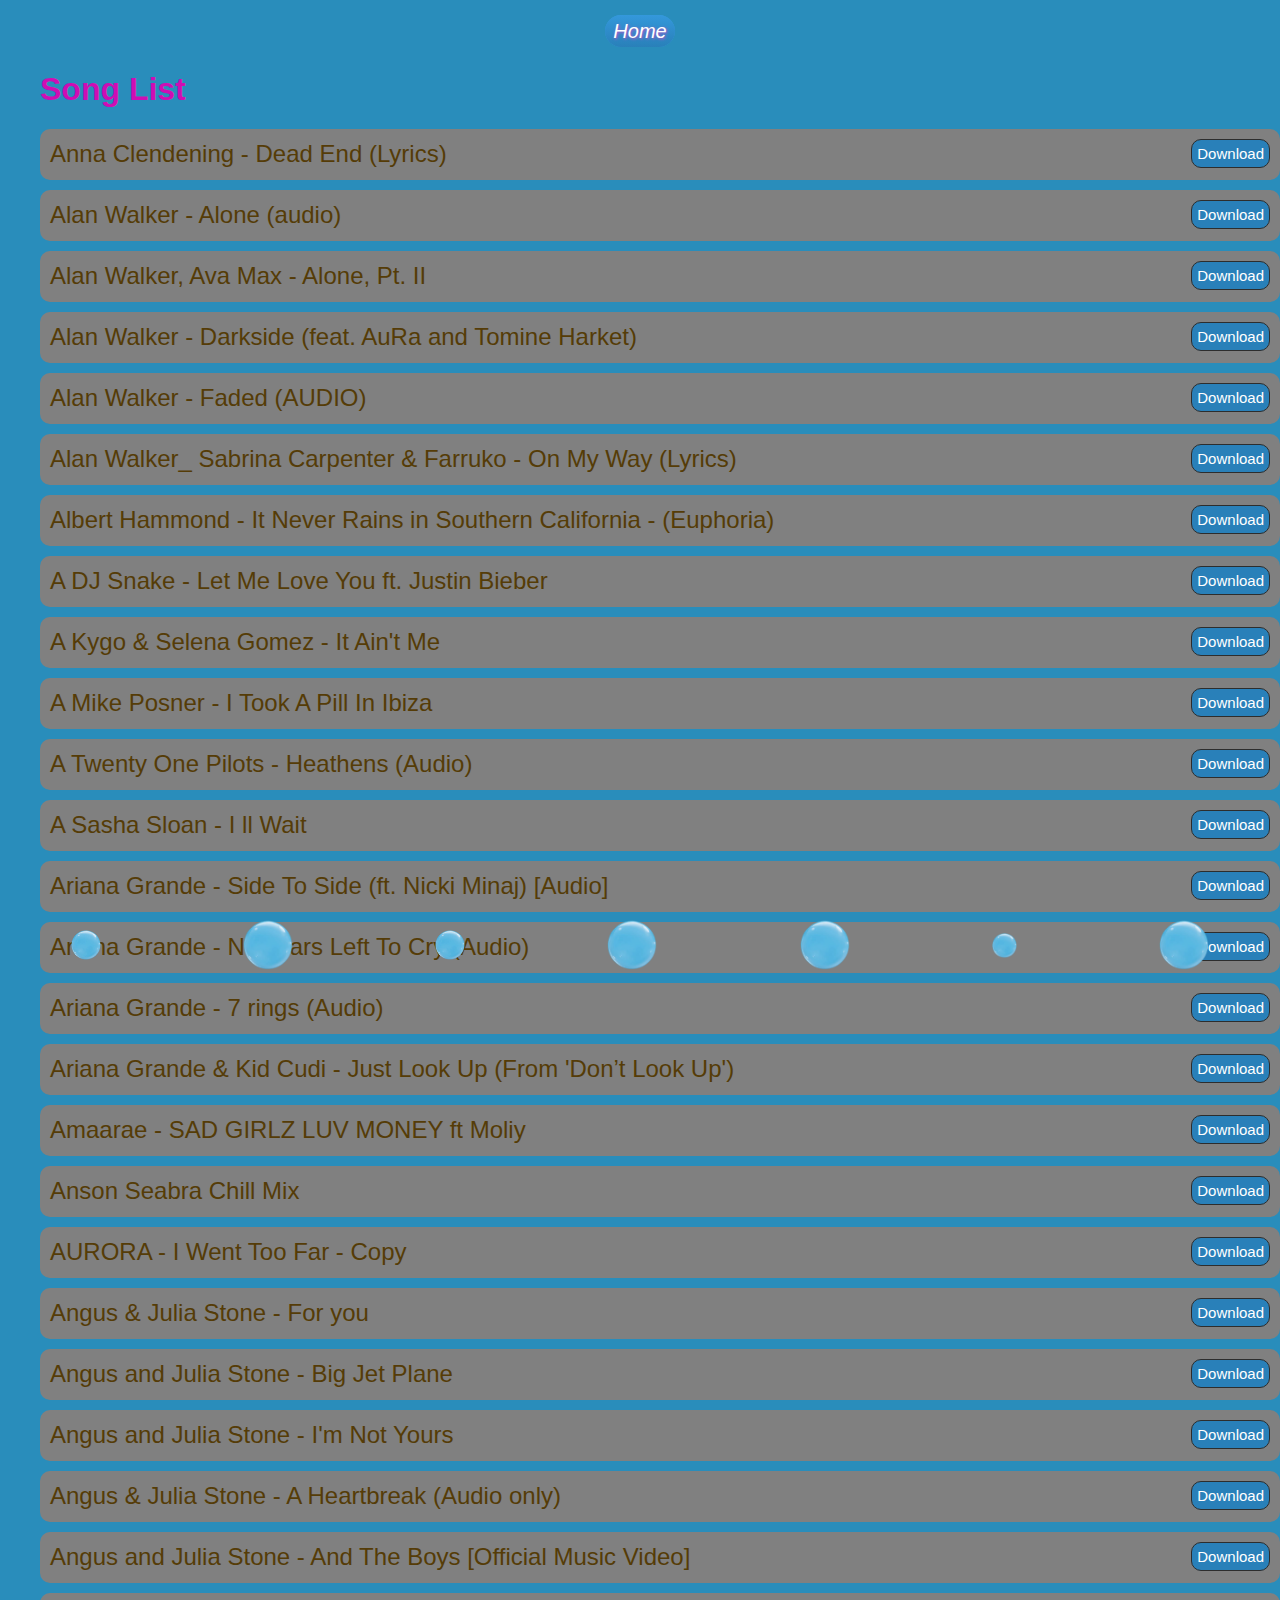
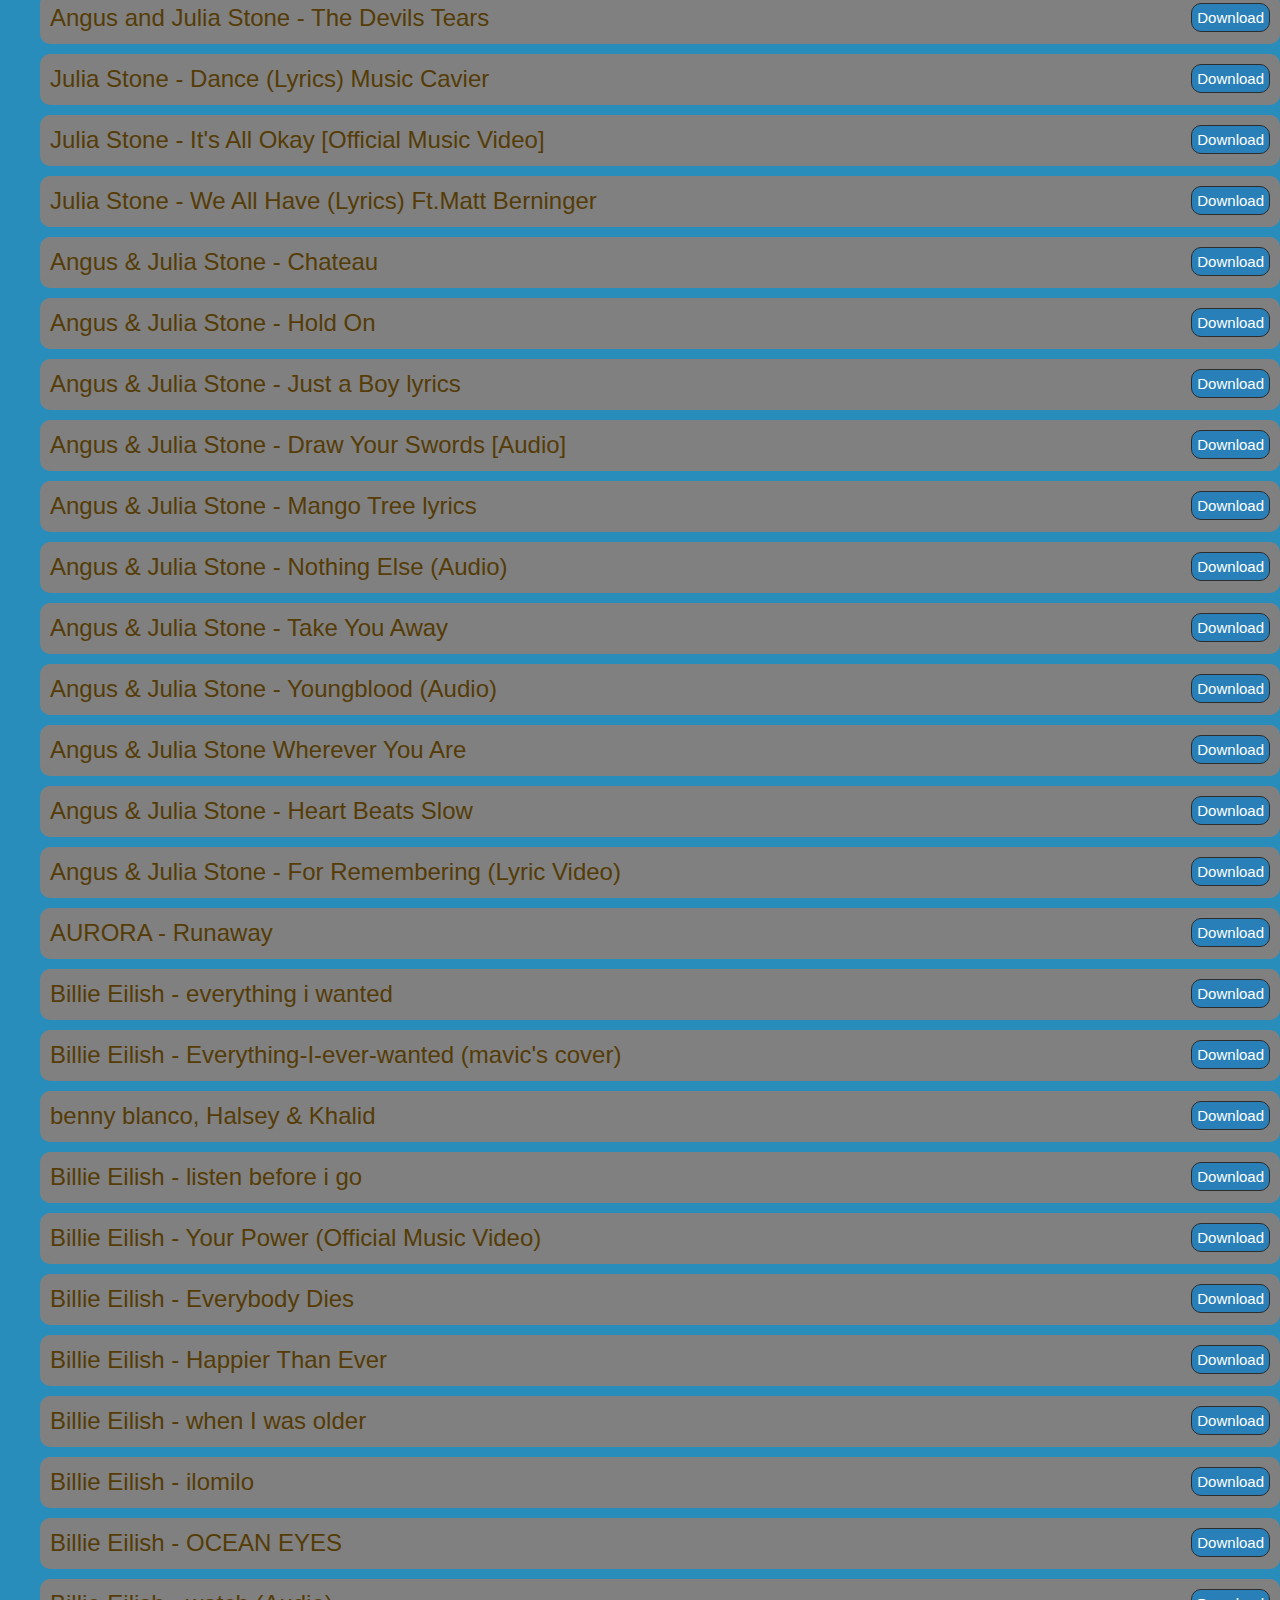
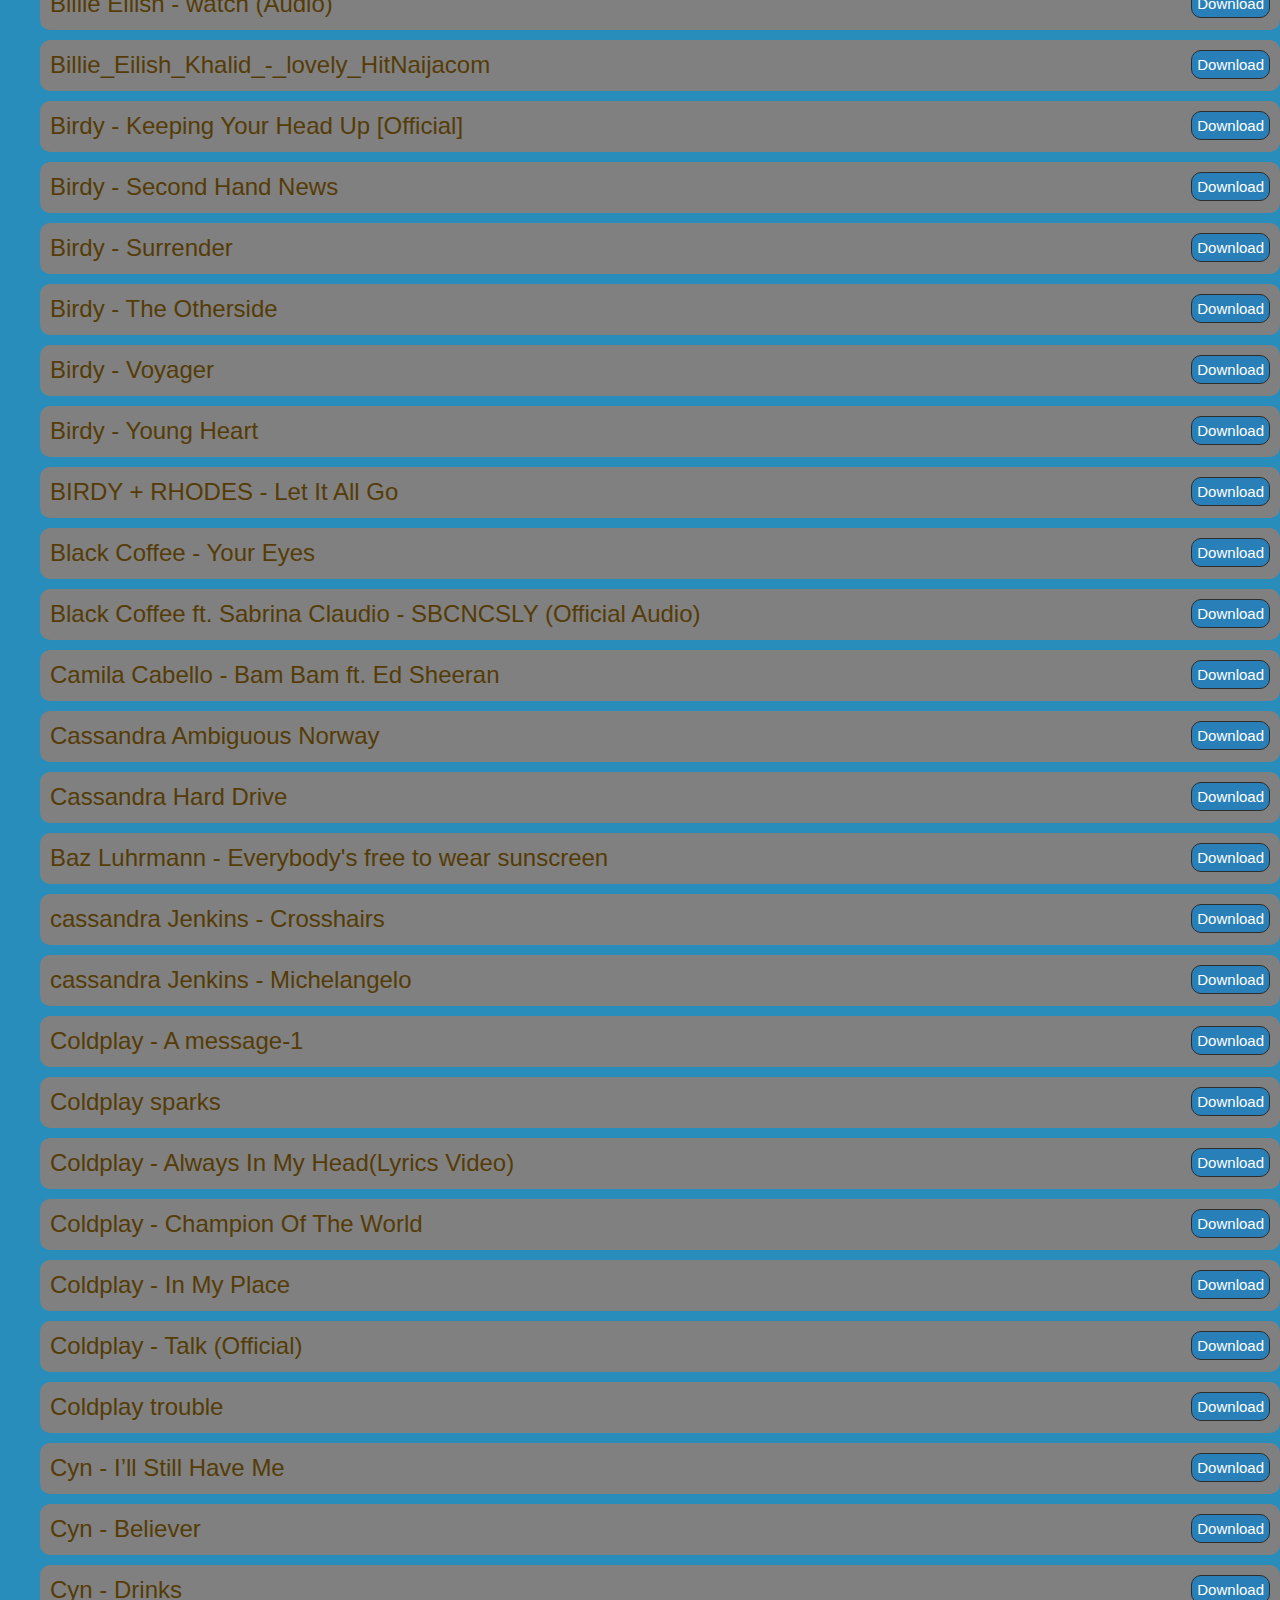
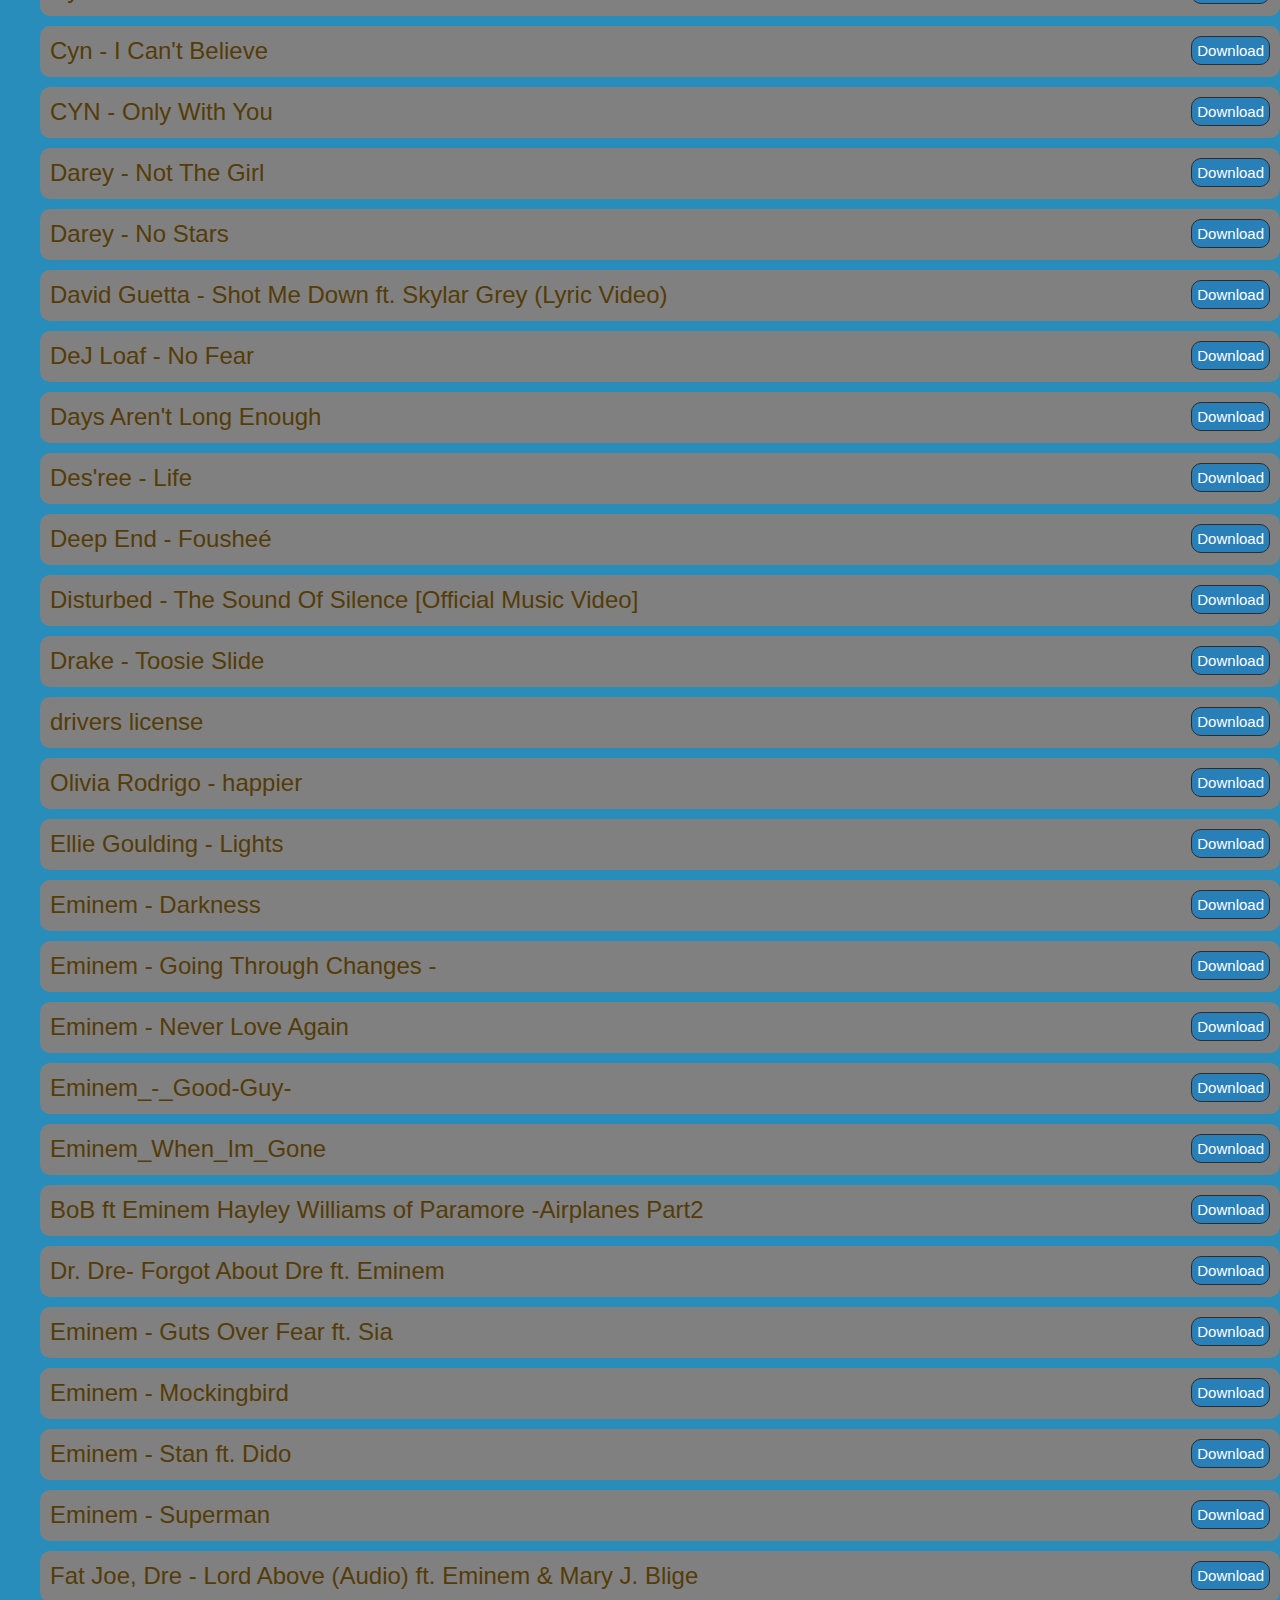
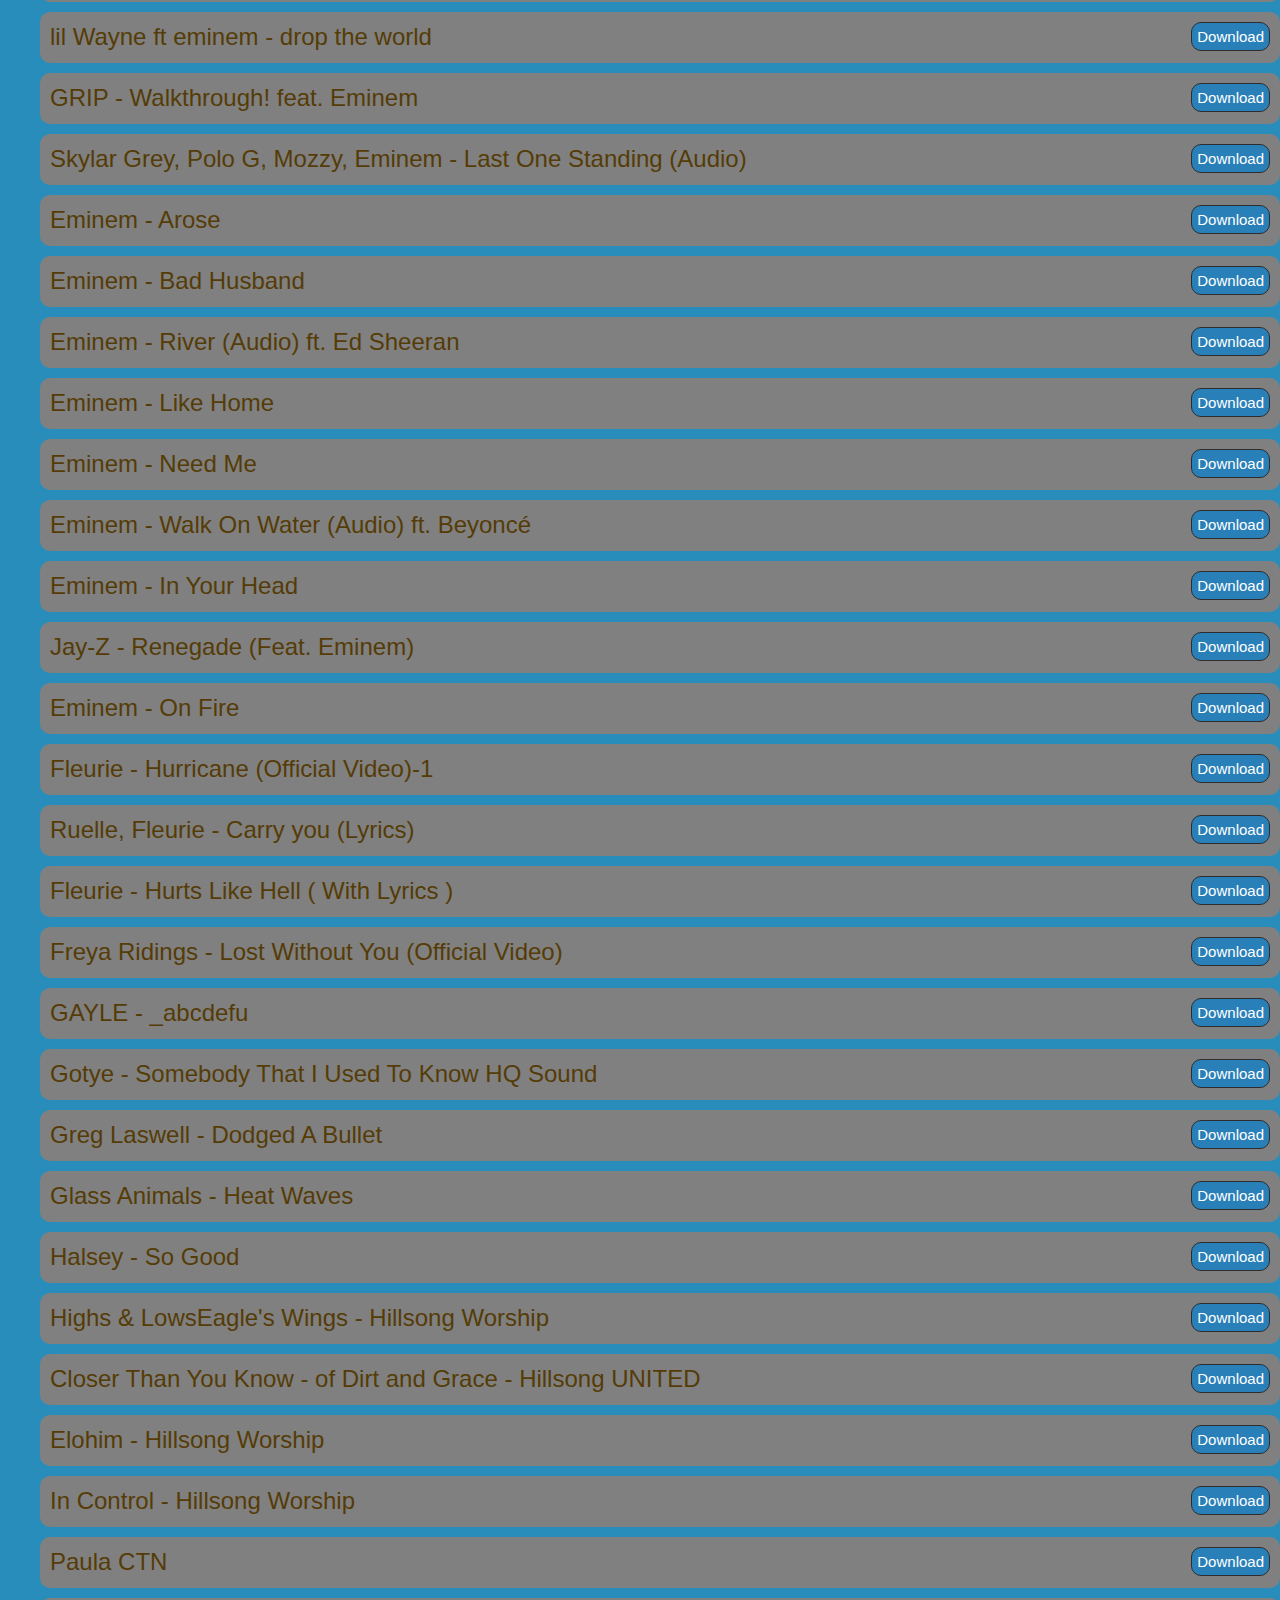
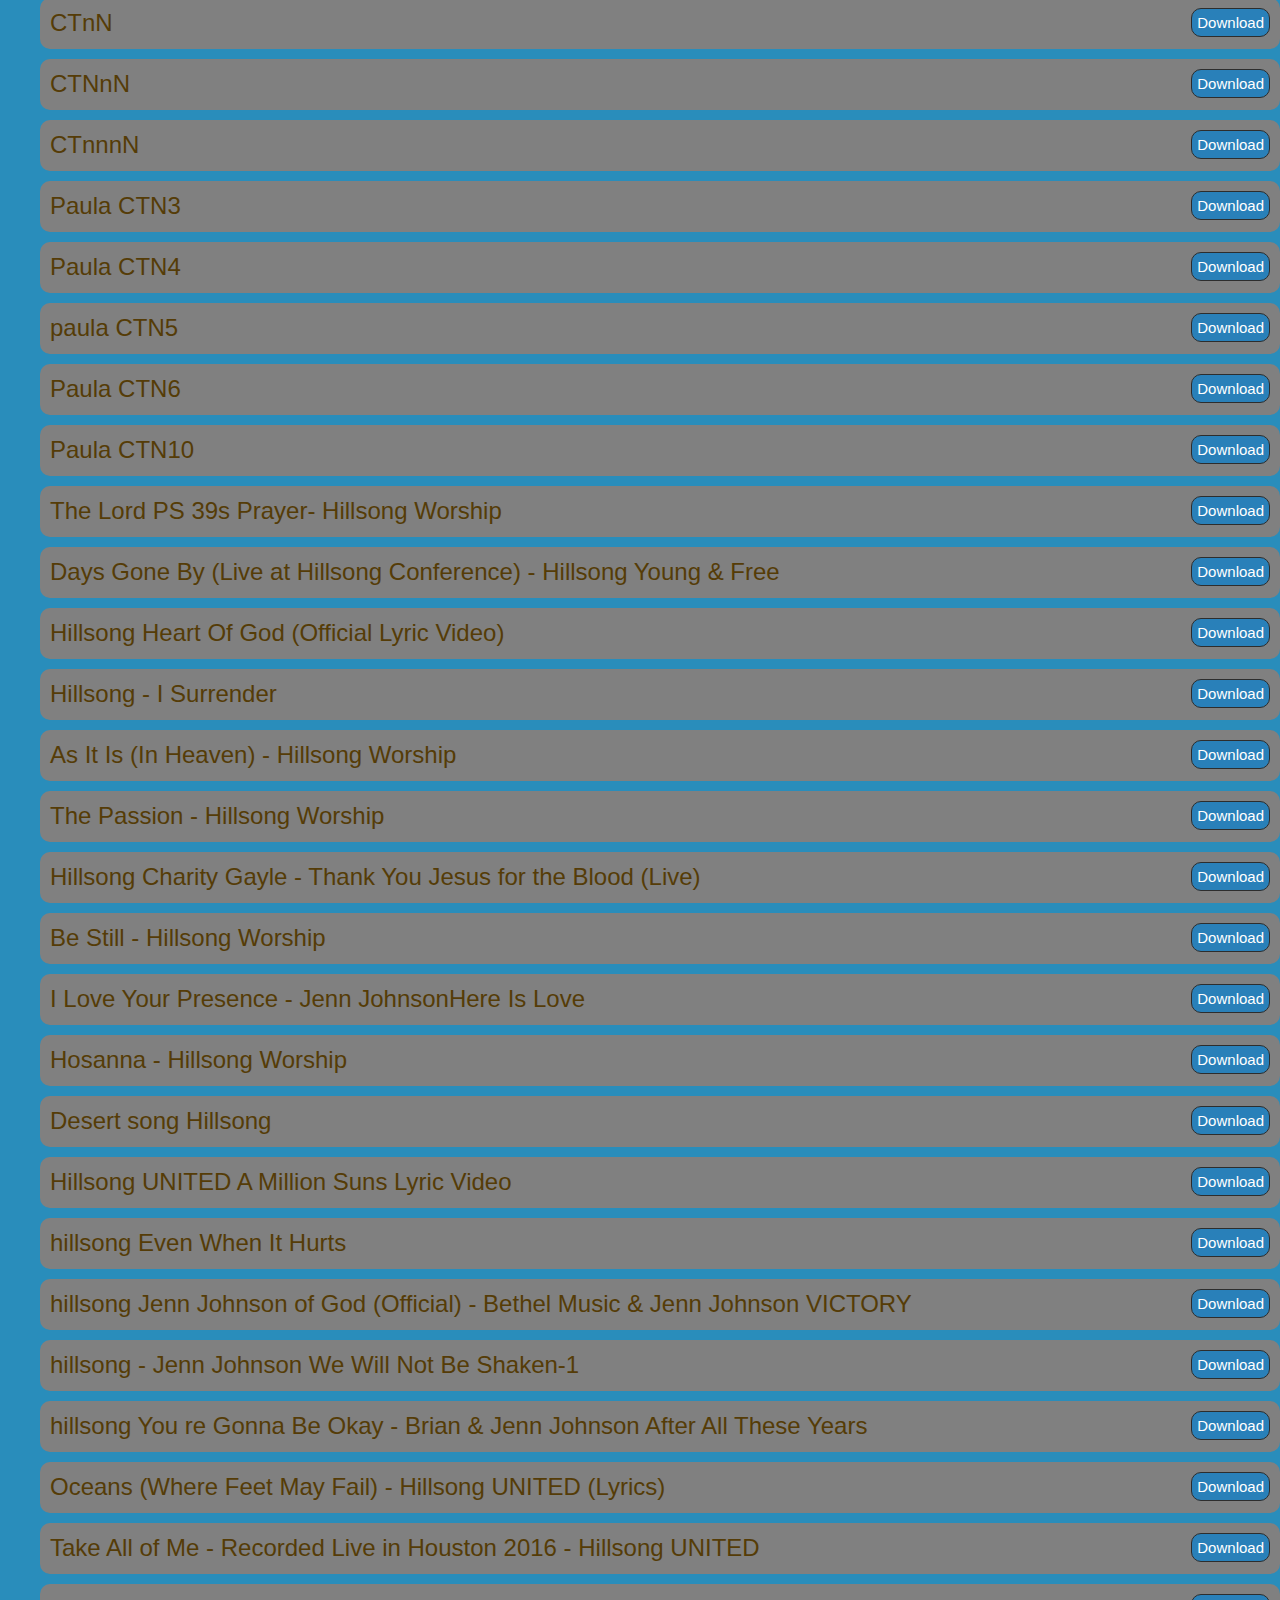
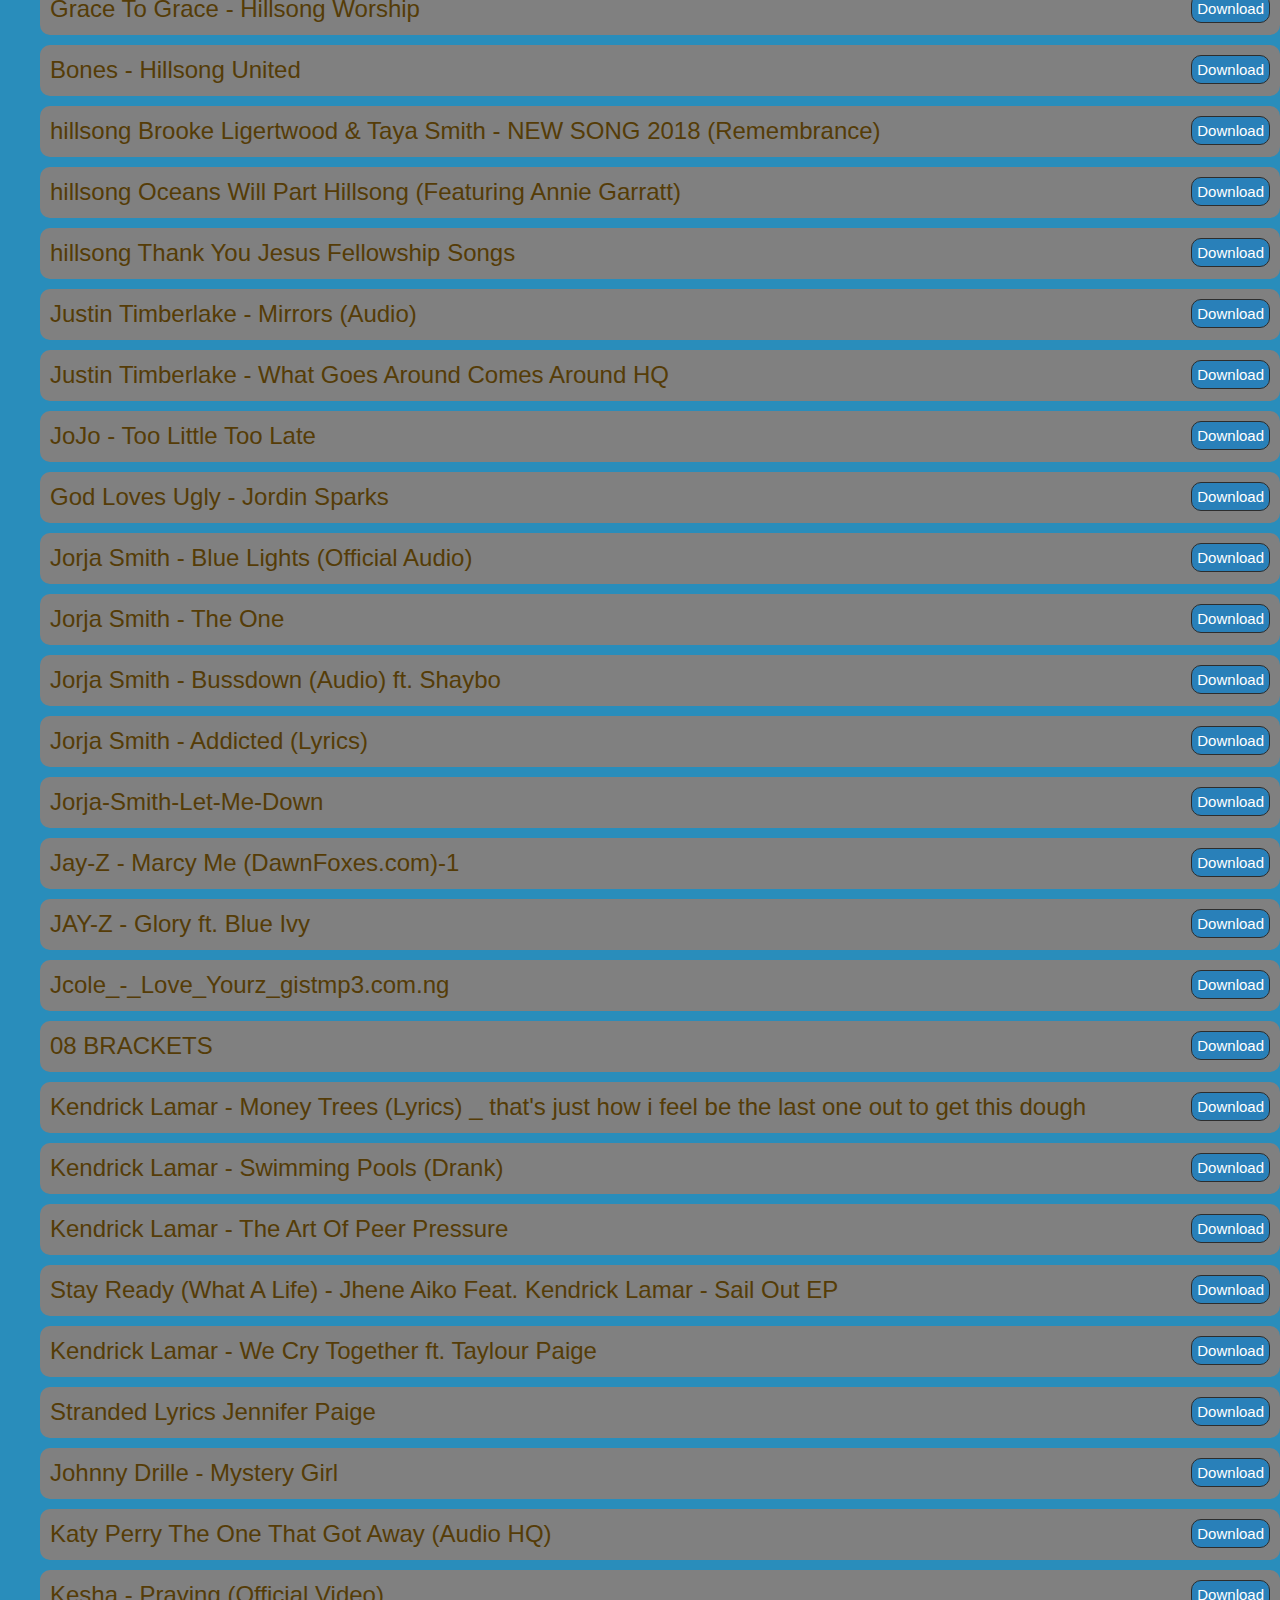
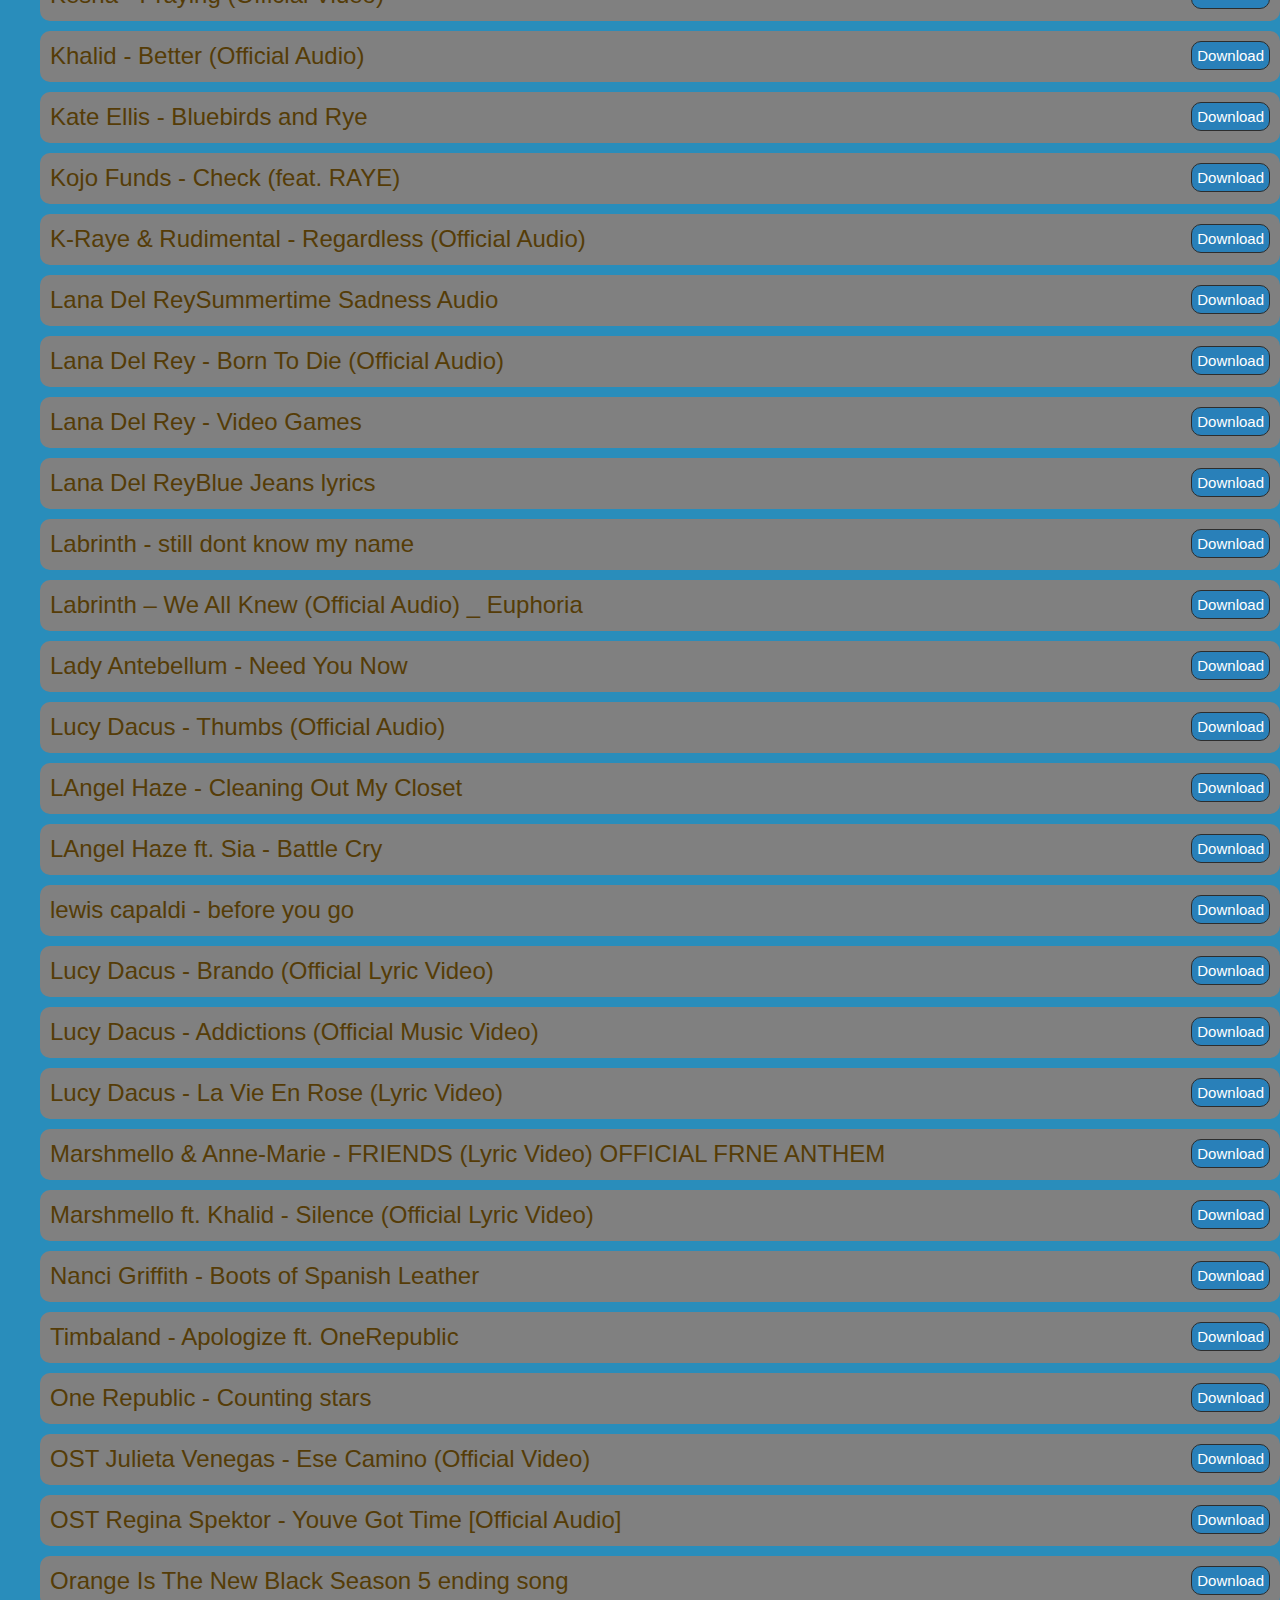
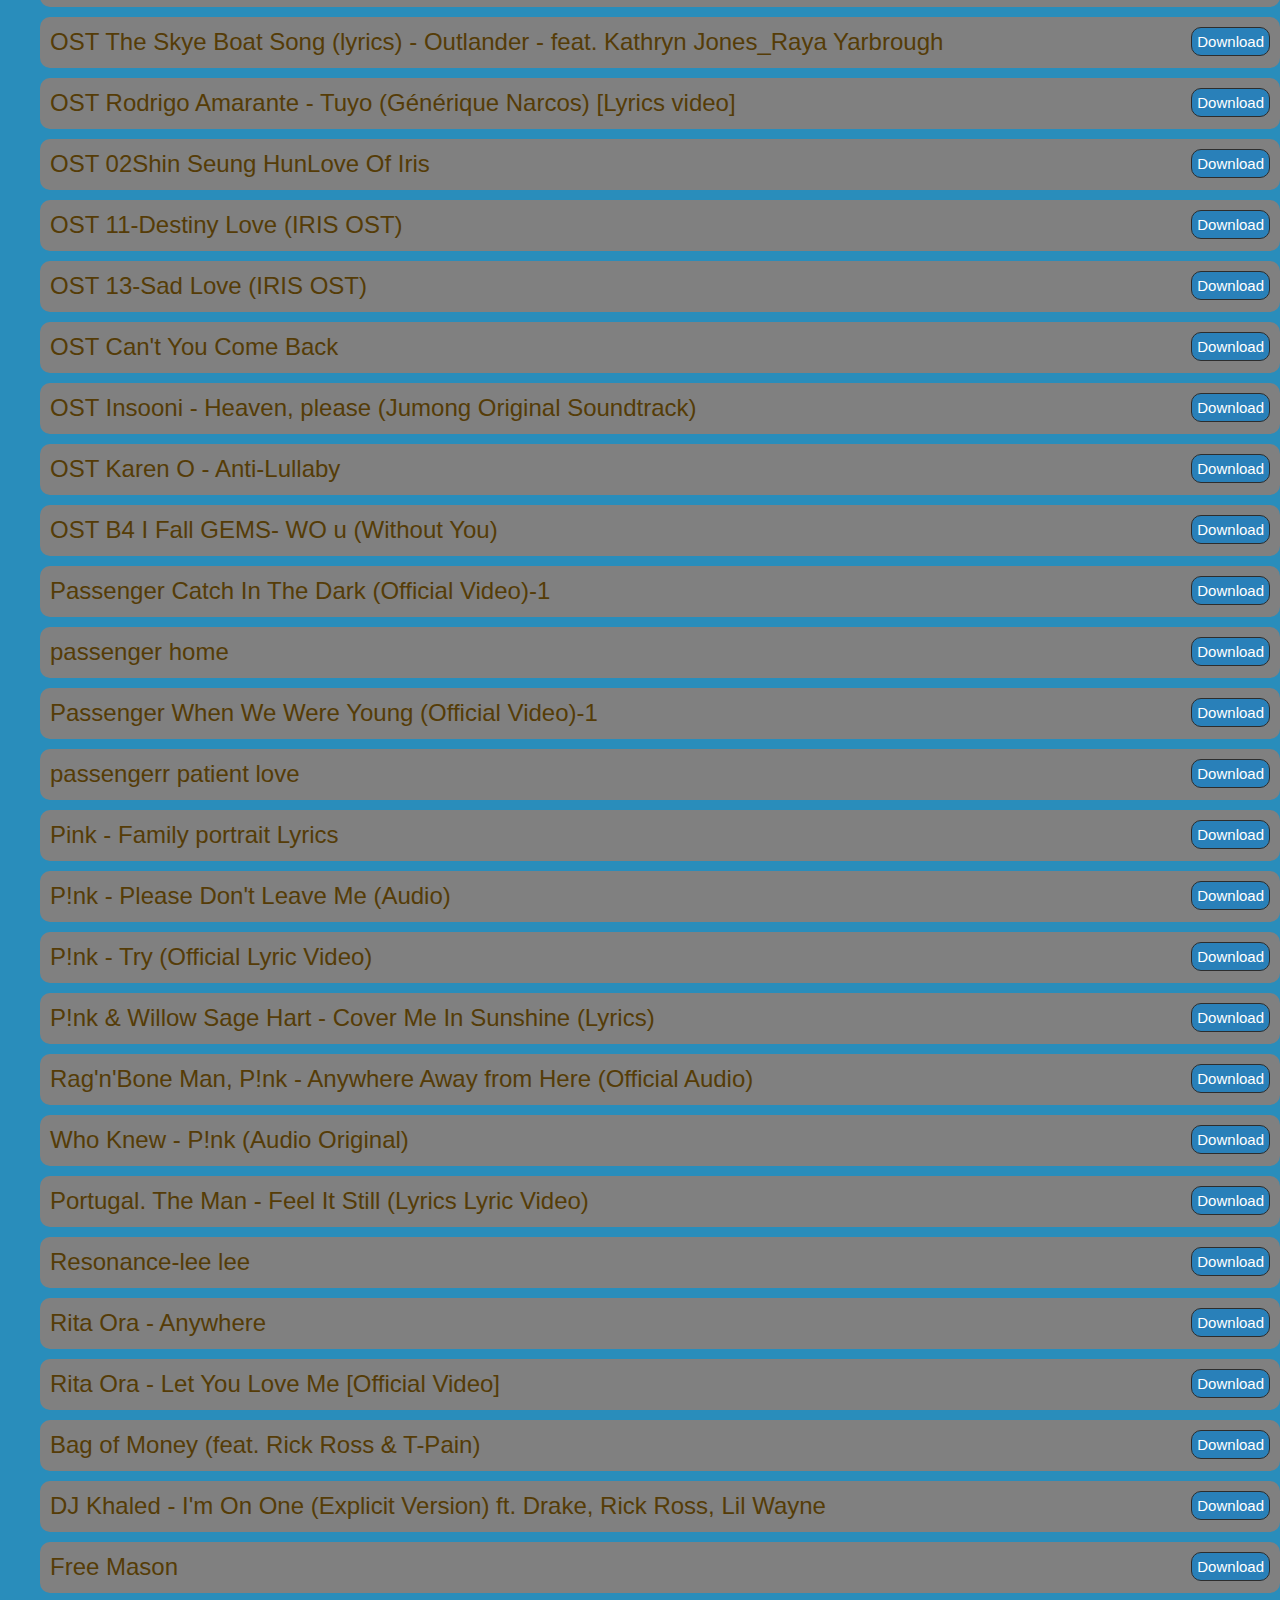
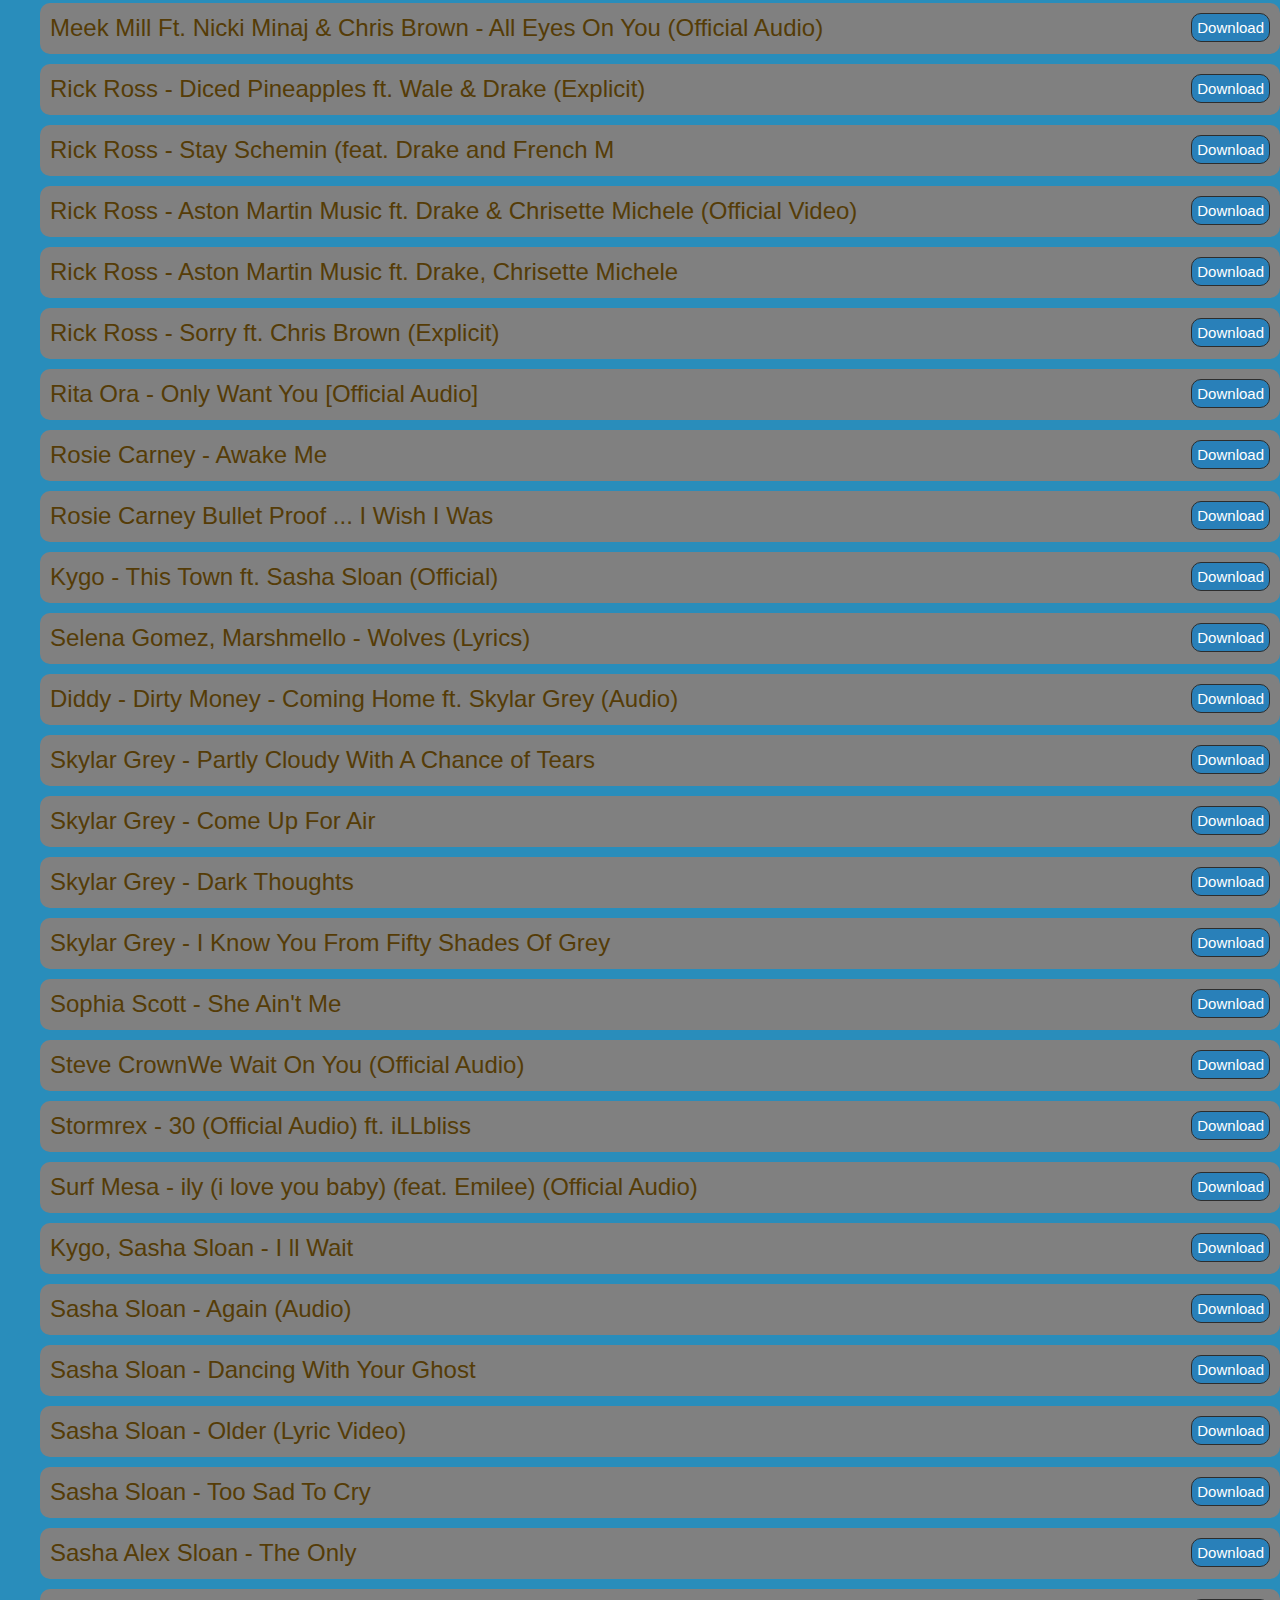
==== commit 38707f27: "Add files via upload" ====
--- a/songs.html
+++ b/songs.html
@@ -218,7 +218,7 @@
 
 <script>
 const songs = [
-    "Anna Clendening - Dead End","Alan Walker - Alone (audio)", "Alan Walker, Ava Max - Alone, Pt. II", 'Alan Walker - Darkside (feat. AuRa and Tomine Harket)', 'Alan Walker - Faded (AUDIO)', 'Alan Walker_ Sabrina Carpenter & Farruko - On My Way (Lyrics)', "Albert Hammond - It Never Rains in Southern California - (Euphoria)", "A DJ Snake - Let Me Love You ft. Justin Bieber", "A Kygo & Selena Gomez - It Ain't Me", "A Mike Posner - I Took A Pill In Ibiza", "A Twenty One Pilots - Heathens (Audio)", "A Sasha Sloan - I ll Wait", 'Ariana Grande - Side To Side (ft. Nicki Minaj) [Audio]', 'Ariana Grande - No Tears Left To Cry (Audio)', 'Ariana Grande - 7 rings (Audio)', "Ariana Grande & Kid Cudi - Just Look Up (From 'Don’t Look Up')", "Amaarae - SAD GIRLZ LUV MONEY ft Moliy", 'Anson Seabra Chill Mix', 'AURORA - I Went Too Far - Copy', 'Angus & Julia Stone - For you', "Angus and Julia Stone - Big Jet Plane", "Angus and Julia Stone - I'm Not Yours", "Angus & Julia Stone - A Heartbreak (Audio only)", "Angus and Julia Stone - And The Boys [Official Music Video]", "Angus and Julia Stone - The Devils Tears", "Julia Stone - Dance (Lyrics) Music Cavier", "Julia Stone - It's All Okay [Official Music Video]", "Julia Stone - We All Have (Lyrics) Ft.Matt Berninger", "Angus & Julia Stone - Chateau", "Angus & Julia Stone - Hold On", "Angus & Julia Stone - Just a Boy lyrics", "Angus & Julia Stone - Draw Your Swords [Audio]", "Angus & Julia Stone - Mango Tree lyrics", "Angus & Julia Stone - Nothing Else (Audio)", "Angus & Julia Stone - Take You Away", "Angus & Julia Stone - Youngblood (Audio)", "Angus & Julia Stone Wherever You Are", "Angus &amp Julia Stone - Heart Beats Slow", "Angus & Julia Stone - For Remembering (Lyric Video)",  'AURORA - Runaway', 'Billie Eilish - everything i wanted', "Billie Eilish - Everything-I-ever-wanted (mavic's cover)", "benny blanco, Halsey & Khalid", 'Billie Eilish - listen before i go', 'Billie Eilish - Your Power (Official Music Video)', "Billie Eilish - Everybody Dies", "Billie Eilish - Happier Than Ever", 'Billie Eilish - when I was older', 'Billie Eilish - ilomilo', 'Billie Eilish - OCEAN EYES', 'Billie Eilish - watch (Audio)','Billie_Eilish_Khalid_-_lovely_HitNaijacom', "Birdy - Keeping Your Head Up [Official]", "Birdy - Second Hand News", "Birdy - Surrender", "Birdy - The Otherside", "Birdy - Voyager", "Birdy - Young Heart", "BIRDY + RHODES - Let It All Go", "Black Coffee - Your Eyes", "Black Coffee ft. Sabrina Claudio - SBCNCSLY (Official Audio)", "Camila Cabello - Bam Bam ft. Ed Sheeran", 'Cassandra Ambiguous Norway', 'Cassandra Hard Drive', "Baz Luhrmann - Everybody's free to wear sunscreen", 'cassandra Jenkins - Crosshairs', 'cassandra Jenkins - Michelangelo', 'Coldplay - A message-1', "Coldplay - A message (mavic's cover)", 'Coldplay sparks', 'Coldplay - Always In My Head(Lyrics Video)', 'Coldplay - Champion Of The World', 'Coldplay - In My Place','Coldplay - Talk (Official)', 'Coldplay trouble', "Cyn - I’ll Still Have Me", "Cyn - Believer", "Cyn - Drinks", "Cyn - I Can't Believe", "CYN - Only With You", "Darey - Not The Girl", "Darey - No Stars", 'David Guetta - Shot Me Down ft. Skylar Grey (Lyric Video)', "DeJ Loaf - No Fear", "Days Aren't Long Enough", "Des'ree - Life", 'Deep End - Fousheé', 'Disturbed - The Sound Of Silence [Official Music Video]', 'Drake - Toosie Slide', 'drivers license', "Olivia Rodrigo - happier", "Ellie Goulding - Lights", 'Eminem - Darkness', 'Eminem - Going Through Changes -', 'Eminem - Never Love Again', 'Eminem_-_Good-Guy-', 'Eminem_When_Im_Gone', "BoB ft Eminem Hayley Williams of Paramore -Airplanes Part2", "Dr. Dre- Forgot About Dre ft. Eminem", "Eminem - Guts Over Fear ft. Sia", "Eminem - Mockingbird", "Eminem - Stan ft. Dido", "Eminem - Superman", "Fat Joe, Dre - Lord Above (Audio) ft. Eminem & Mary J. Blige", "lil Wayne ft eminem - drop the world", "GRIP - Walkthrough! feat. Eminem", "Skylar Grey, Polo G, Mozzy, Eminem - Last One Standing (Audio)", "Eminem - Arose", "Eminem - Bad Husband", "Eminem - River (Audio) ft. Ed Sheeran", "Eminem - Like Home", "Eminem - Need Me", "Eminem - Walk On Water (Audio) ft. Beyoncé", "Eminem - In Your Head", "Jay-Z - Renegade (Feat. Eminem)", "Eminem - On Fire", 'Fleurie - Hurricane (Official Video)-1', "Ruelle, Fleurie - Carry you (Lyrics)", 'Fleurie - Hurts Like Hell ( With Lyrics )', 'Freya Ridings - Lost Without You (Official Video)', "GAYLE - _abcdefu", 'Gotye - Somebody That I Used To Know HQ Sound', 'Greg Laswell - Dodged A Bullet', "Glass Animals - Heat Waves", "Halsey - So Good", "Highs & LowsEagle's Wings - Hillsong Worship", "Closer Than You Know - of Dirt and Grace - Hillsong UNITED", "Elohim - Hillsong Worship", "In Control - Hillsong Worship", "Paula CTN", "CTnN", "CTNnN", "CTnnnN", "Paula CTN3", "Paula CTN4", "paula CTN5", "Paula CTN6", "Paula CTN10", "The Lord PS 39s Prayer- Hillsong Worship", "Days Gone By (Live at Hillsong Conference) - Hillsong Young & Free", "Hillsong Heart Of God (Official Lyric Video)", "Hillsong - I Surrender",  "As It Is (In Heaven) - Hillsong Worship", "The Passion - Hillsong Worship", "Hillsong Charity Gayle - Thank You Jesus for the Blood (Live)", "Be Still - Hillsong Worship", 'I Love Your Presence - Jenn JohnsonHere Is Love', 'Hosanna - Hillsong Worship', "Desert song Hillsong", 'Hillsong UNITED A Million Suns Lyric Video', 'hillsong Even When It Hurts', 'hillsong  Jenn Johnson of God (Official) - Bethel Music & Jenn Johnson VICTORY', 'hillsong - Jenn Johnson We Will Not Be Shaken-1', 'hillsong You re Gonna Be Okay - Brian & Jenn Johnson After All These Years', 'Oceans (Where Feet May Fail) - Hillsong UNITED (Lyrics)', "Take All of Me - Recorded Live in Houston 2016 - Hillsong UNITED", "Grace To Grace - Hillsong Worship", 'Bones - Hillsong United', 'hillsong Brooke Ligertwood & Taya Smith - NEW SONG 2018 (Remembrance)', 'hillsong Oceans Will Part Hillsong (Featuring Annie Garratt)', 'hillsong Thank You Jesus Fellowship Songs', 'Justin Timberlake - Mirrors (Audio)', 'Justin Timberlake - What Goes Around Comes Around HQ', "JoJo - Too Little Too Late", 'God Loves Ugly - Jordin Sparks', "Jorja Smith - Blue Lights (Official Audio)", "Jorja Smith - The One", "Jorja Smith - Bussdown (Audio) ft. Shaybo", "Jorja Smith - Addicted (Lyrics)", 'Jorja-Smith-Let-Me-Down', 'Jay-Z - Marcy Me (DawnFoxes.com)-1', "JAY-Z - Glory ft. Blue Ivy", 'Jcole_-_Love_Yourz_gistmp3.com.ng', '08 BRACKETS', "Kendrick Lamar - Money Trees (Lyrics) _ that's just how i feel be the last one out to get this dough", "Kendrick Lamar - Swimming Pools (Drank)", "Kendrick Lamar - The Art Of Peer Pressure", "Stay Ready (What A Life) - Jhene Aiko Feat. Kendrick Lamar - Sail Out EP", "Kendrick Lamar - We Cry Together ft. Taylour Paige", 'Stranded Lyrics Jennifer Paige', 'Johnny Drille - Mystery Girl', 'Katy Perry The One That Got Away (Audio HQ)', "Kesha - Praying (Official Video)", 'Khalid - Better (Official Audio)', "Kate Ellis - Bluebirds and Rye", 'Kojo Funds - Check (feat. RAYE)', 'K-Raye & Rudimental - Regardless (Official Audio)', 'Lana Del ReySummertime Sadness Audio', 'Lana Del Rey - Born To Die (Official Audio)', 'Lana Del Rey - Video Games', 'Lana Del ReyBlue Jeans lyrics', 'Labrinth - still dont know my name', "Labrinth – We All Knew (Official Audio) _ Euphoria", 'Lady Antebellum - Need You Now', 'Lucy Dacus - Thumbs (Official Audio)', "LAngel Haze - Cleaning Out My Closet", "LAngel Haze ft. Sia - Battle Cry", "lewis capaldi - before you go", "Lucy Dacus - Brando (Official Lyric Video)", 'Lucy Dacus - Addictions (Official Music Video)', 'Lucy Dacus - La Vie En Rose (Lyric Video)', 'Marshmello & Anne-Marie - FRIENDS (Lyric Video) OFFICIAL FRNE ANTHEM', 'Marshmello ft. Khalid - Silence (Official Lyric Video)', "Nanci Griffith - Boots of Spanish Leather", "Timbaland - Apologize ft. OneRepublic", "One Republic - Counting stars", 'OST Julieta Venegas - Ese Camino (Official Video)', 'OST Regina Spektor - Youve Got Time [Official Audio]', "Orange Is The New Black Season 5 ending song", "OST The Skye Boat Song (lyrics) - Outlander - feat.  Kathryn Jones_Raya Yarbrough", 'OST Rodrigo Amarante - Tuyo (Générique Narcos) [Lyrics video]', "OST 02Shin Seung HunLove Of Iris", "OST 11-Destiny Love (IRIS OST)", "OST 13-Sad Love (IRIS OST)", "OST Can't You Come Back", "OST Insooni - Heaven, please (Jumong Original Soundtrack)", "OST Karen O - Anti-Lullaby", "OST B4 I Fall GEMS- WO u (Without You)", 'Passenger Catch In The Dark (Official Video)-1', 'passenger home', 'Passenger When We Were Young (Official Video)-1', 'passengerr patient love', 'Pink - Family portrait Lyrics', "P!nk - Please Don't Leave Me (Audio)", 'P!nk - Try (Official Lyric Video)', 'P!nk & Willow Sage Hart - Cover Me In Sunshine (Lyrics)', "Rag'n'Bone Man, P!nk - Anywhere Away from Here (Official Audio)", 'Who Knew - P!nk (Audio Original)', 'Portugal. The Man - Feel It Still (Lyrics Lyric Video)', 'Resonance-lee lee', 'Rita Ora - Anywhere', 'Rita Ora - Let You Love Me [Official Video]', 'Bag of Money (feat. Rick Ross & T-Pain)', "DJ Khaled - I'm On One (Explicit Version) ft. Drake, Rick Ross, Lil Wayne", 'Free Mason', 'Meek Mill Ft. Nicki Minaj & Chris Brown - All Eyes On You (Official Audio)', 'Rick Ross - Diced Pineapples ft. Wale & Drake (Explicit)', 'Rick Ross - Stay Schemin (feat. Drake and French M', 'Rick Ross - Aston Martin Music ft. Drake & Chrisette Michele (Official Video)', 'Rick Ross - Aston Martin Music ft. Drake, Chrisette Michele', 'Rick Ross - Sorry ft. Chris Brown (Explicit)', 'Rita Ora - Only Want You [Official Audio]', 'Rosie Carney - Awake Me', 'Rosie Carney Bullet Proof ... I Wish I Was', 'Kygo - This Town ft. Sasha Sloan (Official)', 'Selena Gomez, Marshmello - Wolves (Lyrics)', "Diddy - Dirty Money - Coming Home ft. Skylar Grey (Audio)", "Skylar Grey  - Partly Cloudy With A Chance of Tears", "Skylar Grey - Come Up For Air", "Skylar Grey - Dark Thoughts", "Skylar Grey - I Know You From Fifty Shades Of Grey", "Sophia Scott - She Ain't Me", 'Steve CrownWe Wait On You (Official Audio)', "Stormrex - 30 (Official Audio) ft. iLLbliss", 'Surf Mesa - ily (i love you baby) (feat. Emilee) (Official Audio)', 'Kygo, Sasha Sloan - I ll Wait', 'Sasha Sloan - Again (Audio)', 'Sasha Sloan - Dancing With Your Ghost', "Sasha Sloan - Dancing with your ghost (mavic's cover)", 'Sasha Sloan - Older (Lyric Video)', 'Sasha Sloan - Too Sad To Cry', "Sasha Alex Sloan - The Only", 'Sasha Sloan - Thank God', "Sasha Alex Sloan - WTF", 'Sasha Sloan - Until It Happens To You', "Sasha Sloan - when was it over (Lyric Video) ft. Sam Hunt", "Sasha Alex Sloan - Someone You Hate", 'Shy_Martin_-_Lose_You_Too', "SHY Martin - Feelings", "Skylar Grey Come up for Air", "SYML - _Howling_ (ft. Lucius)", "Carolina (From the Motion Picture Where The Crawdads Sing) (Official Visualizer)", 'Taylor Swift - Last Kiss (Audio)', 'Taylor Swift - The Best Day', 'Taylor Swift - Dear John (Audio)', 'Speak Now', 'Taylor Swift - Love Story (Audio)', "Taylor Swift safe and sound", "Sad Beautiful Tragic", "Taylor Swift - Lover (Audio)", "Taylor Swift - Change (Taylor's Version) (Lyric Video)", "Taylor Swift - Mean (Audio)", 'Taylor Swift - The Story of Us (Audio)', "Highway Don't Care", 'Taylor Swift - Fifteen (Audio)', 'Taylor Swift - Mine (Audio)', 'Taylor Swift - Ronan', 'Taylor Swift - Run', 'Taylor Swift - You Belong With Me (Audio)', 'Taylor Swift All Too Well', "Taylor Swift - All Too Well (10 Minute Version)", "Taylor Swift - Treacherous", 'Taylor Swift feat.Ed Sheeran - Everything Has Changed (Audio)', "Ed Sheeran - The Joker And The Queen (feat. Taylor Swift)", 'Two Is Better Than One - Boys Like Girls (Feat. Taylor Swift) (Lyrics)', 'TaylorSwiftBreathe',  'Taylor Swift - cardigan', "TS - Cardigan (mavic's coverr)", "Taylor Swift – august (Official Lyric Video)", "Taylor Swift - Better Man (Taylor's Version) (From The Vault) (Lyric Video)", "Taylor Swift ft. Chris Stapleton - I Bet You Think About Me (Lyric Video)", "Taylor Swift - tolerate it (Official Lyric Video)", "Taylor Swift - False God (Official Audio)", 'Taylor Swift Begin Again (Audio)', 'Taylor Swift - Back to December (Audio)', 'Taylor Swift - champagne problems (Official)', 'Taylor Swift - Delicate (Audio)', 'The Lucky One', 'Taylor Swift - Enchanted (Audio)', 'Taylor Swift - Long Live (Audio)', "Taylor Swift - I Know Places", 'Taylor Swift - This Love', "Taylor Swift - You're Not Sorry (Taylor's Version) (Lyric Video)", 'Taylor Swift Today was a fairytale', 'The Last Time - Taylor Swift (feat. Gary Lightbody) LYRICS', 'The Moment I Knew - Taylor Swift', 'The Fray How To Save A Life', 'The Weeknd - In Your Eyes (Official Audio)', 'The Weeknd - Save Your Tears (Official Audio)', 'The Paper Kites - By My Side feat. Rosie Carney', 'The Paper Kites - Climb On Your Tears (feat. Aoife O Donovan)', 'The Paper Kites - For All You Give (feat. Lucy Rose)', 'The Paper Kites - It s Not Like You', 'The Paper Kites - On the Train Ride Home', 'The World to Come ft. Josephine Foster', 'Wale - Bad feat. Tiara Thomas [Official Music Video]', 'Wild Thoughts feat Rihanna Bryson Tiller', 'Wale f. Rihanna - Bad (Remix) [Official Audio]', 'Wale Ft. Usher - Matrimony (Official Audio)', "Usher - U got it bad", "Usher - His Mistakes", "Usher - Moving mountains", "Usher - Climax (Audio)", "Usher - Climax (mavic's cover)", 'Burna-Boy-Gum-Body-feat-Jorja-Smith-(JustNaija.com)', "Burna Boy - Real Life feat. Stormzy [Official Audio]", "Burna Boy - 23 [Official Audio]", "Burna Boy - For My Hand feat. Ed Sheeran [Audio]", "Burna Boy - Wild Dreams feat. Khalid [Official Audio]", 'Burna Boy - 20 10 20 (Audio)', "Larry Gaaga - Baba Nla ft. 2Baba, Burna Boy", "Simi ft 2baba - Original Baby", "2Baba ft. FalzRise Up", "2baba_smile", 'Target You (feat. Syemca)', "2Face - Dance In The Rain", "2Face - 4 Instance", "2Face - If Love Is a Crime", "2Face - E Be Like Say", "2Face - Ocho", "2face Idibia - Oh Papa", "2Face - One Love", "2Face - No Shaking", "2Baba - Hate What U Do To Me", "2Face - Ole", "2Face - True Love", "2Face - U No Holy Pass", "2Baba - Holy Holy", "Fally Ipupa - Sweet Life Remix ft. 2Face Idibia x Naeto C", "Asa -  Asa (Asha)  Full Album", "Tems - The Key (Audio)", 'Tems - Damages', 'TEMS TRY ME', "Tems - Free Mind", "Tems - Ice T", "Tems, Future and Drake", "Tems - Crazy Tings (Audio)", 'Teni-Uyo-Meyo', "NINIOLA - MARADONA", "Jilex Anderson - Afro Lover",  "Runtown - For Life", "CKay - Love Nwantiti Remix ft. Joeboy & Kuami Eugene", "Ckay, ElGrandeToto - Love Nwantiti", "CKay -  Emiliana [Official Audio]", "Ice Prince & CKay - Shakara", "CKay - Felony", "FAVE - Baby Riddim", "Timaya ft. Buju – Cold Outside", 'Olamide - Rock', "Omah Lay - Godly", "Omah Lay - Understand", "Omah Lay - Woman", "Omah Lay - Damn ft. 6lack", "Rema - Calm Down", "Rema & Selena Gomez - Calm Down", "Rema - Ginger Me", "FIREBOY DML   PERU", "Fireboy DML ft. Ed Sheeran — Peru (Remix) [Audio]", "Fireboy DML & Asake - Bandana", "Ruger - Bounce (Official Audio)", "Ruger - Dior", "Ruger - Snapchat", "Joeboy Alcohol", "Lojay and Sarz Monalisa", "Lojay and Sarz Tonongo", "Ayra Star - Bloody Samaritan", "Rush - Ayra Starr", "Magixx ft. Ayra Starr - Love Don't Cost A Dime (Re-Up)", "Boy Spyce - Bad Things", "Black Sherif - Kwaku the Traveller", "Ajebo Hustlers - In Love feat. Fave", "Ajebo Hustlers - Loyalty", "Adekunle Gold - Sinner", 'Wande-Coal-Again', "Wande Coal - Come My Way", "Wande Coal, DJ Tunez - Iskaba", 'Davido-D-G-ft-Summer-Walker-(JustNaija.com)', "Victony- Kolomental", "WizKid - Come Closer ft. Drake", "Wizkid - Ojuelegba", "WizKid - Reckless (Audio)", 'Wizkid-Ginger-ft-Burna-Boy', "WizKid - Essence (Audio) ft. Tems", "WizKid - Essence (Audio) ft. Justin Bieber, Tems", "WizKid - Blessed (Audio) ft. Damian Marley", "WizKid - Smile (Audio) ft. H.E.R.", "WizKid - Grace (Audio)", "Skepta & WizKid - 'Energy (Stay Far Away)' (Official Video)", "WizKid - Longtime (Audio) ft. Skepta", "WizKid - Piece of Me (Audio) ft. Ella Mai", "WizKid - No Stress (Audio)", "WizKid - Anoti (Audio)", "WizKid - Mood (Audio) ft. Buju", 'Wizkid-Joro-(JustNaija.com)', "WurlD - Show You Off Feat Walshy Fire and Shizzi", "MAD (Official Video) - SARZ X WURLD", 'Sarz_x_WurlD_-_Ego_Nobody_Wins_', "TROBUL (Official Video) - SARZ X WURLD", "WurlD - WAYO (Kpe Le Wu) (Official Video)", "Wolf Alice - The Last Man On Earth", "YENDRY - YOU (Official Video) ft. Damian Marley"]
+    "Anna Clendening - Dead End (Lyrics)","Alan Walker - Alone (audio)", "Alan Walker, Ava Max - Alone, Pt. II", 'Alan Walker - Darkside (feat. AuRa and Tomine Harket)', 'Alan Walker - Faded (AUDIO)', 'Alan Walker_ Sabrina Carpenter & Farruko - On My Way (Lyrics)', "Albert Hammond - It Never Rains in Southern California - (Euphoria)", "A DJ Snake - Let Me Love You ft. Justin Bieber", "A Kygo & Selena Gomez - It Ain't Me", "A Mike Posner - I Took A Pill In Ibiza", "A Twenty One Pilots - Heathens (Audio)", "A Sasha Sloan - I ll Wait", 'Ariana Grande - Side To Side (ft. Nicki Minaj) [Audio]', 'Ariana Grande - No Tears Left To Cry (Audio)', 'Ariana Grande - 7 rings (Audio)', "Ariana Grande & Kid Cudi - Just Look Up (From 'Don’t Look Up')", "Amaarae - SAD GIRLZ LUV MONEY ft Moliy", 'Anson Seabra Chill Mix', 'AURORA - I Went Too Far - Copy', 'Angus & Julia Stone - For you', "Angus and Julia Stone - Big Jet Plane", "Angus and Julia Stone - I'm Not Yours", "Angus & Julia Stone - A Heartbreak (Audio only)", "Angus and Julia Stone - And The Boys [Official Music Video]", "Angus and Julia Stone - The Devils Tears", "Julia Stone - Dance (Lyrics) Music Cavier", "Julia Stone - It's All Okay [Official Music Video]", "Julia Stone - We All Have (Lyrics) Ft.Matt Berninger", "Angus & Julia Stone - Chateau", "Angus & Julia Stone - Hold On", "Angus & Julia Stone - Just a Boy lyrics", "Angus & Julia Stone - Draw Your Swords [Audio]", "Angus & Julia Stone - Mango Tree lyrics", "Angus & Julia Stone - Nothing Else (Audio)", "Angus & Julia Stone - Take You Away", "Angus & Julia Stone - Youngblood (Audio)", "Angus & Julia Stone Wherever You Are", "Angus &amp Julia Stone - Heart Beats Slow", "Angus & Julia Stone - For Remembering (Lyric Video)",  'AURORA - Runaway', 'Billie Eilish - everything i wanted', "Billie Eilish - Everything-I-ever-wanted (mavic's cover)", "benny blanco, Halsey & Khalid", 'Billie Eilish - listen before i go', 'Billie Eilish - Your Power (Official Music Video)', "Billie Eilish - Everybody Dies", "Billie Eilish - Happier Than Ever", 'Billie Eilish - when I was older', 'Billie Eilish - ilomilo', 'Billie Eilish - OCEAN EYES', 'Billie Eilish - watch (Audio)','Billie_Eilish_Khalid_-_lovely_HitNaijacom', "Birdy - Keeping Your Head Up [Official]", "Birdy - Second Hand News", "Birdy - Surrender", "Birdy - The Otherside", "Birdy - Voyager", "Birdy - Young Heart", "BIRDY + RHODES - Let It All Go", "Black Coffee - Your Eyes", "Black Coffee ft. Sabrina Claudio - SBCNCSLY (Official Audio)", "Camila Cabello - Bam Bam ft. Ed Sheeran", 'Cassandra Ambiguous Norway', 'Cassandra Hard Drive', "Baz Luhrmann - Everybody's free to wear sunscreen", 'cassandra Jenkins - Crosshairs', 'cassandra Jenkins - Michelangelo', 'Coldplay - A message-1', 'Coldplay sparks', 'Coldplay - Always In My Head(Lyrics Video)', 'Coldplay - Champion Of The World', 'Coldplay - In My Place','Coldplay - Talk (Official)', 'Coldplay trouble', "Cyn - I’ll Still Have Me", "Cyn - Believer", "Cyn - Drinks", "Cyn - I Can't Believe", "CYN - Only With You", "Darey - Not The Girl", "Darey - No Stars", 'David Guetta - Shot Me Down ft. Skylar Grey (Lyric Video)', "DeJ Loaf - No Fear", "Days Aren't Long Enough", "Des'ree - Life", 'Deep End - Fousheé', 'Disturbed - The Sound Of Silence [Official Music Video]', 'Drake - Toosie Slide', 'drivers license', "Olivia Rodrigo - happier", "Ellie Goulding - Lights", 'Eminem - Darkness', 'Eminem - Going Through Changes -', 'Eminem - Never Love Again', 'Eminem_-_Good-Guy-', 'Eminem_When_Im_Gone', "BoB ft Eminem Hayley Williams of Paramore -Airplanes Part2", "Dr. Dre- Forgot About Dre ft. Eminem", "Eminem - Guts Over Fear ft. Sia", "Eminem - Mockingbird", "Eminem - Stan ft. Dido", "Eminem - Superman", "Fat Joe, Dre - Lord Above (Audio) ft. Eminem & Mary J. Blige", "lil Wayne ft eminem - drop the world", "GRIP - Walkthrough! feat. Eminem", "Skylar Grey, Polo G, Mozzy, Eminem - Last One Standing (Audio)", "Eminem - Arose", "Eminem - Bad Husband", "Eminem - River (Audio) ft. Ed Sheeran", "Eminem - Like Home", "Eminem - Need Me", "Eminem - Walk On Water (Audio) ft. Beyoncé", "Eminem - In Your Head", "Jay-Z - Renegade (Feat. Eminem)", "Eminem - On Fire", 'Fleurie - Hurricane (Official Video)-1', "Ruelle, Fleurie - Carry you (Lyrics)", 'Fleurie - Hurts Like Hell ( With Lyrics )', 'Freya Ridings - Lost Without You (Official Video)', "GAYLE - _abcdefu", 'Gotye - Somebody That I Used To Know HQ Sound', 'Greg Laswell - Dodged A Bullet', "Glass Animals - Heat Waves", "Halsey - So Good", "Highs & LowsEagle's Wings - Hillsong Worship", "Closer Than You Know - of Dirt and Grace - Hillsong UNITED", "Elohim - Hillsong Worship", "In Control - Hillsong Worship", "Paula CTN", "CTnN", "CTNnN", "CTnnnN", "Paula CTN3", "Paula CTN4", "paula CTN5", "Paula CTN6", "Paula CTN10", "The Lord PS 39s Prayer- Hillsong Worship", "Days Gone By (Live at Hillsong Conference) - Hillsong Young & Free", "Hillsong Heart Of God (Official Lyric Video)", "Hillsong - I Surrender",  "As It Is (In Heaven) - Hillsong Worship", "The Passion - Hillsong Worship", "Hillsong Charity Gayle - Thank You Jesus for the Blood (Live)", "Be Still - Hillsong Worship", 'I Love Your Presence - Jenn JohnsonHere Is Love', 'Hosanna - Hillsong Worship', "Desert song Hillsong", 'Hillsong UNITED A Million Suns Lyric Video', 'hillsong Even When It Hurts', 'hillsong  Jenn Johnson of God (Official) - Bethel Music & Jenn Johnson VICTORY', 'hillsong - Jenn Johnson We Will Not Be Shaken-1', 'hillsong You re Gonna Be Okay - Brian & Jenn Johnson After All These Years', 'Oceans (Where Feet May Fail) - Hillsong UNITED (Lyrics)', "Take All of Me - Recorded Live in Houston 2016 - Hillsong UNITED", "Grace To Grace - Hillsong Worship", 'Bones - Hillsong United', 'hillsong Brooke Ligertwood & Taya Smith - NEW SONG 2018 (Remembrance)', 'hillsong Oceans Will Part Hillsong (Featuring Annie Garratt)', 'hillsong Thank You Jesus Fellowship Songs', 'Justin Timberlake - Mirrors (Audio)', 'Justin Timberlake - What Goes Around Comes Around HQ', "JoJo - Too Little Too Late", 'God Loves Ugly - Jordin Sparks', "Jorja Smith - Blue Lights (Official Audio)", "Jorja Smith - The One", "Jorja Smith - Bussdown (Audio) ft. Shaybo", "Jorja Smith - Addicted (Lyrics)", 'Jorja-Smith-Let-Me-Down', 'Jay-Z - Marcy Me (DawnFoxes.com)-1', "JAY-Z - Glory ft. Blue Ivy", 'Jcole_-_Love_Yourz_gistmp3.com.ng', '08 BRACKETS', "Kendrick Lamar - Money Trees (Lyrics) _ that's just how i feel be the last one out to get this dough", "Kendrick Lamar - Swimming Pools (Drank)", "Kendrick Lamar - The Art Of Peer Pressure", "Stay Ready (What A Life) - Jhene Aiko Feat. Kendrick Lamar - Sail Out EP", "Kendrick Lamar - We Cry Together ft. Taylour Paige", 'Stranded Lyrics Jennifer Paige', 'Johnny Drille - Mystery Girl', 'Katy Perry The One That Got Away (Audio HQ)', "Kesha - Praying (Official Video)", 'Khalid - Better (Official Audio)', "Kate Ellis - Bluebirds and Rye", 'Kojo Funds - Check (feat. RAYE)', 'K-Raye & Rudimental - Regardless (Official Audio)', 'Lana Del ReySummertime Sadness Audio', 'Lana Del Rey - Born To Die (Official Audio)', 'Lana Del Rey - Video Games', 'Lana Del ReyBlue Jeans lyrics', 'Labrinth - still dont know my name', "Labrinth – We All Knew (Official Audio) _ Euphoria", 'Lady Antebellum - Need You Now', 'Lucy Dacus - Thumbs (Official Audio)', "LAngel Haze - Cleaning Out My Closet", "LAngel Haze ft. Sia - Battle Cry", "lewis capaldi - before you go", "Lucy Dacus - Brando (Official Lyric Video)", 'Lucy Dacus - Addictions (Official Music Video)', 'Lucy Dacus - La Vie En Rose (Lyric Video)', 'Marshmello & Anne-Marie - FRIENDS (Lyric Video) OFFICIAL FRNE ANTHEM', 'Marshmello ft. Khalid - Silence (Official Lyric Video)', "Nanci Griffith - Boots of Spanish Leather", "Timbaland - Apologize ft. OneRepublic", "One Republic - Counting stars", 'OST Julieta Venegas - Ese Camino (Official Video)', 'OST Regina Spektor - Youve Got Time [Official Audio]', "Orange Is The New Black Season 5 ending song", "OST The Skye Boat Song (lyrics) - Outlander - feat.  Kathryn Jones_Raya Yarbrough", 'OST Rodrigo Amarante - Tuyo (Générique Narcos) [Lyrics video]', "OST 02Shin Seung HunLove Of Iris", "OST 11-Destiny Love (IRIS OST)", "OST 13-Sad Love (IRIS OST)", "OST Can't You Come Back", "OST Insooni - Heaven, please (Jumong Original Soundtrack)", "OST Karen O - Anti-Lullaby", "OST B4 I Fall GEMS- WO u (Without You)", 'Passenger Catch In The Dark (Official Video)-1', 'passenger home', 'Passenger When We Were Young (Official Video)-1', 'passengerr patient love', 'Pink - Family portrait Lyrics', "P!nk - Please Don't Leave Me (Audio)", 'P!nk - Try (Official Lyric Video)', 'P!nk & Willow Sage Hart - Cover Me In Sunshine (Lyrics)', "Rag'n'Bone Man, P!nk - Anywhere Away from Here (Official Audio)", 'Who Knew - P!nk (Audio Original)', 'Portugal. The Man - Feel It Still (Lyrics Lyric Video)', 'Resonance-lee lee', 'Rita Ora - Anywhere', 'Rita Ora - Let You Love Me [Official Video]', 'Bag of Money (feat. Rick Ross & T-Pain)', "DJ Khaled - I'm On One (Explicit Version) ft. Drake, Rick Ross, Lil Wayne", 'Free Mason', 'Meek Mill Ft. Nicki Minaj & Chris Brown - All Eyes On You (Official Audio)', 'Rick Ross - Diced Pineapples ft. Wale & Drake (Explicit)', 'Rick Ross - Stay Schemin (feat. Drake and French M', 'Rick Ross - Aston Martin Music ft. Drake & Chrisette Michele (Official Video)', 'Rick Ross - Aston Martin Music ft. Drake, Chrisette Michele', 'Rick Ross - Sorry ft. Chris Brown (Explicit)', 'Rita Ora - Only Want You [Official Audio]', 'Rosie Carney - Awake Me', 'Rosie Carney Bullet Proof ... I Wish I Was', 'Kygo - This Town ft. Sasha Sloan (Official)', 'Selena Gomez, Marshmello - Wolves (Lyrics)', "Diddy - Dirty Money - Coming Home ft. Skylar Grey (Audio)", "Skylar Grey  - Partly Cloudy With A Chance of Tears", "Skylar Grey - Come Up For Air", "Skylar Grey - Dark Thoughts", "Skylar Grey - I Know You From Fifty Shades Of Grey", "Sophia Scott - She Ain't Me", 'Steve CrownWe Wait On You (Official Audio)', "Stormrex - 30 (Official Audio) ft. iLLbliss", 'Surf Mesa - ily (i love you baby) (feat. Emilee) (Official Audio)', 'Kygo, Sasha Sloan - I ll Wait', 'Sasha Sloan - Again (Audio)', 'Sasha Sloan - Dancing With Your Ghost', 'Sasha Sloan - Older (Lyric Video)', 'Sasha Sloan - Too Sad To Cry', "Sasha Alex Sloan - The Only", 'Sasha Sloan - Thank God', "Sasha Alex Sloan - WTF", 'Sasha Sloan - Until It Happens To You', "Sasha Sloan - when was it over (Lyric Video) ft. Sam Hunt", "Sasha Alex Sloan - Someone You Hate", 'Shy_Martin_-_Lose_You_Too', "SHY Martin - Feelings", "Skylar Grey Come up for Air", "SYML - _Howling_ (ft. Lucius)", "Carolina (From the Motion Picture Where The Crawdads Sing) (Official Visualizer)", 'Taylor Swift - Last Kiss (Audio)', 'Taylor Swift - The Best Day', 'Taylor Swift - Dear John (Audio)', 'Speak Now', 'Taylor Swift - Love Story (Audio)', "Taylor Swift safe and sound", "Sad Beautiful Tragic", "Taylor Swift - Lover (Audio)", "Taylor Swift - Change (Taylor's Version) (Lyric Video)", "Taylor Swift - Mean (Audio)", 'Taylor Swift - The Story of Us (Audio)', "Highway Don't Care", 'Taylor Swift - Fifteen (Audio)', 'Taylor Swift - Mine (Audio)', 'Taylor Swift - Ronan', 'Taylor Swift - Run', 'Taylor Swift - You Belong With Me (Audio)', 'Taylor Swift All Too Well', "Taylor Swift - All Too Well (10 Minute Version)", "Taylor Swift - Treacherous", 'Taylor Swift feat.Ed Sheeran - Everything Has Changed (Audio)', "Ed Sheeran - The Joker And The Queen (feat. Taylor Swift)", 'Two Is Better Than One - Boys Like Girls (Feat. Taylor Swift) (Lyrics)', 'TaylorSwiftBreathe',  'Taylor Swift - cardigan', "Taylor Swift – august (Official Lyric Video)", "Taylor Swift - Better Man (Taylor's Version) (From The Vault) (Lyric Video)", "Taylor Swift ft. Chris Stapleton - I Bet You Think About Me (Lyric Video)", "Taylor Swift - tolerate it (Official Lyric Video)", "Taylor Swift - False God (Official Audio)", 'Taylor Swift Begin Again (Audio)', 'Taylor Swift - Back to December (Audio)', 'Taylor Swift - champagne problems (Official)', 'Taylor Swift - Delicate (Audio)', 'The Lucky One', 'Taylor Swift - Enchanted (Audio)', 'Taylor Swift - Long Live (Audio)', "Taylor Swift - I Know Places", 'Taylor Swift - This Love', "Taylor Swift - You're Not Sorry (Taylor's Version) (Lyric Video)", 'Taylor Swift Today was a fairytale', 'The Last Time - Taylor Swift (feat. Gary Lightbody) LYRICS', 'The Moment I Knew - Taylor Swift', 'The Fray How To Save A Life', 'The Weeknd - In Your Eyes (Official Audio)', 'The Weeknd - Save Your Tears (Official Audio)', 'The Paper Kites - By My Side feat. Rosie Carney', 'The Paper Kites - Climb On Your Tears (feat. Aoife O Donovan)', 'The Paper Kites - For All You Give (feat. Lucy Rose)', 'The Paper Kites - It s Not Like You', 'The Paper Kites - On the Train Ride Home', 'The World to Come ft. Josephine Foster', 'Wale - Bad feat. Tiara Thomas [Official Music Video]', 'Wild Thoughts feat Rihanna Bryson Tiller', 'Wale f. Rihanna - Bad (Remix) [Official Audio]', 'Wale Ft. Usher - Matrimony (Official Audio)', "Usher - U got it bad", "Usher - His Mistakes", "Usher - Moving mountains", "Usher - Climax (Audio)", 'Burna-Boy-Gum-Body-feat-Jorja-Smith-(JustNaija.com)', "Burna Boy - Real Life feat. Stormzy [Official Audio]", "Burna Boy - 23 [Official Audio]", "Burna Boy - For My Hand feat. Ed Sheeran [Audio]", "Burna Boy - Wild Dreams feat. Khalid [Official Audio]", 'Burna Boy - 20 10 20 (Audio)', "Larry Gaaga - Baba Nla ft. 2Baba, Burna Boy", "Simi ft 2baba - Original Baby", "2Baba ft. FalzRise Up", "2baba_smile", 'Target You (feat. Syemca)', "2Face - Dance In The Rain", "2Face - 4 Instance", "2Face - If Love Is a Crime", "2Face - E Be Like Say", "2Face - Ocho", "2face Idibia - Oh Papa", "2Face - One Love", "2Face - No Shaking", "2Baba - Hate What U Do To Me", "2Face - Ole", "2Face - True Love", "2Face - U No Holy Pass", "2Baba - Holy Holy", "Fally Ipupa - Sweet Life Remix ft. 2Face Idibia x Naeto C", "Asa -  Asa (Asha)  Full Album", "Tems - The Key (Audio)", 'Tems - Damages', 'TEMS TRY ME', "Tems - Free Mind", "Tems - Ice T", "Tems, Future and Drake", "Tems - Crazy Tings (Audio)", 'Teni-Uyo-Meyo', "NINIOLA - MARADONA", "Jilex Anderson - Afro Lover",  "Runtown - For Life", "CKay - Love Nwantiti Remix ft. Joeboy & Kuami Eugene", "Ckay, ElGrandeToto - Love Nwantiti", "CKay -  Emiliana [Official Audio]", "Ice Prince & CKay - Shakara", "CKay - Felony", "FAVE - Baby Riddim", "Timaya ft. Buju – Cold Outside", 'Olamide - Rock', "Omah Lay - Godly", "Omah Lay - Understand", "Omah Lay - Woman", "Omah Lay - Damn ft. 6lack", "Rema - Calm Down", "Rema & Selena Gomez - Calm Down", "Rema - Ginger Me", "FIREBOY DML   PERU", "Fireboy DML ft. Ed Sheeran — Peru (Remix) [Audio]", "Fireboy DML & Asake - Bandana", "Ruger - Bounce (Official Audio)", "Ruger - Dior", "Ruger - Snapchat", "Joeboy Alcohol", "Lojay and Sarz Monalisa", "Lojay and Sarz Tonongo", "Ayra Star - Bloody Samaritan", "Rush - Ayra Starr", "Magixx ft. Ayra Starr - Love Don't Cost A Dime (Re-Up)", "Boy Spyce - Bad Things", "Black Sherif - Kwaku the Traveller", "Ajebo Hustlers - In Love feat. Fave", "Ajebo Hustlers - Loyalty", "Adekunle Gold - Sinner", 'Wande-Coal-Again', "Wande Coal - Come My Way", "Wande Coal, DJ Tunez - Iskaba", 'Davido-D-G-ft-Summer-Walker-(JustNaija.com)', "Victony- Kolomental", "WizKid - Come Closer ft. Drake", "Wizkid - Ojuelegba", "WizKid - Reckless (Audio)", 'Wizkid-Ginger-ft-Burna-Boy', "WizKid - Essence (Audio) ft. Tems", "WizKid - Essence (Audio) ft. Justin Bieber, Tems", "WizKid - Blessed (Audio) ft. Damian Marley", "WizKid - Smile (Audio) ft. H.E.R.", "WizKid - Grace (Audio)", "Skepta & WizKid - 'Energy (Stay Far Away)' (Official Video)", "WizKid - Longtime (Audio) ft. Skepta", "WizKid - Piece of Me (Audio) ft. Ella Mai", "WizKid - No Stress (Audio)", "WizKid - Anoti (Audio)", "WizKid - Mood (Audio) ft. Buju", 'Wizkid-Joro-(JustNaija.com)', "WurlD - Show You Off Feat Walshy Fire and Shizzi", "MAD (Official Video) - SARZ X WURLD", 'Sarz_x_WurlD_-_Ego_Nobody_Wins_', "TROBUL (Official Video) - SARZ X WURLD", "WurlD - WAYO (Kpe Le Wu) (Official Video)", "Wolf Alice - The Last Man On Earth", "YENDRY - YOU (Official Video) ft. Damian Marley"]
     // songs.sort()
 
     const cont = document.getElementById('container') 
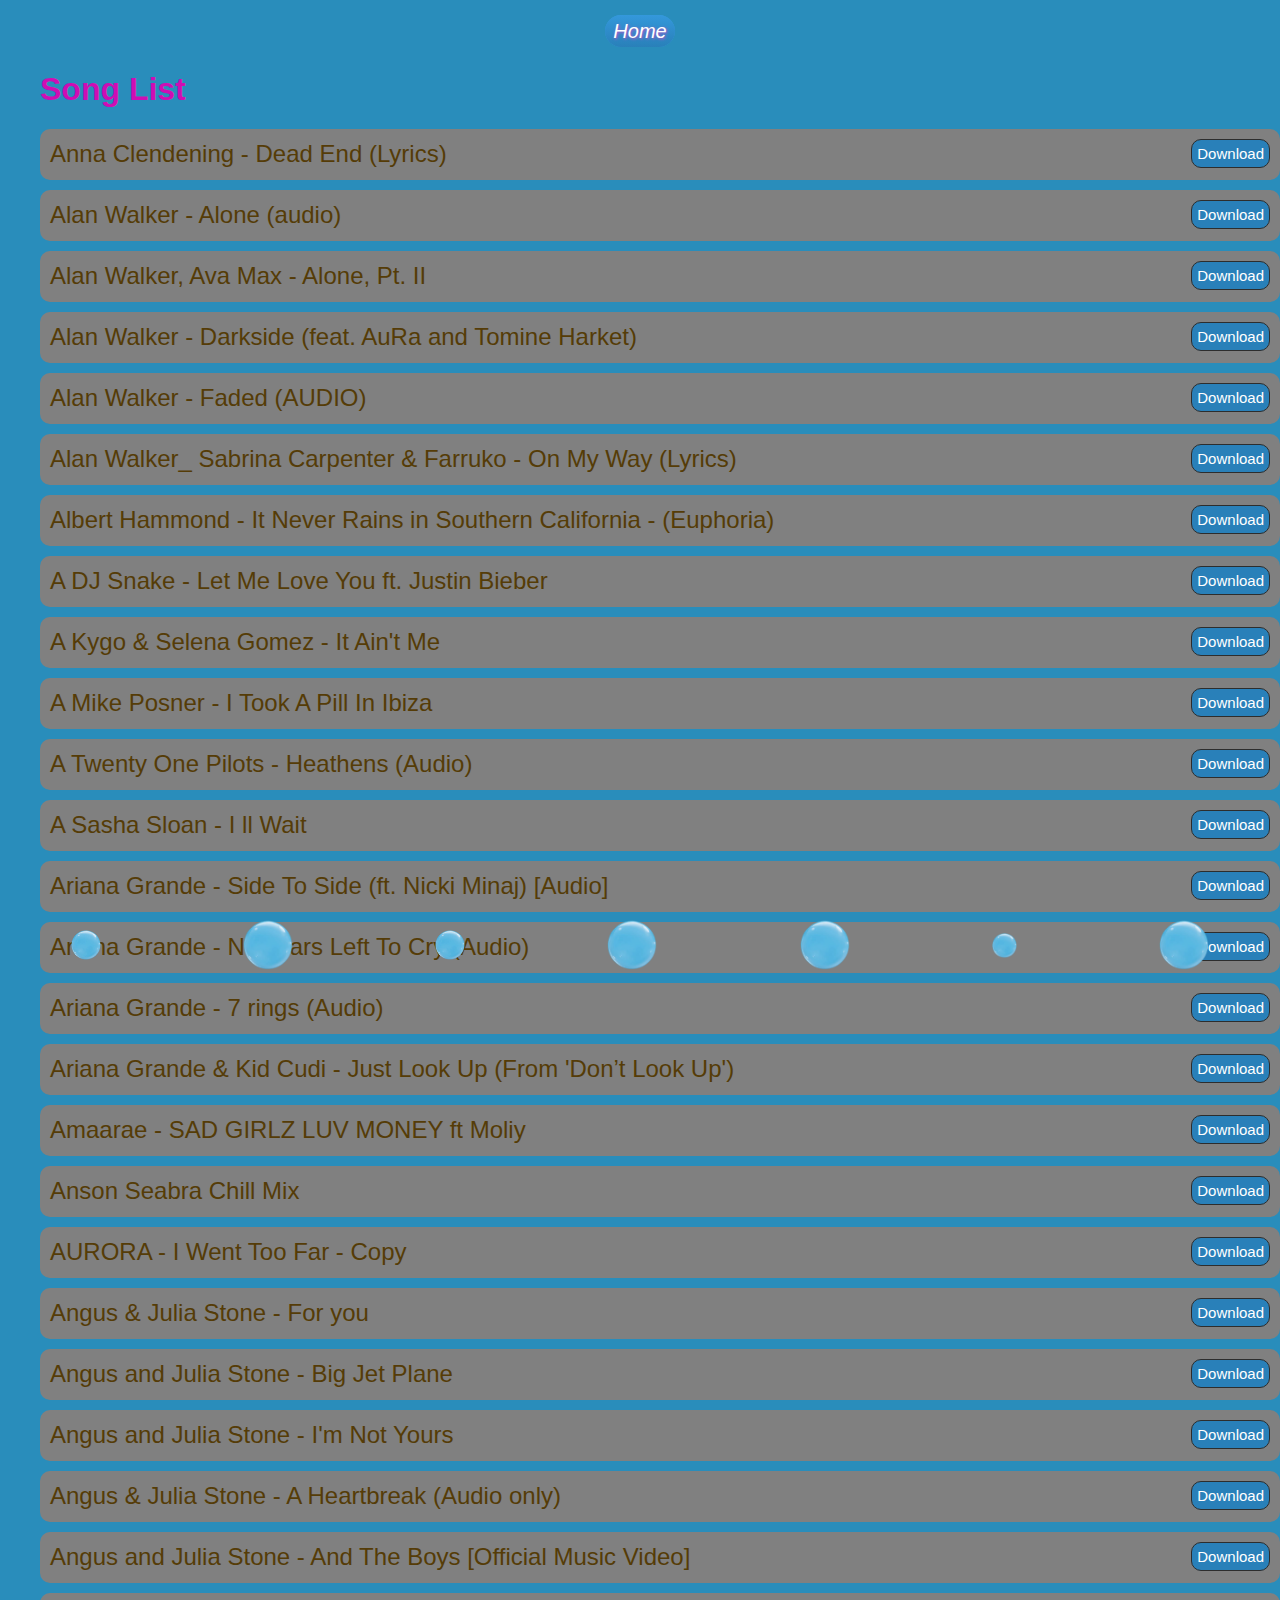
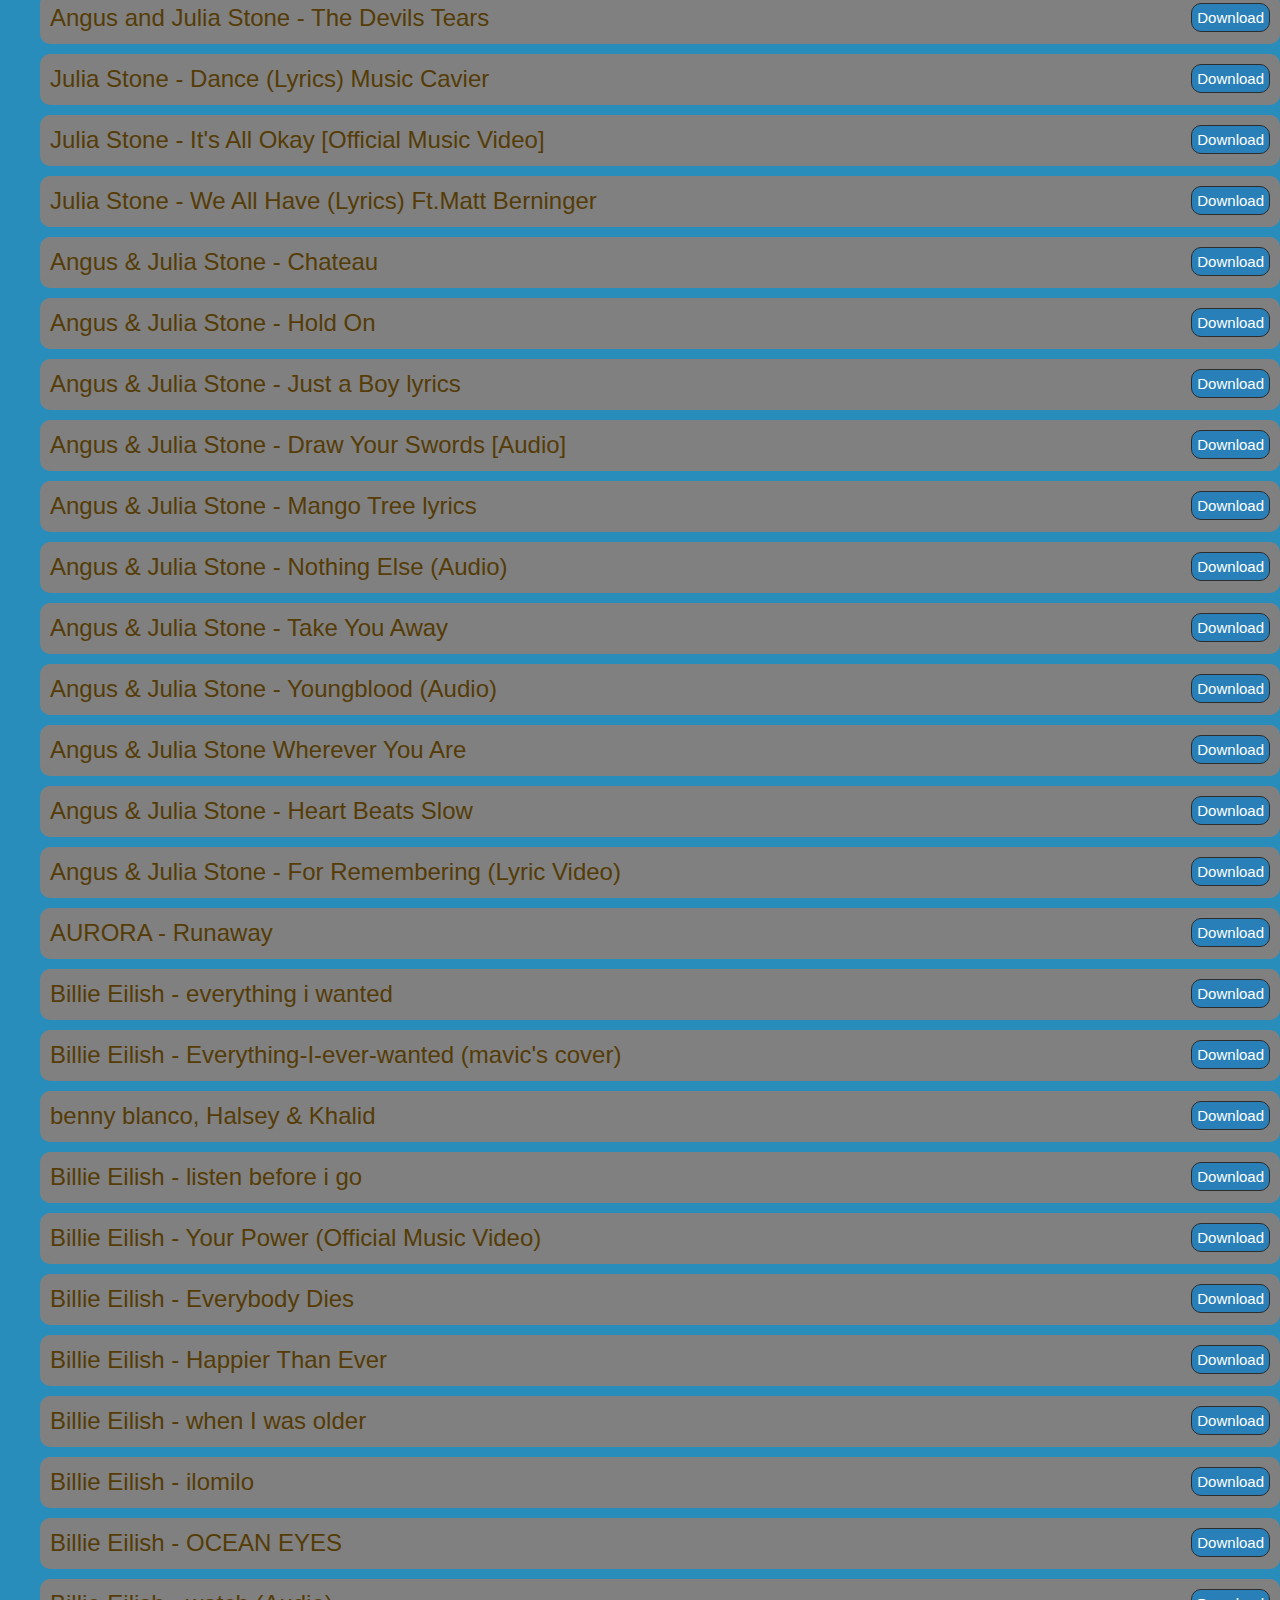
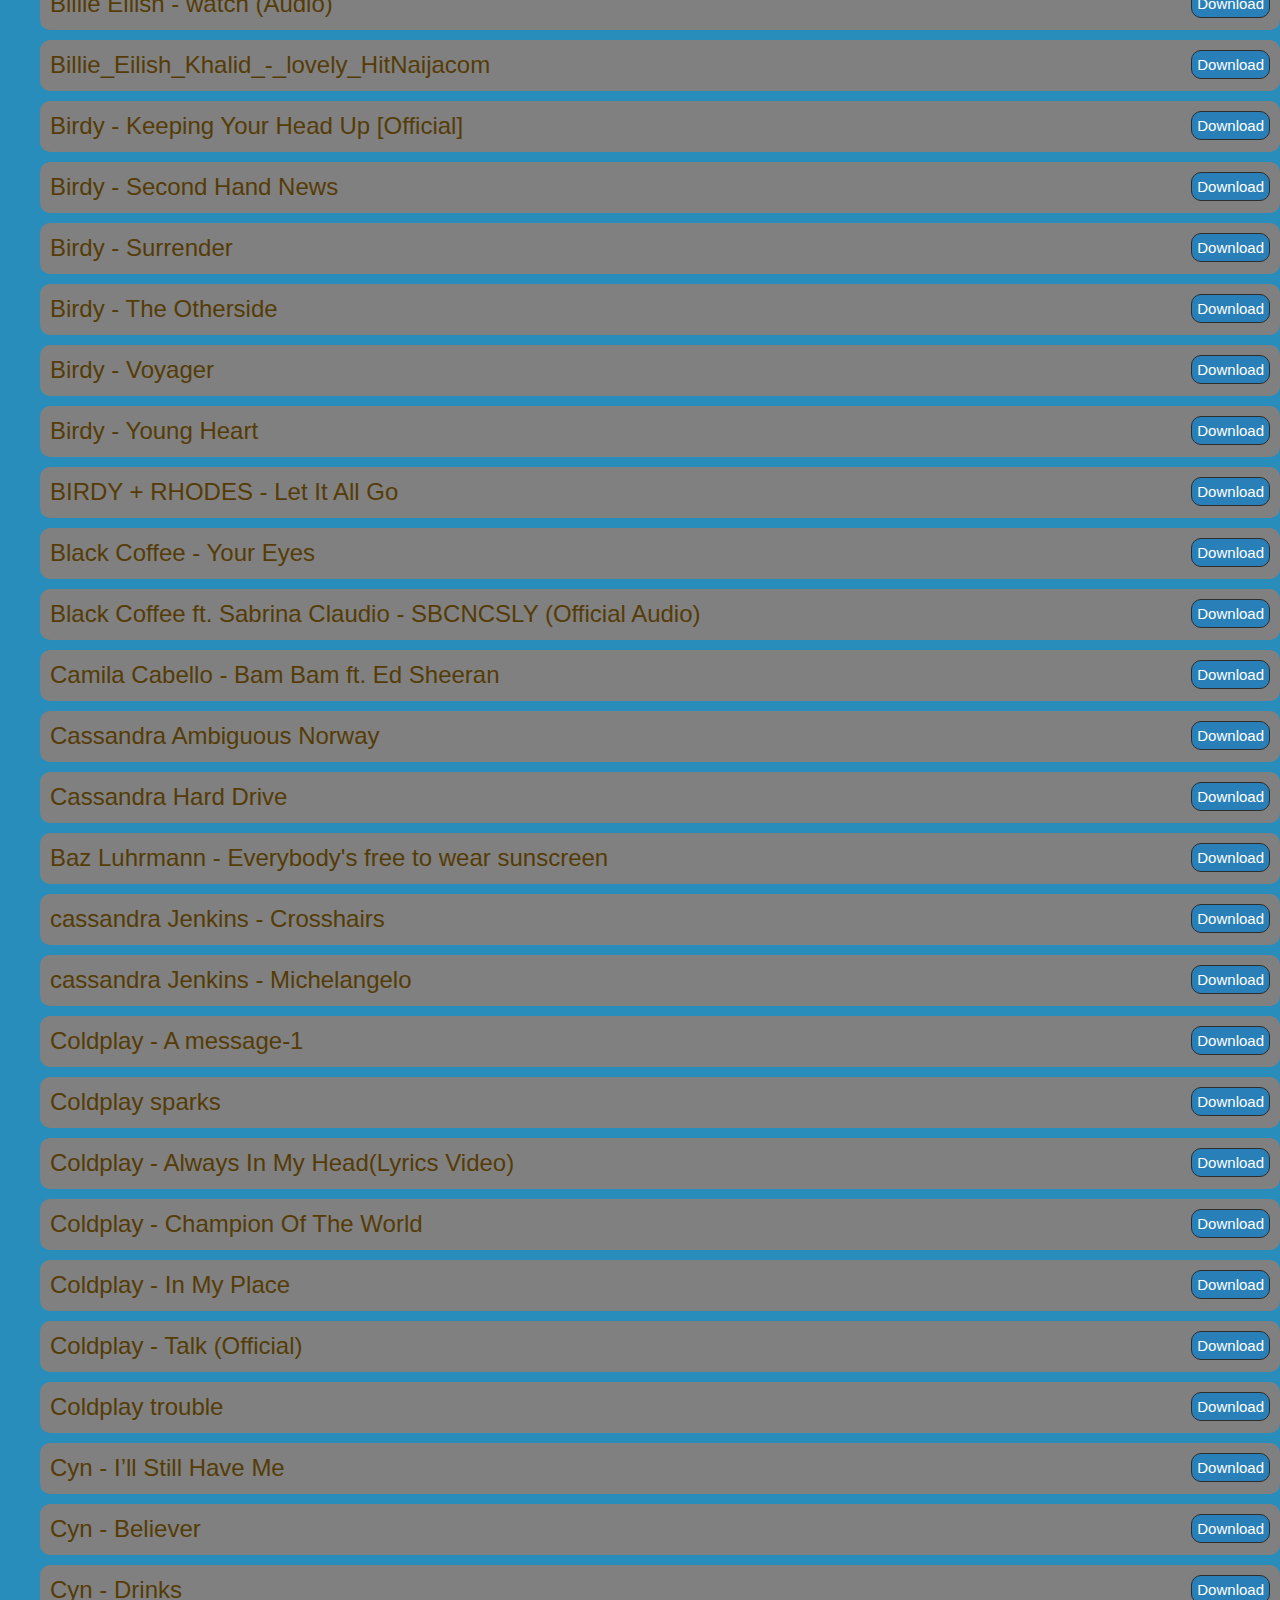
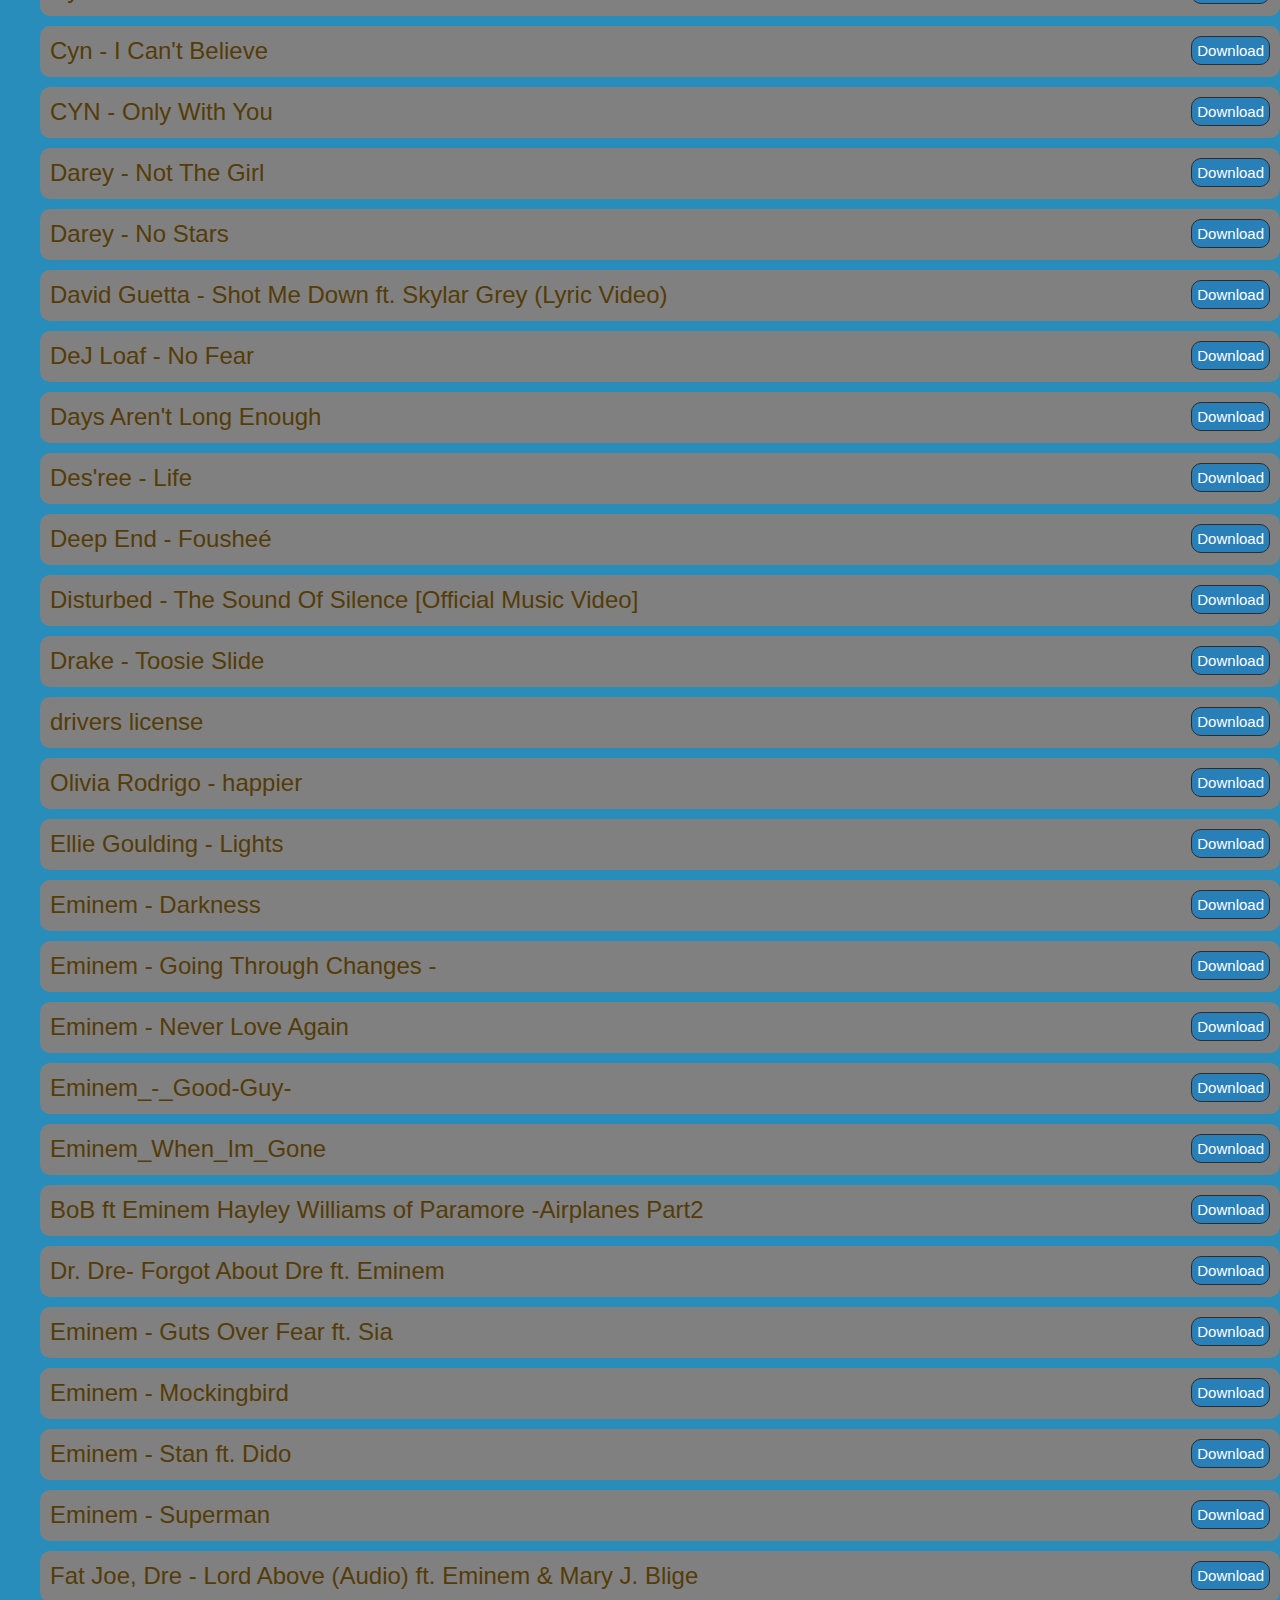
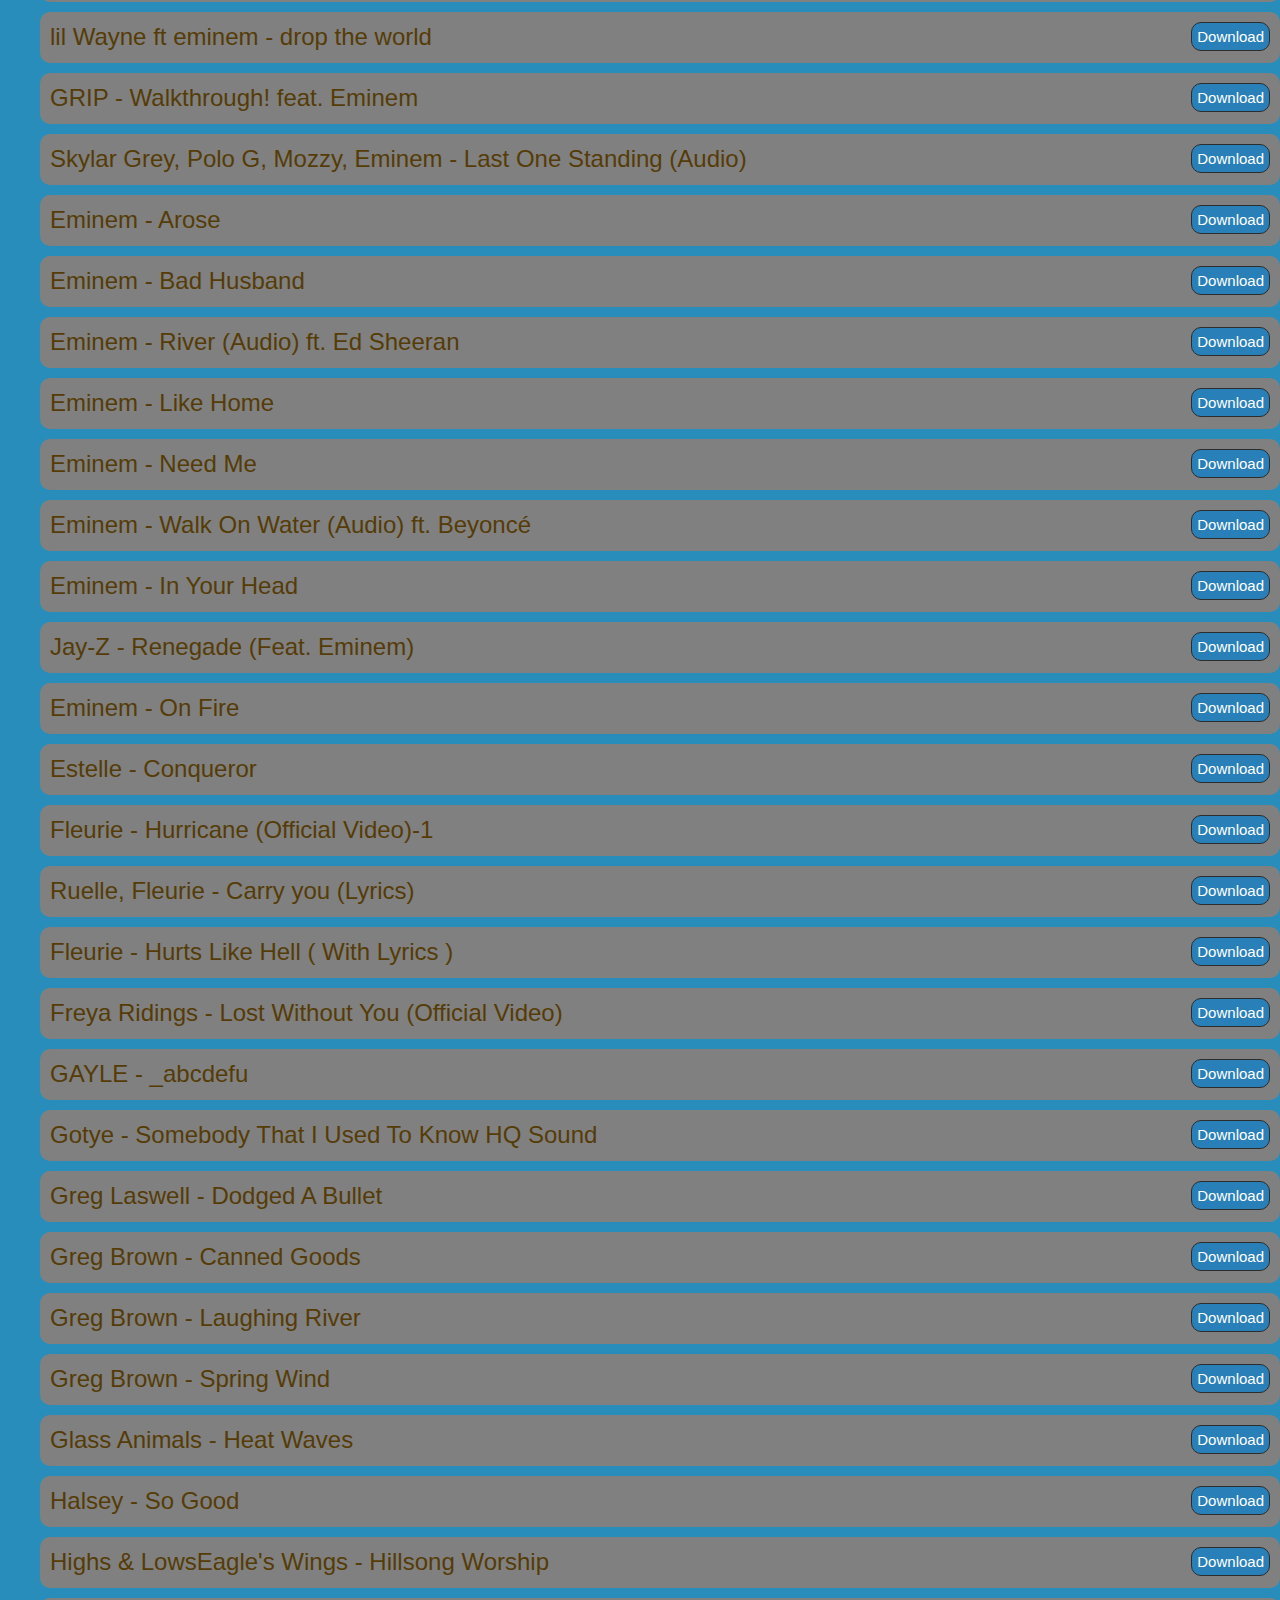
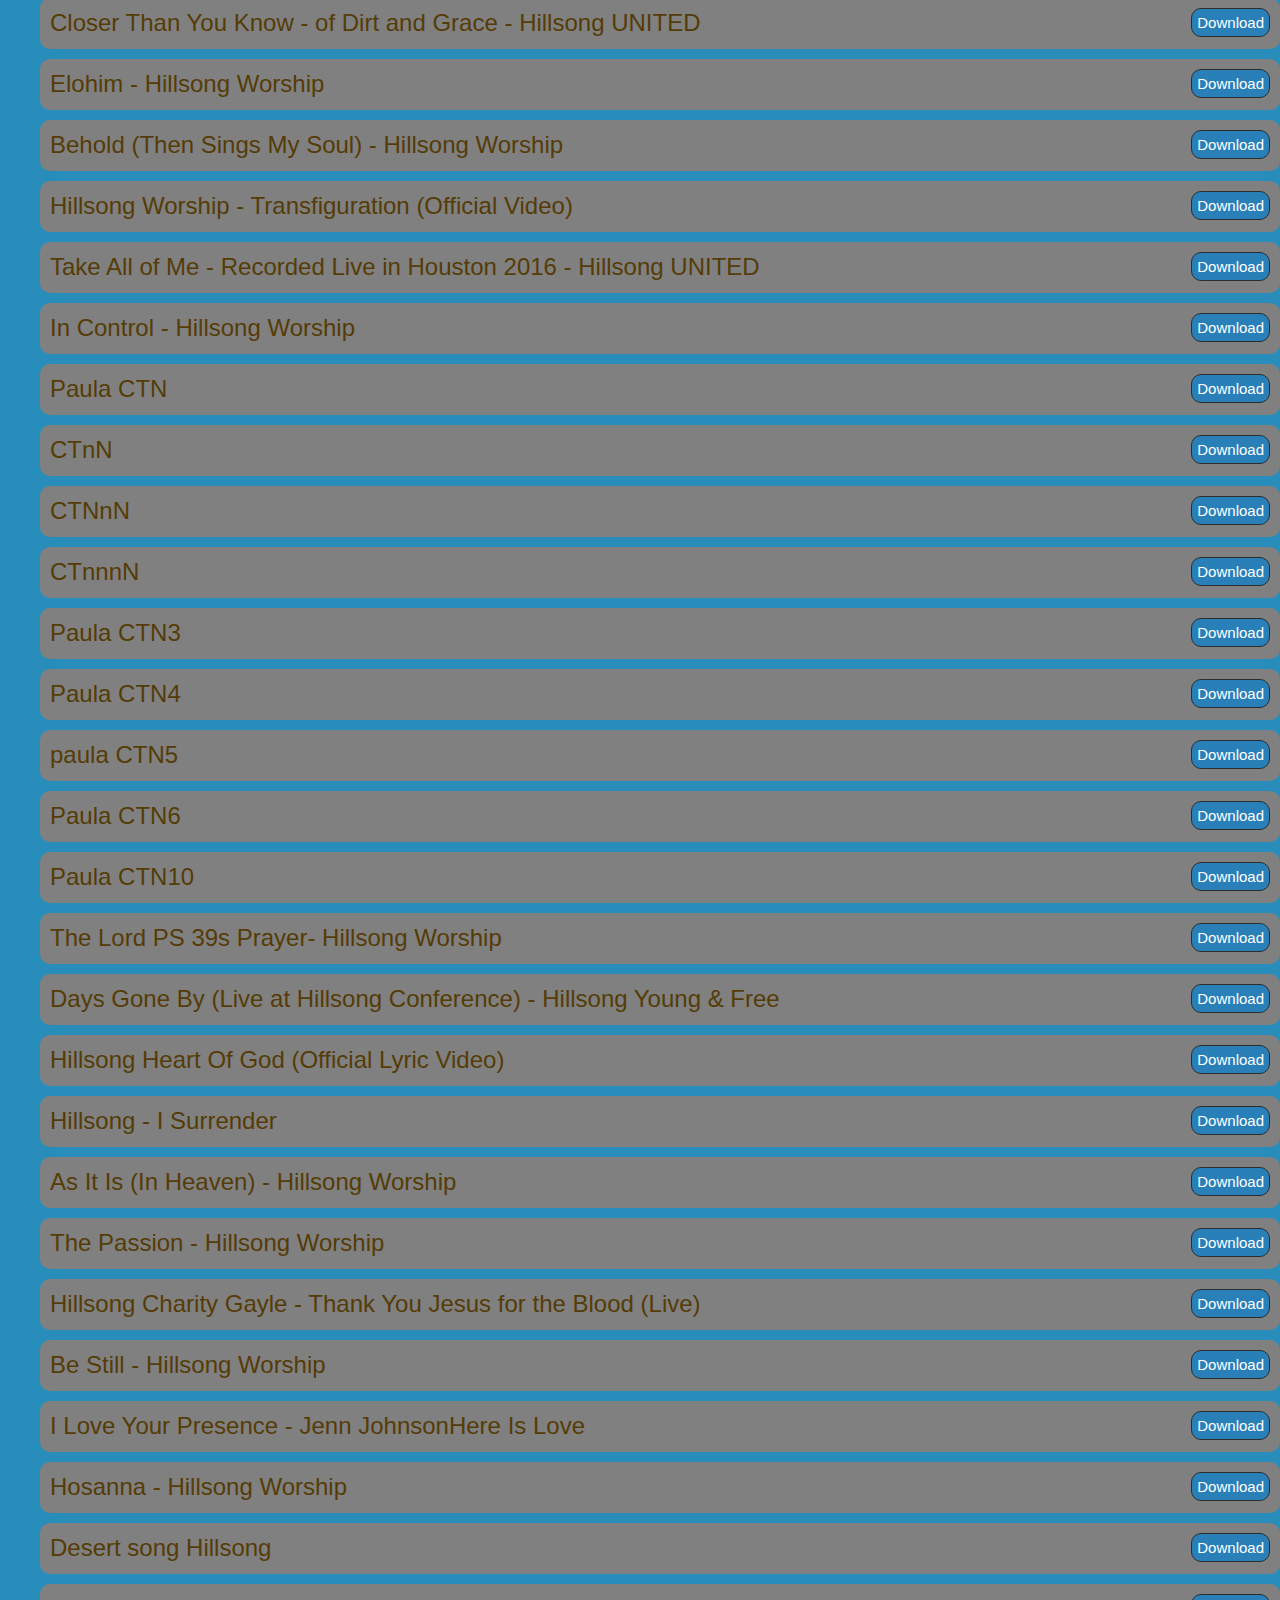
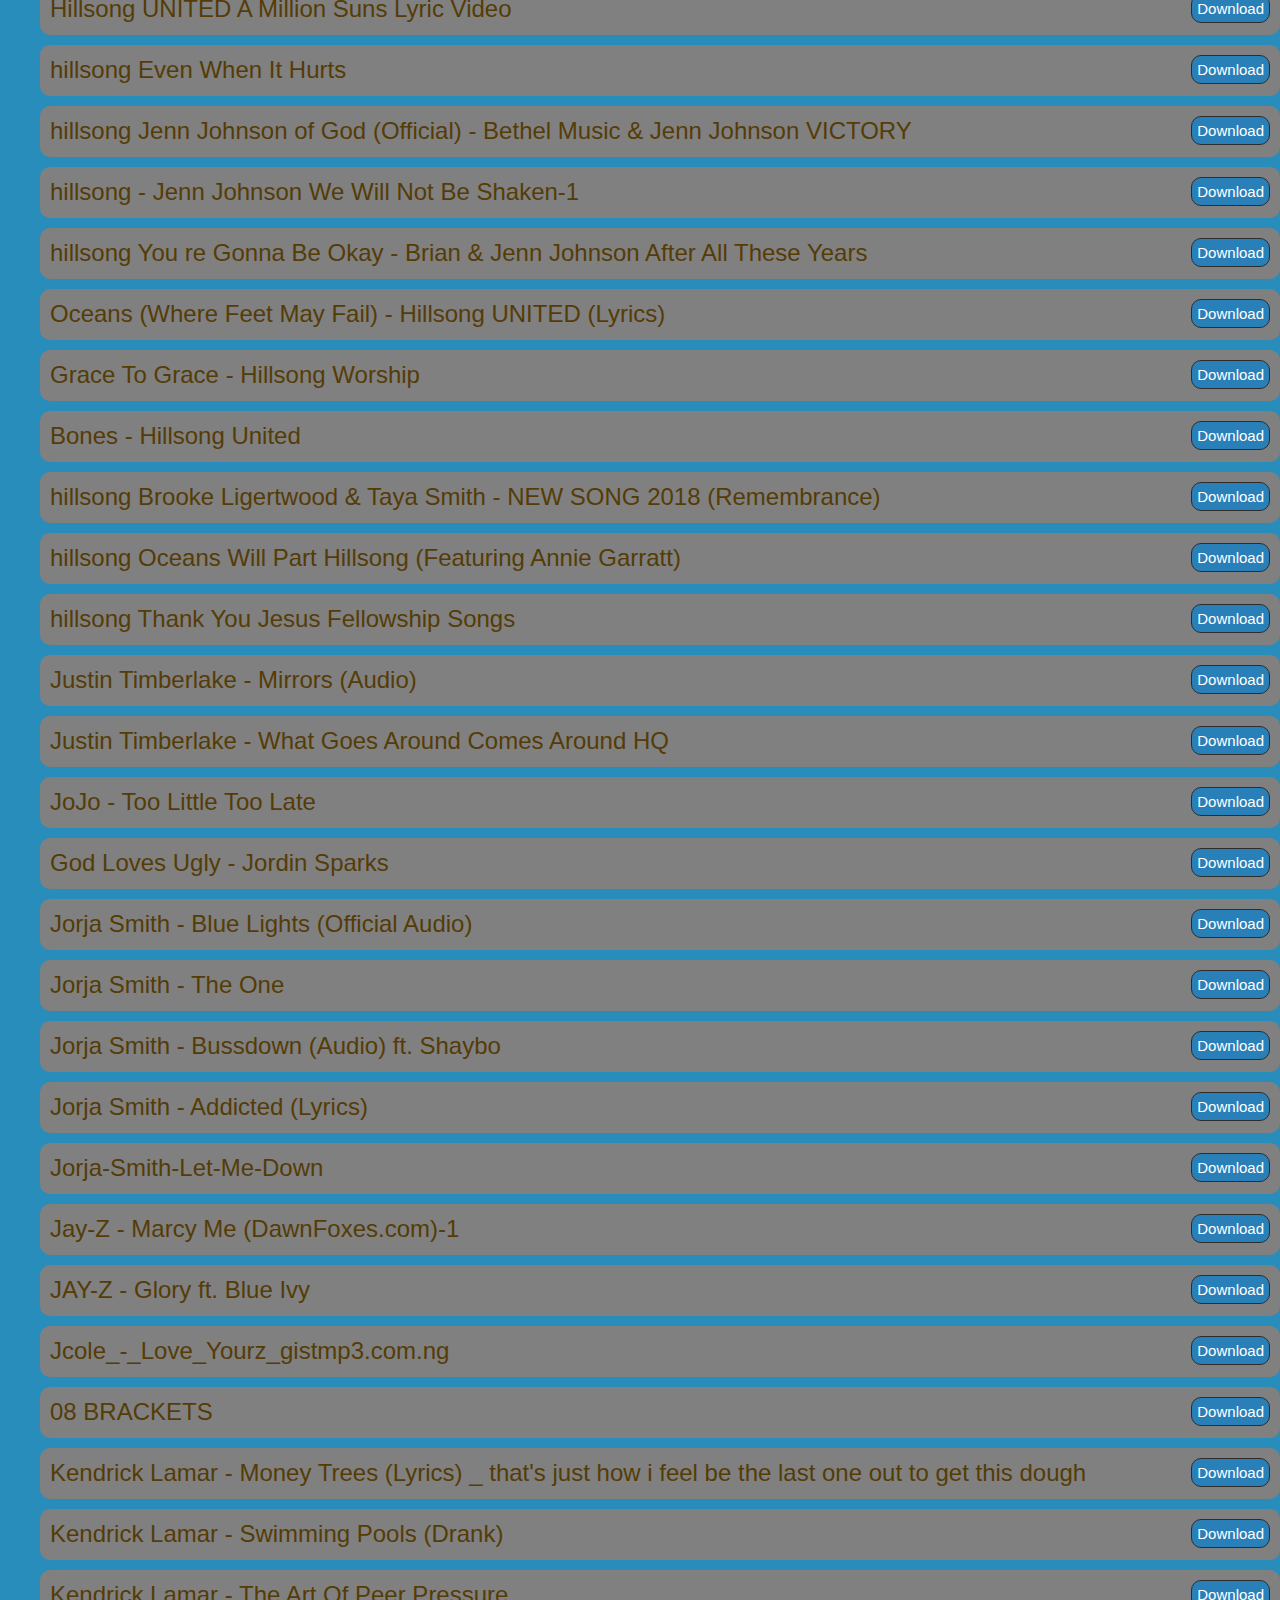
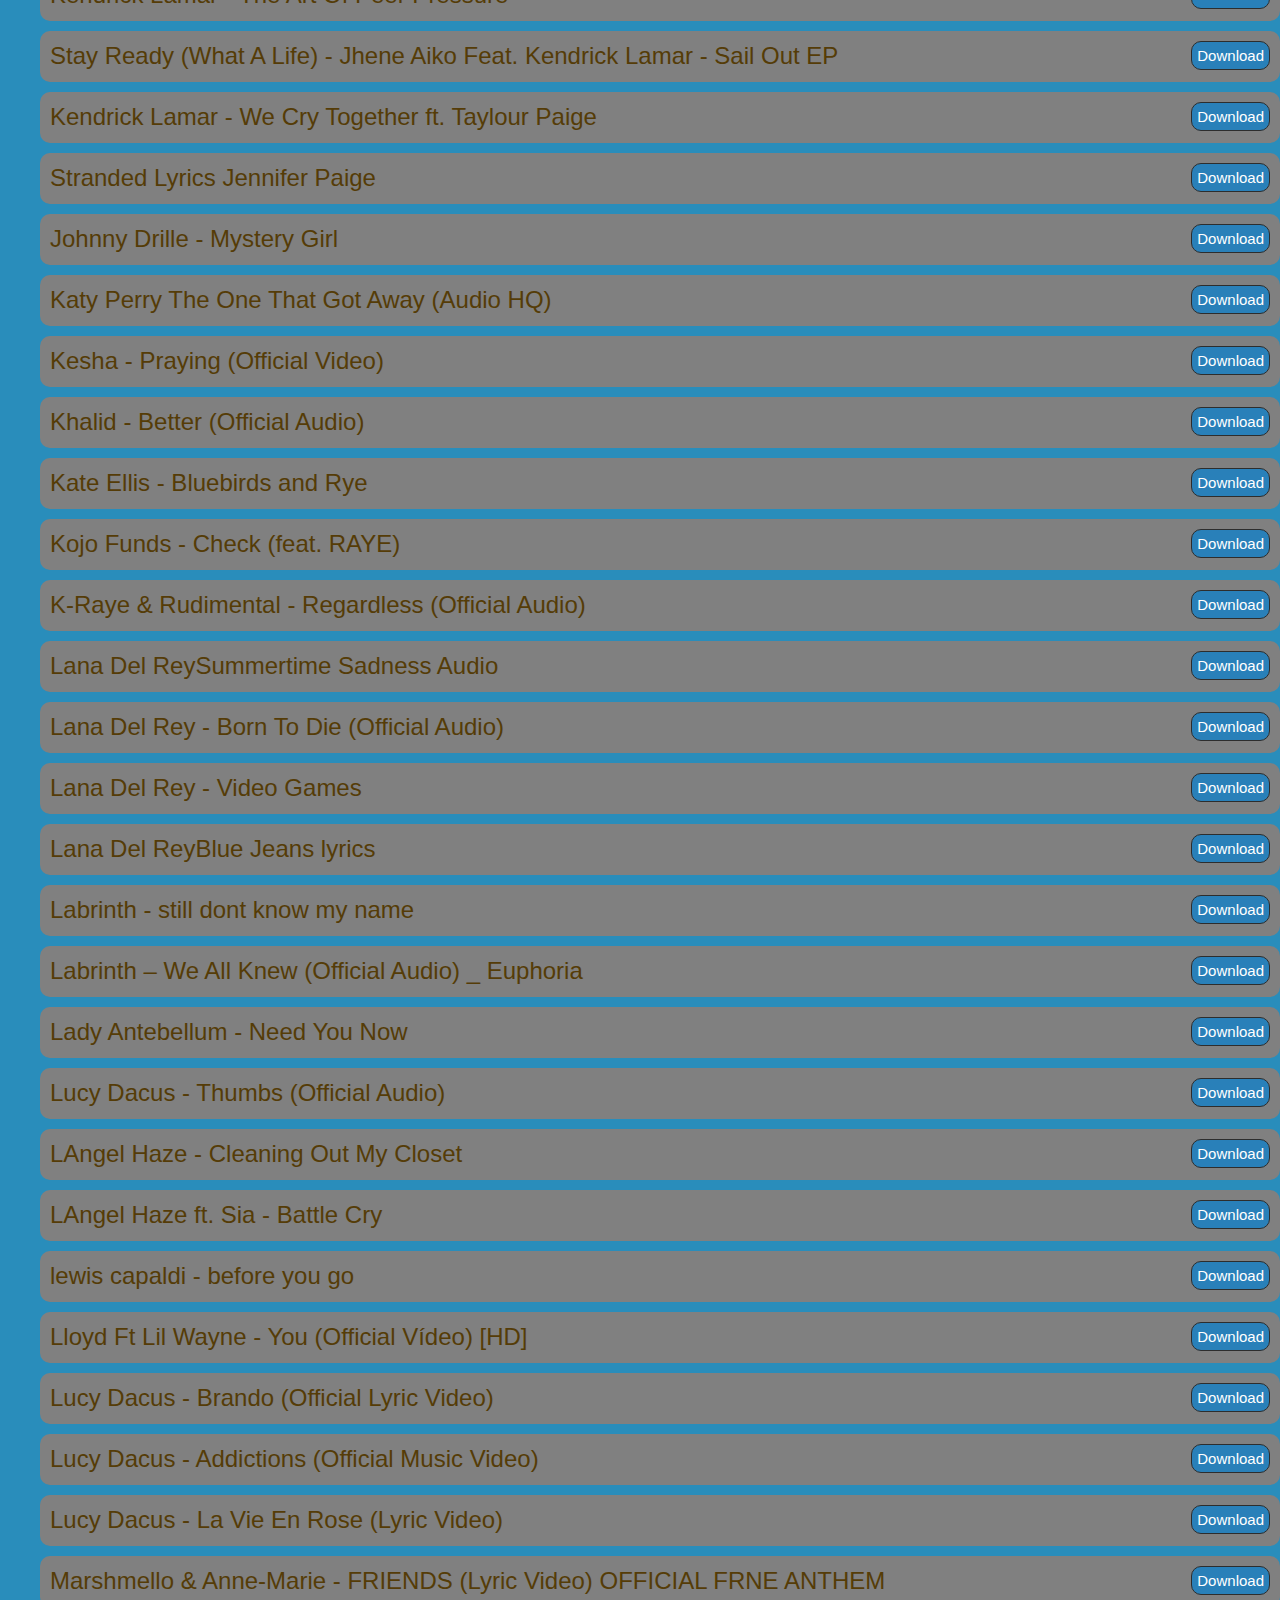
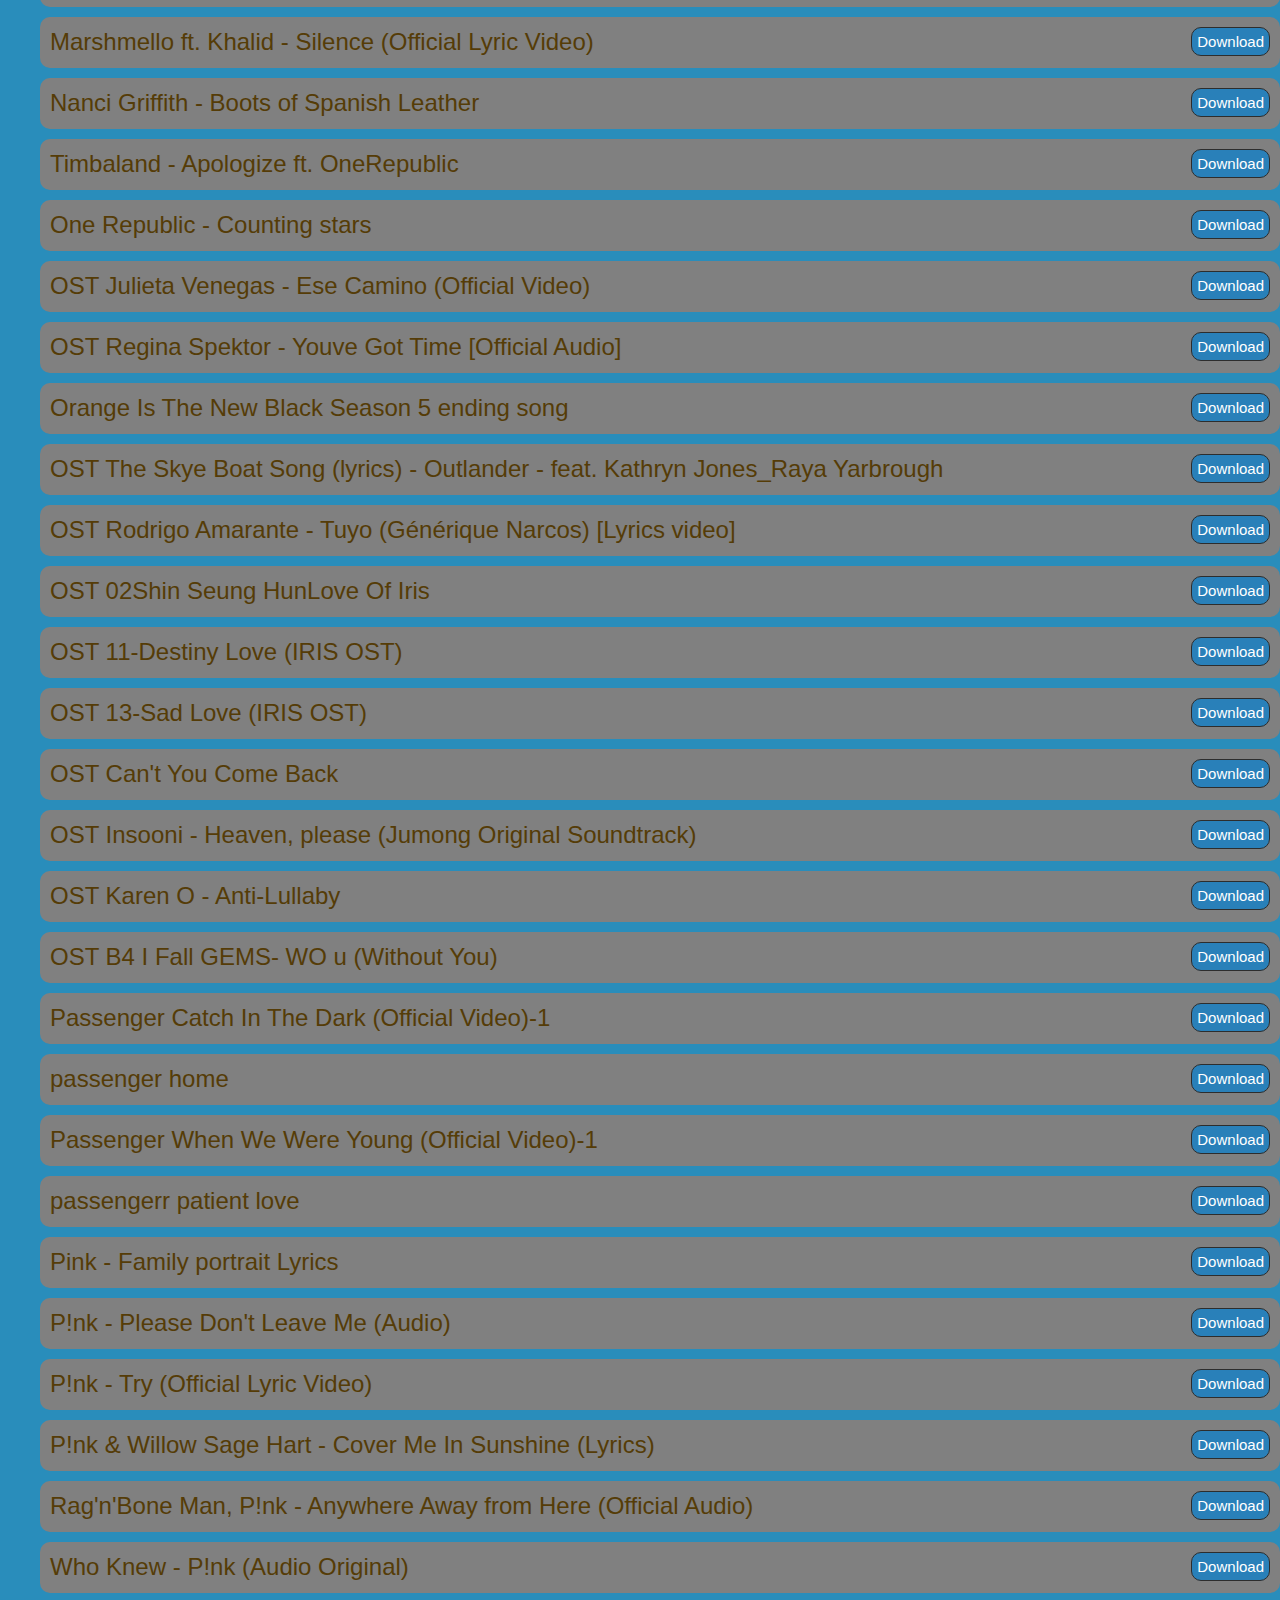
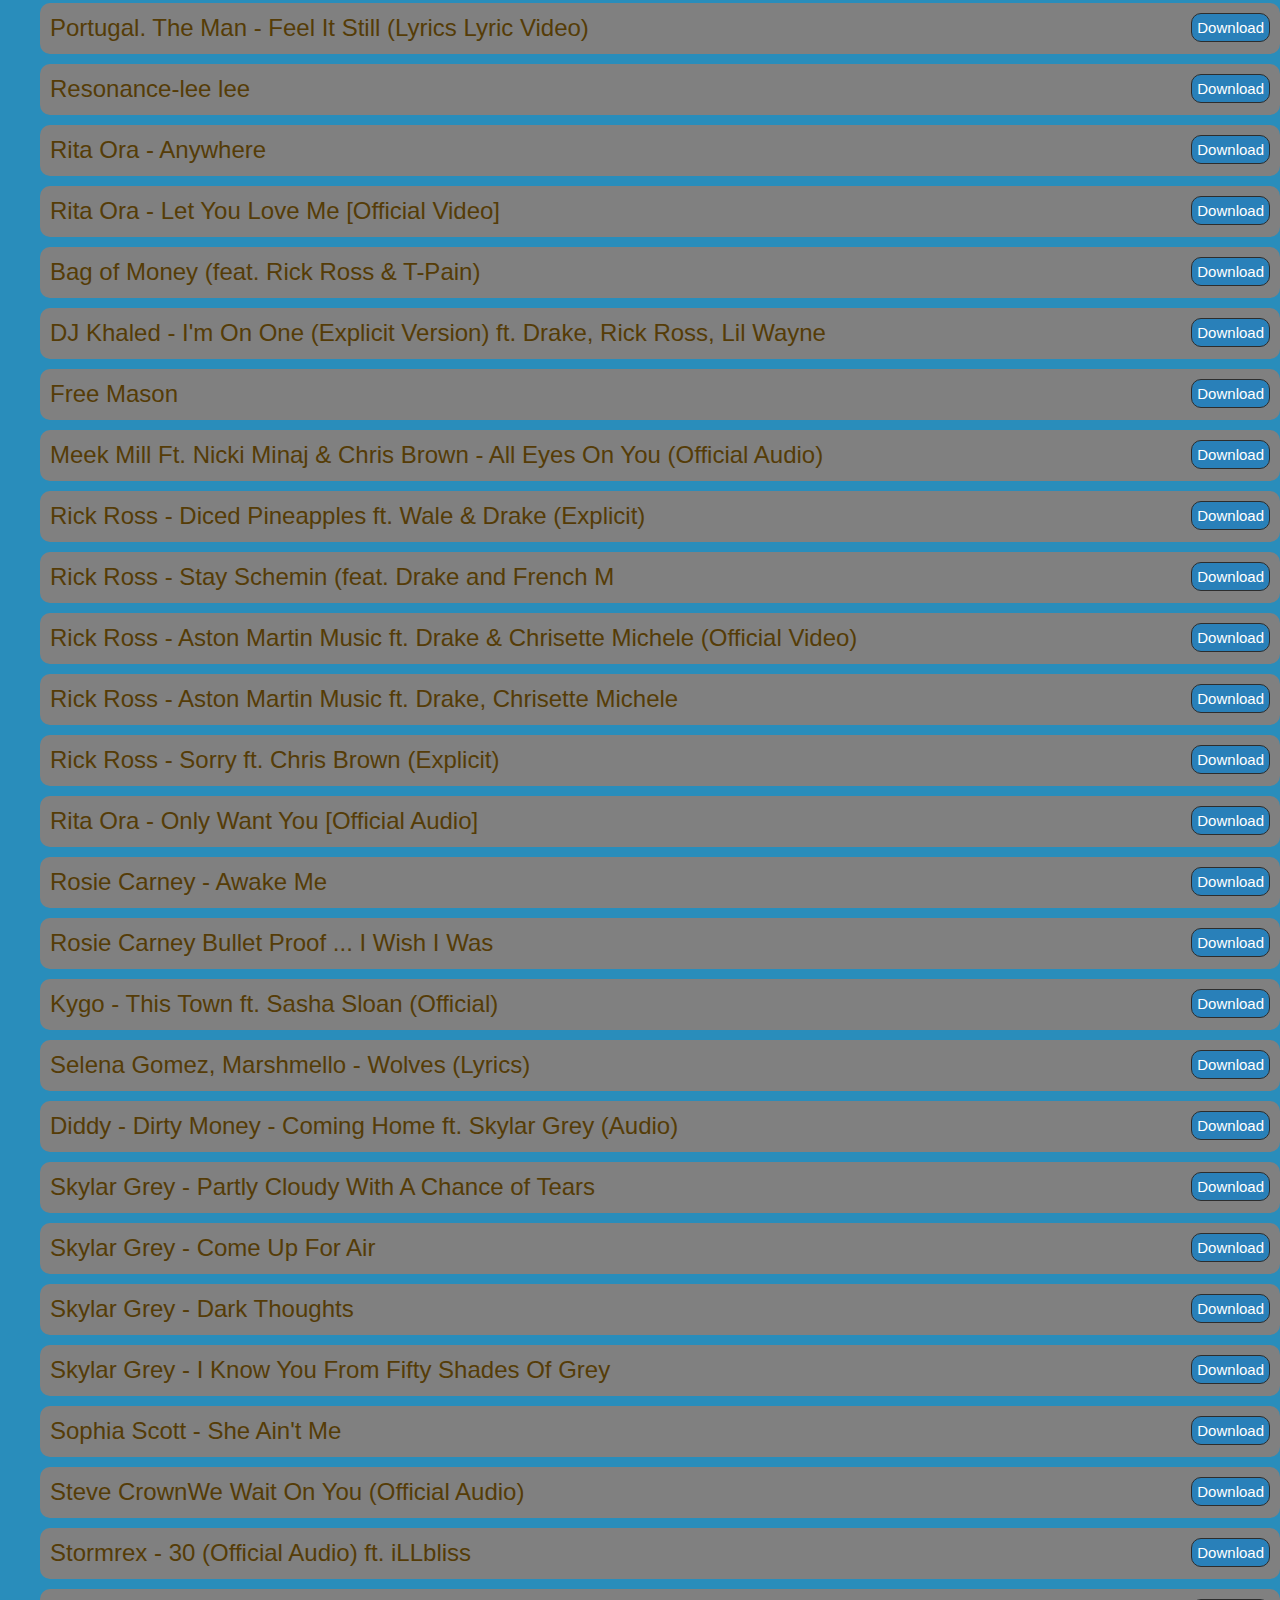
==== commit 5211181c: "Add files via upload" ====
--- a/songs.html
+++ b/songs.html
@@ -218,7 +218,7 @@
 
 <script>
 const songs = [
-    "Anna Clendening - Dead End (Lyrics)","Alan Walker - Alone (audio)", "Alan Walker, Ava Max - Alone, Pt. II", 'Alan Walker - Darkside (feat. AuRa and Tomine Harket)', 'Alan Walker - Faded (AUDIO)', 'Alan Walker_ Sabrina Carpenter & Farruko - On My Way (Lyrics)', "Albert Hammond - It Never Rains in Southern California - (Euphoria)", "A DJ Snake - Let Me Love You ft. Justin Bieber", "A Kygo & Selena Gomez - It Ain't Me", "A Mike Posner - I Took A Pill In Ibiza", "A Twenty One Pilots - Heathens (Audio)", "A Sasha Sloan - I ll Wait", 'Ariana Grande - Side To Side (ft. Nicki Minaj) [Audio]', 'Ariana Grande - No Tears Left To Cry (Audio)', 'Ariana Grande - 7 rings (Audio)', "Ariana Grande & Kid Cudi - Just Look Up (From 'Don’t Look Up')", "Amaarae - SAD GIRLZ LUV MONEY ft Moliy", 'Anson Seabra Chill Mix', 'AURORA - I Went Too Far - Copy', 'Angus & Julia Stone - For you', "Angus and Julia Stone - Big Jet Plane", "Angus and Julia Stone - I'm Not Yours", "Angus & Julia Stone - A Heartbreak (Audio only)", "Angus and Julia Stone - And The Boys [Official Music Video]", "Angus and Julia Stone - The Devils Tears", "Julia Stone - Dance (Lyrics) Music Cavier", "Julia Stone - It's All Okay [Official Music Video]", "Julia Stone - We All Have (Lyrics) Ft.Matt Berninger", "Angus & Julia Stone - Chateau", "Angus & Julia Stone - Hold On", "Angus & Julia Stone - Just a Boy lyrics", "Angus & Julia Stone - Draw Your Swords [Audio]", "Angus & Julia Stone - Mango Tree lyrics", "Angus & Julia Stone - Nothing Else (Audio)", "Angus & Julia Stone - Take You Away", "Angus & Julia Stone - Youngblood (Audio)", "Angus & Julia Stone Wherever You Are", "Angus &amp Julia Stone - Heart Beats Slow", "Angus & Julia Stone - For Remembering (Lyric Video)",  'AURORA - Runaway', 'Billie Eilish - everything i wanted', "Billie Eilish - Everything-I-ever-wanted (mavic's cover)", "benny blanco, Halsey & Khalid", 'Billie Eilish - listen before i go', 'Billie Eilish - Your Power (Official Music Video)', "Billie Eilish - Everybody Dies", "Billie Eilish - Happier Than Ever", 'Billie Eilish - when I was older', 'Billie Eilish - ilomilo', 'Billie Eilish - OCEAN EYES', 'Billie Eilish - watch (Audio)','Billie_Eilish_Khalid_-_lovely_HitNaijacom', "Birdy - Keeping Your Head Up [Official]", "Birdy - Second Hand News", "Birdy - Surrender", "Birdy - The Otherside", "Birdy - Voyager", "Birdy - Young Heart", "BIRDY + RHODES - Let It All Go", "Black Coffee - Your Eyes", "Black Coffee ft. Sabrina Claudio - SBCNCSLY (Official Audio)", "Camila Cabello - Bam Bam ft. Ed Sheeran", 'Cassandra Ambiguous Norway', 'Cassandra Hard Drive', "Baz Luhrmann - Everybody's free to wear sunscreen", 'cassandra Jenkins - Crosshairs', 'cassandra Jenkins - Michelangelo', 'Coldplay - A message-1', 'Coldplay sparks', 'Coldplay - Always In My Head(Lyrics Video)', 'Coldplay - Champion Of The World', 'Coldplay - In My Place','Coldplay - Talk (Official)', 'Coldplay trouble', "Cyn - I’ll Still Have Me", "Cyn - Believer", "Cyn - Drinks", "Cyn - I Can't Believe", "CYN - Only With You", "Darey - Not The Girl", "Darey - No Stars", 'David Guetta - Shot Me Down ft. Skylar Grey (Lyric Video)', "DeJ Loaf - No Fear", "Days Aren't Long Enough", "Des'ree - Life", 'Deep End - Fousheé', 'Disturbed - The Sound Of Silence [Official Music Video]', 'Drake - Toosie Slide', 'drivers license', "Olivia Rodrigo - happier", "Ellie Goulding - Lights", 'Eminem - Darkness', 'Eminem - Going Through Changes -', 'Eminem - Never Love Again', 'Eminem_-_Good-Guy-', 'Eminem_When_Im_Gone', "BoB ft Eminem Hayley Williams of Paramore -Airplanes Part2", "Dr. Dre- Forgot About Dre ft. Eminem", "Eminem - Guts Over Fear ft. Sia", "Eminem - Mockingbird", "Eminem - Stan ft. Dido", "Eminem - Superman", "Fat Joe, Dre - Lord Above (Audio) ft. Eminem & Mary J. Blige", "lil Wayne ft eminem - drop the world", "GRIP - Walkthrough! feat. Eminem", "Skylar Grey, Polo G, Mozzy, Eminem - Last One Standing (Audio)", "Eminem - Arose", "Eminem - Bad Husband", "Eminem - River (Audio) ft. Ed Sheeran", "Eminem - Like Home", "Eminem - Need Me", "Eminem - Walk On Water (Audio) ft. Beyoncé", "Eminem - In Your Head", "Jay-Z - Renegade (Feat. Eminem)", "Eminem - On Fire", 'Fleurie - Hurricane (Official Video)-1', "Ruelle, Fleurie - Carry you (Lyrics)", 'Fleurie - Hurts Like Hell ( With Lyrics )', 'Freya Ridings - Lost Without You (Official Video)', "GAYLE - _abcdefu", 'Gotye - Somebody That I Used To Know HQ Sound', 'Greg Laswell - Dodged A Bullet', "Glass Animals - Heat Waves", "Halsey - So Good", "Highs & LowsEagle's Wings - Hillsong Worship", "Closer Than You Know - of Dirt and Grace - Hillsong UNITED", "Elohim - Hillsong Worship", "In Control - Hillsong Worship", "Paula CTN", "CTnN", "CTNnN", "CTnnnN", "Paula CTN3", "Paula CTN4", "paula CTN5", "Paula CTN6", "Paula CTN10", "The Lord PS 39s Prayer- Hillsong Worship", "Days Gone By (Live at Hillsong Conference) - Hillsong Young & Free", "Hillsong Heart Of God (Official Lyric Video)", "Hillsong - I Surrender",  "As It Is (In Heaven) - Hillsong Worship", "The Passion - Hillsong Worship", "Hillsong Charity Gayle - Thank You Jesus for the Blood (Live)", "Be Still - Hillsong Worship", 'I Love Your Presence - Jenn JohnsonHere Is Love', 'Hosanna - Hillsong Worship', "Desert song Hillsong", 'Hillsong UNITED A Million Suns Lyric Video', 'hillsong Even When It Hurts', 'hillsong  Jenn Johnson of God (Official) - Bethel Music & Jenn Johnson VICTORY', 'hillsong - Jenn Johnson We Will Not Be Shaken-1', 'hillsong You re Gonna Be Okay - Brian & Jenn Johnson After All These Years', 'Oceans (Where Feet May Fail) - Hillsong UNITED (Lyrics)', "Take All of Me - Recorded Live in Houston 2016 - Hillsong UNITED", "Grace To Grace - Hillsong Worship", 'Bones - Hillsong United', 'hillsong Brooke Ligertwood & Taya Smith - NEW SONG 2018 (Remembrance)', 'hillsong Oceans Will Part Hillsong (Featuring Annie Garratt)', 'hillsong Thank You Jesus Fellowship Songs', 'Justin Timberlake - Mirrors (Audio)', 'Justin Timberlake - What Goes Around Comes Around HQ', "JoJo - Too Little Too Late", 'God Loves Ugly - Jordin Sparks', "Jorja Smith - Blue Lights (Official Audio)", "Jorja Smith - The One", "Jorja Smith - Bussdown (Audio) ft. Shaybo", "Jorja Smith - Addicted (Lyrics)", 'Jorja-Smith-Let-Me-Down', 'Jay-Z - Marcy Me (DawnFoxes.com)-1', "JAY-Z - Glory ft. Blue Ivy", 'Jcole_-_Love_Yourz_gistmp3.com.ng', '08 BRACKETS', "Kendrick Lamar - Money Trees (Lyrics) _ that's just how i feel be the last one out to get this dough", "Kendrick Lamar - Swimming Pools (Drank)", "Kendrick Lamar - The Art Of Peer Pressure", "Stay Ready (What A Life) - Jhene Aiko Feat. Kendrick Lamar - Sail Out EP", "Kendrick Lamar - We Cry Together ft. Taylour Paige", 'Stranded Lyrics Jennifer Paige', 'Johnny Drille - Mystery Girl', 'Katy Perry The One That Got Away (Audio HQ)', "Kesha - Praying (Official Video)", 'Khalid - Better (Official Audio)', "Kate Ellis - Bluebirds and Rye", 'Kojo Funds - Check (feat. RAYE)', 'K-Raye & Rudimental - Regardless (Official Audio)', 'Lana Del ReySummertime Sadness Audio', 'Lana Del Rey - Born To Die (Official Audio)', 'Lana Del Rey - Video Games', 'Lana Del ReyBlue Jeans lyrics', 'Labrinth - still dont know my name', "Labrinth – We All Knew (Official Audio) _ Euphoria", 'Lady Antebellum - Need You Now', 'Lucy Dacus - Thumbs (Official Audio)', "LAngel Haze - Cleaning Out My Closet", "LAngel Haze ft. Sia - Battle Cry", "lewis capaldi - before you go", "Lucy Dacus - Brando (Official Lyric Video)", 'Lucy Dacus - Addictions (Official Music Video)', 'Lucy Dacus - La Vie En Rose (Lyric Video)', 'Marshmello & Anne-Marie - FRIENDS (Lyric Video) OFFICIAL FRNE ANTHEM', 'Marshmello ft. Khalid - Silence (Official Lyric Video)', "Nanci Griffith - Boots of Spanish Leather", "Timbaland - Apologize ft. OneRepublic", "One Republic - Counting stars", 'OST Julieta Venegas - Ese Camino (Official Video)', 'OST Regina Spektor - Youve Got Time [Official Audio]', "Orange Is The New Black Season 5 ending song", "OST The Skye Boat Song (lyrics) - Outlander - feat.  Kathryn Jones_Raya Yarbrough", 'OST Rodrigo Amarante - Tuyo (Générique Narcos) [Lyrics video]', "OST 02Shin Seung HunLove Of Iris", "OST 11-Destiny Love (IRIS OST)", "OST 13-Sad Love (IRIS OST)", "OST Can't You Come Back", "OST Insooni - Heaven, please (Jumong Original Soundtrack)", "OST Karen O - Anti-Lullaby", "OST B4 I Fall GEMS- WO u (Without You)", 'Passenger Catch In The Dark (Official Video)-1', 'passenger home', 'Passenger When We Were Young (Official Video)-1', 'passengerr patient love', 'Pink - Family portrait Lyrics', "P!nk - Please Don't Leave Me (Audio)", 'P!nk - Try (Official Lyric Video)', 'P!nk & Willow Sage Hart - Cover Me In Sunshine (Lyrics)', "Rag'n'Bone Man, P!nk - Anywhere Away from Here (Official Audio)", 'Who Knew - P!nk (Audio Original)', 'Portugal. The Man - Feel It Still (Lyrics Lyric Video)', 'Resonance-lee lee', 'Rita Ora - Anywhere', 'Rita Ora - Let You Love Me [Official Video]', 'Bag of Money (feat. Rick Ross & T-Pain)', "DJ Khaled - I'm On One (Explicit Version) ft. Drake, Rick Ross, Lil Wayne", 'Free Mason', 'Meek Mill Ft. Nicki Minaj & Chris Brown - All Eyes On You (Official Audio)', 'Rick Ross - Diced Pineapples ft. Wale & Drake (Explicit)', 'Rick Ross - Stay Schemin (feat. Drake and French M', 'Rick Ross - Aston Martin Music ft. Drake & Chrisette Michele (Official Video)', 'Rick Ross - Aston Martin Music ft. Drake, Chrisette Michele', 'Rick Ross - Sorry ft. Chris Brown (Explicit)', 'Rita Ora - Only Want You [Official Audio]', 'Rosie Carney - Awake Me', 'Rosie Carney Bullet Proof ... I Wish I Was', 'Kygo - This Town ft. Sasha Sloan (Official)', 'Selena Gomez, Marshmello - Wolves (Lyrics)', "Diddy - Dirty Money - Coming Home ft. Skylar Grey (Audio)", "Skylar Grey  - Partly Cloudy With A Chance of Tears", "Skylar Grey - Come Up For Air", "Skylar Grey - Dark Thoughts", "Skylar Grey - I Know You From Fifty Shades Of Grey", "Sophia Scott - She Ain't Me", 'Steve CrownWe Wait On You (Official Audio)', "Stormrex - 30 (Official Audio) ft. iLLbliss", 'Surf Mesa - ily (i love you baby) (feat. Emilee) (Official Audio)', 'Kygo, Sasha Sloan - I ll Wait', 'Sasha Sloan - Again (Audio)', 'Sasha Sloan - Dancing With Your Ghost', 'Sasha Sloan - Older (Lyric Video)', 'Sasha Sloan - Too Sad To Cry', "Sasha Alex Sloan - The Only", 'Sasha Sloan - Thank God', "Sasha Alex Sloan - WTF", 'Sasha Sloan - Until It Happens To You', "Sasha Sloan - when was it over (Lyric Video) ft. Sam Hunt", "Sasha Alex Sloan - Someone You Hate", 'Shy_Martin_-_Lose_You_Too', "SHY Martin - Feelings", "Skylar Grey Come up for Air", "SYML - _Howling_ (ft. Lucius)", "Carolina (From the Motion Picture Where The Crawdads Sing) (Official Visualizer)", 'Taylor Swift - Last Kiss (Audio)', 'Taylor Swift - The Best Day', 'Taylor Swift - Dear John (Audio)', 'Speak Now', 'Taylor Swift - Love Story (Audio)', "Taylor Swift safe and sound", "Sad Beautiful Tragic", "Taylor Swift - Lover (Audio)", "Taylor Swift - Change (Taylor's Version) (Lyric Video)", "Taylor Swift - Mean (Audio)", 'Taylor Swift - The Story of Us (Audio)', "Highway Don't Care", 'Taylor Swift - Fifteen (Audio)', 'Taylor Swift - Mine (Audio)', 'Taylor Swift - Ronan', 'Taylor Swift - Run', 'Taylor Swift - You Belong With Me (Audio)', 'Taylor Swift All Too Well', "Taylor Swift - All Too Well (10 Minute Version)", "Taylor Swift - Treacherous", 'Taylor Swift feat.Ed Sheeran - Everything Has Changed (Audio)', "Ed Sheeran - The Joker And The Queen (feat. Taylor Swift)", 'Two Is Better Than One - Boys Like Girls (Feat. Taylor Swift) (Lyrics)', 'TaylorSwiftBreathe',  'Taylor Swift - cardigan', "Taylor Swift – august (Official Lyric Video)", "Taylor Swift - Better Man (Taylor's Version) (From The Vault) (Lyric Video)", "Taylor Swift ft. Chris Stapleton - I Bet You Think About Me (Lyric Video)", "Taylor Swift - tolerate it (Official Lyric Video)", "Taylor Swift - False God (Official Audio)", 'Taylor Swift Begin Again (Audio)', 'Taylor Swift - Back to December (Audio)', 'Taylor Swift - champagne problems (Official)', 'Taylor Swift - Delicate (Audio)', 'The Lucky One', 'Taylor Swift - Enchanted (Audio)', 'Taylor Swift - Long Live (Audio)', "Taylor Swift - I Know Places", 'Taylor Swift - This Love', "Taylor Swift - You're Not Sorry (Taylor's Version) (Lyric Video)", 'Taylor Swift Today was a fairytale', 'The Last Time - Taylor Swift (feat. Gary Lightbody) LYRICS', 'The Moment I Knew - Taylor Swift', 'The Fray How To Save A Life', 'The Weeknd - In Your Eyes (Official Audio)', 'The Weeknd - Save Your Tears (Official Audio)', 'The Paper Kites - By My Side feat. Rosie Carney', 'The Paper Kites - Climb On Your Tears (feat. Aoife O Donovan)', 'The Paper Kites - For All You Give (feat. Lucy Rose)', 'The Paper Kites - It s Not Like You', 'The Paper Kites - On the Train Ride Home', 'The World to Come ft. Josephine Foster', 'Wale - Bad feat. Tiara Thomas [Official Music Video]', 'Wild Thoughts feat Rihanna Bryson Tiller', 'Wale f. Rihanna - Bad (Remix) [Official Audio]', 'Wale Ft. Usher - Matrimony (Official Audio)', "Usher - U got it bad", "Usher - His Mistakes", "Usher - Moving mountains", "Usher - Climax (Audio)", 'Burna-Boy-Gum-Body-feat-Jorja-Smith-(JustNaija.com)', "Burna Boy - Real Life feat. Stormzy [Official Audio]", "Burna Boy - 23 [Official Audio]", "Burna Boy - For My Hand feat. Ed Sheeran [Audio]", "Burna Boy - Wild Dreams feat. Khalid [Official Audio]", 'Burna Boy - 20 10 20 (Audio)', "Larry Gaaga - Baba Nla ft. 2Baba, Burna Boy", "Simi ft 2baba - Original Baby", "2Baba ft. FalzRise Up", "2baba_smile", 'Target You (feat. Syemca)', "2Face - Dance In The Rain", "2Face - 4 Instance", "2Face - If Love Is a Crime", "2Face - E Be Like Say", "2Face - Ocho", "2face Idibia - Oh Papa", "2Face - One Love", "2Face - No Shaking", "2Baba - Hate What U Do To Me", "2Face - Ole", "2Face - True Love", "2Face - U No Holy Pass", "2Baba - Holy Holy", "Fally Ipupa - Sweet Life Remix ft. 2Face Idibia x Naeto C", "Asa -  Asa (Asha)  Full Album", "Tems - The Key (Audio)", 'Tems - Damages', 'TEMS TRY ME', "Tems - Free Mind", "Tems - Ice T", "Tems, Future and Drake", "Tems - Crazy Tings (Audio)", 'Teni-Uyo-Meyo', "NINIOLA - MARADONA", "Jilex Anderson - Afro Lover",  "Runtown - For Life", "CKay - Love Nwantiti Remix ft. Joeboy & Kuami Eugene", "Ckay, ElGrandeToto - Love Nwantiti", "CKay -  Emiliana [Official Audio]", "Ice Prince & CKay - Shakara", "CKay - Felony", "FAVE - Baby Riddim", "Timaya ft. Buju – Cold Outside", 'Olamide - Rock', "Omah Lay - Godly", "Omah Lay - Understand", "Omah Lay - Woman", "Omah Lay - Damn ft. 6lack", "Rema - Calm Down", "Rema & Selena Gomez - Calm Down", "Rema - Ginger Me", "FIREBOY DML   PERU", "Fireboy DML ft. Ed Sheeran — Peru (Remix) [Audio]", "Fireboy DML & Asake - Bandana", "Ruger - Bounce (Official Audio)", "Ruger - Dior", "Ruger - Snapchat", "Joeboy Alcohol", "Lojay and Sarz Monalisa", "Lojay and Sarz Tonongo", "Ayra Star - Bloody Samaritan", "Rush - Ayra Starr", "Magixx ft. Ayra Starr - Love Don't Cost A Dime (Re-Up)", "Boy Spyce - Bad Things", "Black Sherif - Kwaku the Traveller", "Ajebo Hustlers - In Love feat. Fave", "Ajebo Hustlers - Loyalty", "Adekunle Gold - Sinner", 'Wande-Coal-Again', "Wande Coal - Come My Way", "Wande Coal, DJ Tunez - Iskaba", 'Davido-D-G-ft-Summer-Walker-(JustNaija.com)', "Victony- Kolomental", "WizKid - Come Closer ft. Drake", "Wizkid - Ojuelegba", "WizKid - Reckless (Audio)", 'Wizkid-Ginger-ft-Burna-Boy', "WizKid - Essence (Audio) ft. Tems", "WizKid - Essence (Audio) ft. Justin Bieber, Tems", "WizKid - Blessed (Audio) ft. Damian Marley", "WizKid - Smile (Audio) ft. H.E.R.", "WizKid - Grace (Audio)", "Skepta & WizKid - 'Energy (Stay Far Away)' (Official Video)", "WizKid - Longtime (Audio) ft. Skepta", "WizKid - Piece of Me (Audio) ft. Ella Mai", "WizKid - No Stress (Audio)", "WizKid - Anoti (Audio)", "WizKid - Mood (Audio) ft. Buju", 'Wizkid-Joro-(JustNaija.com)', "WurlD - Show You Off Feat Walshy Fire and Shizzi", "MAD (Official Video) - SARZ X WURLD", 'Sarz_x_WurlD_-_Ego_Nobody_Wins_', "TROBUL (Official Video) - SARZ X WURLD", "WurlD - WAYO (Kpe Le Wu) (Official Video)", "Wolf Alice - The Last Man On Earth", "YENDRY - YOU (Official Video) ft. Damian Marley"]
+    "Anna Clendening - Dead End (Lyrics)","Alan Walker - Alone (audio)", "Alan Walker, Ava Max - Alone, Pt. II", 'Alan Walker - Darkside (feat. AuRa and Tomine Harket)', 'Alan Walker - Faded (AUDIO)', 'Alan Walker_ Sabrina Carpenter & Farruko - On My Way (Lyrics)', "Albert Hammond - It Never Rains in Southern California - (Euphoria)", "A DJ Snake - Let Me Love You ft. Justin Bieber", "A Kygo & Selena Gomez - It Ain't Me", "A Mike Posner - I Took A Pill In Ibiza", "A Twenty One Pilots - Heathens (Audio)", "A Sasha Sloan - I ll Wait", 'Ariana Grande - Side To Side (ft. Nicki Minaj) [Audio]', 'Ariana Grande - No Tears Left To Cry (Audio)', 'Ariana Grande - 7 rings (Audio)', "Ariana Grande & Kid Cudi - Just Look Up (From 'Don’t Look Up')", "Amaarae - SAD GIRLZ LUV MONEY ft Moliy", 'Anson Seabra Chill Mix', 'AURORA - I Went Too Far - Copy', 'Angus & Julia Stone - For you', "Angus and Julia Stone - Big Jet Plane", "Angus and Julia Stone - I'm Not Yours", "Angus & Julia Stone - A Heartbreak (Audio only)", "Angus and Julia Stone - And The Boys [Official Music Video]", "Angus and Julia Stone - The Devils Tears", "Julia Stone - Dance (Lyrics) Music Cavier", "Julia Stone - It's All Okay [Official Music Video]", "Julia Stone - We All Have (Lyrics) Ft.Matt Berninger", "Angus & Julia Stone - Chateau", "Angus & Julia Stone - Hold On", "Angus & Julia Stone - Just a Boy lyrics", "Angus & Julia Stone - Draw Your Swords [Audio]", "Angus & Julia Stone - Mango Tree lyrics", "Angus & Julia Stone - Nothing Else (Audio)", "Angus & Julia Stone - Take You Away", "Angus & Julia Stone - Youngblood (Audio)", "Angus & Julia Stone Wherever You Are", "Angus &amp Julia Stone - Heart Beats Slow", "Angus & Julia Stone - For Remembering (Lyric Video)",  'AURORA - Runaway', 'Billie Eilish - everything i wanted', "Billie Eilish - Everything-I-ever-wanted (mavic's cover)", "benny blanco, Halsey & Khalid", 'Billie Eilish - listen before i go', 'Billie Eilish - Your Power (Official Music Video)', "Billie Eilish - Everybody Dies", "Billie Eilish - Happier Than Ever", 'Billie Eilish - when I was older', 'Billie Eilish - ilomilo', 'Billie Eilish - OCEAN EYES', 'Billie Eilish - watch (Audio)','Billie_Eilish_Khalid_-_lovely_HitNaijacom', "Birdy - Keeping Your Head Up [Official]", "Birdy - Second Hand News", "Birdy - Surrender", "Birdy - The Otherside", "Birdy - Voyager", "Birdy - Young Heart", "BIRDY + RHODES - Let It All Go", "Black Coffee - Your Eyes", "Black Coffee ft. Sabrina Claudio - SBCNCSLY (Official Audio)", "Camila Cabello - Bam Bam ft. Ed Sheeran", 'Cassandra Ambiguous Norway', 'Cassandra Hard Drive', "Baz Luhrmann - Everybody's free to wear sunscreen", 'cassandra Jenkins - Crosshairs', 'cassandra Jenkins - Michelangelo', 'Coldplay - A message-1', 'Coldplay sparks', 'Coldplay - Always In My Head(Lyrics Video)', 'Coldplay - Champion Of The World', 'Coldplay - In My Place','Coldplay - Talk (Official)', 'Coldplay trouble', "Cyn - I’ll Still Have Me", "Cyn - Believer", "Cyn - Drinks", "Cyn - I Can't Believe", "CYN - Only With You", "Darey - Not The Girl", "Darey - No Stars", 'David Guetta - Shot Me Down ft. Skylar Grey (Lyric Video)', "DeJ Loaf - No Fear", "Days Aren't Long Enough", "Des'ree - Life", 'Deep End - Fousheé', 'Disturbed - The Sound Of Silence [Official Music Video]', 'Drake - Toosie Slide', 'drivers license', "Olivia Rodrigo - happier", "Ellie Goulding - Lights", 'Eminem - Darkness', 'Eminem - Going Through Changes -', 'Eminem - Never Love Again', 'Eminem_-_Good-Guy-', 'Eminem_When_Im_Gone', "BoB ft Eminem Hayley Williams of Paramore -Airplanes Part2", "Dr. Dre- Forgot About Dre ft. Eminem", "Eminem - Guts Over Fear ft. Sia", "Eminem - Mockingbird", "Eminem - Stan ft. Dido", "Eminem - Superman", "Fat Joe, Dre - Lord Above (Audio) ft. Eminem & Mary J. Blige", "lil Wayne ft eminem - drop the world", "GRIP - Walkthrough! feat. Eminem", "Skylar Grey, Polo G, Mozzy, Eminem - Last One Standing (Audio)", "Eminem - Arose", "Eminem - Bad Husband", "Eminem - River (Audio) ft. Ed Sheeran", "Eminem - Like Home", "Eminem - Need Me", "Eminem - Walk On Water (Audio) ft. Beyoncé", "Eminem - In Your Head", "Jay-Z - Renegade (Feat. Eminem)", "Eminem - On Fire", "Estelle - Conqueror", 'Fleurie - Hurricane (Official Video)-1', "Ruelle, Fleurie - Carry you (Lyrics)", 'Fleurie - Hurts Like Hell ( With Lyrics )', 'Freya Ridings - Lost Without You (Official Video)', "GAYLE - _abcdefu", 'Gotye - Somebody That I Used To Know HQ Sound', 'Greg Laswell - Dodged A Bullet', "Greg Brown - Canned Goods", "Greg Brown - Laughing River", "Greg Brown - Spring Wind", "Glass Animals - Heat Waves", "Halsey - So Good", "Highs & LowsEagle's Wings - Hillsong Worship", "Closer Than You Know - of Dirt and Grace - Hillsong UNITED", "Elohim - Hillsong Worship", "Behold (Then Sings My Soul) - Hillsong Worship", "Hillsong Worship - Transfiguration (Official Video)", "Take All of Me - Recorded Live in Houston 2016 - Hillsong UNITED", "In Control - Hillsong Worship", "Paula CTN", "CTnN", "CTNnN", "CTnnnN", "Paula CTN3", "Paula CTN4", "paula CTN5", "Paula CTN6", "Paula CTN10", "The Lord PS 39s Prayer- Hillsong Worship", "Days Gone By (Live at Hillsong Conference) - Hillsong Young & Free", "Hillsong Heart Of God (Official Lyric Video)", "Hillsong - I Surrender",  "As It Is (In Heaven) - Hillsong Worship", "The Passion - Hillsong Worship", "Hillsong Charity Gayle - Thank You Jesus for the Blood (Live)", "Be Still - Hillsong Worship", 'I Love Your Presence - Jenn JohnsonHere Is Love', 'Hosanna - Hillsong Worship', "Desert song Hillsong", 'Hillsong UNITED A Million Suns Lyric Video', 'hillsong Even When It Hurts', 'hillsong  Jenn Johnson of God (Official) - Bethel Music & Jenn Johnson VICTORY', 'hillsong - Jenn Johnson We Will Not Be Shaken-1', 'hillsong You re Gonna Be Okay - Brian & Jenn Johnson After All These Years', 'Oceans (Where Feet May Fail) - Hillsong UNITED (Lyrics)', "Grace To Grace - Hillsong Worship", 'Bones - Hillsong United', 'hillsong Brooke Ligertwood & Taya Smith - NEW SONG 2018 (Remembrance)', 'hillsong Oceans Will Part Hillsong (Featuring Annie Garratt)', 'hillsong Thank You Jesus Fellowship Songs', 'Justin Timberlake - Mirrors (Audio)', 'Justin Timberlake - What Goes Around Comes Around HQ', "JoJo - Too Little Too Late", 'God Loves Ugly - Jordin Sparks', "Jorja Smith - Blue Lights (Official Audio)", "Jorja Smith - The One", "Jorja Smith - Bussdown (Audio) ft. Shaybo", "Jorja Smith - Addicted (Lyrics)", 'Jorja-Smith-Let-Me-Down', 'Jay-Z - Marcy Me (DawnFoxes.com)-1', "JAY-Z - Glory ft. Blue Ivy", 'Jcole_-_Love_Yourz_gistmp3.com.ng', '08 BRACKETS', "Kendrick Lamar - Money Trees (Lyrics) _ that's just how i feel be the last one out to get this dough", "Kendrick Lamar - Swimming Pools (Drank)", "Kendrick Lamar - The Art Of Peer Pressure", "Stay Ready (What A Life) - Jhene Aiko Feat. Kendrick Lamar - Sail Out EP", "Kendrick Lamar - We Cry Together ft. Taylour Paige", 'Stranded Lyrics Jennifer Paige', 'Johnny Drille - Mystery Girl', 'Katy Perry The One That Got Away (Audio HQ)', "Kesha - Praying (Official Video)", 'Khalid - Better (Official Audio)', "Kate Ellis - Bluebirds and Rye", 'Kojo Funds - Check (feat. RAYE)', 'K-Raye & Rudimental - Regardless (Official Audio)', 'Lana Del ReySummertime Sadness Audio', 'Lana Del Rey - Born To Die (Official Audio)', 'Lana Del Rey - Video Games', 'Lana Del ReyBlue Jeans lyrics', 'Labrinth - still dont know my name', "Labrinth – We All Knew (Official Audio) _ Euphoria", 'Lady Antebellum - Need You Now', 'Lucy Dacus - Thumbs (Official Audio)', "LAngel Haze - Cleaning Out My Closet", "LAngel Haze ft. Sia - Battle Cry", "lewis capaldi - before you go", "Lloyd Ft Lil Wayne - You (Official Vídeo) [HD]", "Lucy Dacus - Brando (Official Lyric Video)", 'Lucy Dacus - Addictions (Official Music Video)', 'Lucy Dacus - La Vie En Rose (Lyric Video)', 'Marshmello & Anne-Marie - FRIENDS (Lyric Video) OFFICIAL FRNE ANTHEM', 'Marshmello ft. Khalid - Silence (Official Lyric Video)', "Nanci Griffith - Boots of Spanish Leather", "Timbaland - Apologize ft. OneRepublic", "One Republic - Counting stars", 'OST Julieta Venegas - Ese Camino (Official Video)', 'OST Regina Spektor - Youve Got Time [Official Audio]', "Orange Is The New Black Season 5 ending song", "OST The Skye Boat Song (lyrics) - Outlander - feat.  Kathryn Jones_Raya Yarbrough", 'OST Rodrigo Amarante - Tuyo (Générique Narcos) [Lyrics video]', "OST 02Shin Seung HunLove Of Iris", "OST 11-Destiny Love (IRIS OST)", "OST 13-Sad Love (IRIS OST)", "OST Can't You Come Back", "OST Insooni - Heaven, please (Jumong Original Soundtrack)", "OST Karen O - Anti-Lullaby", "OST B4 I Fall GEMS- WO u (Without You)", 'Passenger Catch In The Dark (Official Video)-1', 'passenger home', 'Passenger When We Were Young (Official Video)-1', 'passengerr patient love', 'Pink - Family portrait Lyrics', "P!nk - Please Don't Leave Me (Audio)", 'P!nk - Try (Official Lyric Video)', 'P!nk & Willow Sage Hart - Cover Me In Sunshine (Lyrics)', "Rag'n'Bone Man, P!nk - Anywhere Away from Here (Official Audio)", 'Who Knew - P!nk (Audio Original)', 'Portugal. The Man - Feel It Still (Lyrics Lyric Video)', 'Resonance-lee lee', 'Rita Ora - Anywhere', 'Rita Ora - Let You Love Me [Official Video]', 'Bag of Money (feat. Rick Ross & T-Pain)', "DJ Khaled - I'm On One (Explicit Version) ft. Drake, Rick Ross, Lil Wayne", 'Free Mason', 'Meek Mill Ft. Nicki Minaj & Chris Brown - All Eyes On You (Official Audio)', 'Rick Ross - Diced Pineapples ft. Wale & Drake (Explicit)', 'Rick Ross - Stay Schemin (feat. Drake and French M', 'Rick Ross - Aston Martin Music ft. Drake & Chrisette Michele (Official Video)', 'Rick Ross - Aston Martin Music ft. Drake, Chrisette Michele', 'Rick Ross - Sorry ft. Chris Brown (Explicit)', 'Rita Ora - Only Want You [Official Audio]', 'Rosie Carney - Awake Me', 'Rosie Carney Bullet Proof ... I Wish I Was', 'Kygo - This Town ft. Sasha Sloan (Official)', 'Selena Gomez, Marshmello - Wolves (Lyrics)', "Diddy - Dirty Money - Coming Home ft. Skylar Grey (Audio)", "Skylar Grey  - Partly Cloudy With A Chance of Tears", "Skylar Grey - Come Up For Air", "Skylar Grey - Dark Thoughts", "Skylar Grey - I Know You From Fifty Shades Of Grey", "Sophia Scott - She Ain't Me", 'Steve CrownWe Wait On You (Official Audio)', "Stormrex - 30 (Official Audio) ft. iLLbliss", 'Surf Mesa - ily (i love you baby) (feat. Emilee) (Official Audio)', 'Kygo, Sasha Sloan - I ll Wait', 'Sasha Sloan - Again (Audio)', 'Sasha Sloan - Dancing With Your Ghost', 'Sasha Sloan - Older (Lyric Video)', 'Sasha Sloan - Too Sad To Cry', "Sasha Alex Sloan - The Only", 'Sasha Sloan - Thank God', "Sasha Alex Sloan - WTF", 'Sasha Sloan - Until It Happens To You', "Sasha Sloan - when was it over (Lyric Video) ft. Sam Hunt", "Sasha Alex Sloan - Someone You Hate", 'Shy_Martin_-_Lose_You_Too', "SHY Martin - Feelings", "Skylar Grey Come up for Air", "SYML - _Howling_ (ft. Lucius)", "Carolina (From the Motion Picture Where The Crawdads Sing) (Official Visualizer)", 'Taylor Swift - Last Kiss (Audio)', 'Taylor Swift - The Best Day', 'Taylor Swift - Dear John (Audio)', 'Speak Now', 'Taylor Swift - Love Story (Audio)', "Taylor Swift safe and sound", "Sad Beautiful Tragic", "Taylor Swift - Lover (Audio)", "Taylor Swift - Change (Taylor's Version) (Lyric Video)", "Taylor Swift - Mean (Audio)", 'Taylor Swift - The Story of Us (Audio)', "Highway Don't Care", 'Taylor Swift - Fifteen (Audio)', 'Taylor Swift - Mine (Audio)', 'Taylor Swift - Ronan', 'Taylor Swift - Run', 'Taylor Swift - You Belong With Me (Audio)', 'Taylor Swift All Too Well', "Taylor Swift - All Too Well (10 Minute Version)", "Taylor Swift - Treacherous", 'Taylor Swift feat.Ed Sheeran - Everything Has Changed (Audio)', "Ed Sheeran - The Joker And The Queen (feat. Taylor Swift)", 'Two Is Better Than One - Boys Like Girls (Feat. Taylor Swift) (Lyrics)', 'TaylorSwiftBreathe',  'Taylor Swift - cardigan', "Taylor Swift – august (Official Lyric Video)", "Taylor Swift - Better Man (Taylor's Version) (From The Vault) (Lyric Video)", "Taylor Swift ft. Chris Stapleton - I Bet You Think About Me (Lyric Video)", "Taylor Swift - tolerate it (Official Lyric Video)", "Taylor Swift - False God (Official Audio)", 'Taylor Swift Begin Again (Audio)', 'Taylor Swift - Back to December (Audio)', 'Taylor Swift - champagne problems (Official)', 'Taylor Swift - Delicate (Audio)', 'The Lucky One', 'Taylor Swift - Enchanted (Audio)', 'Taylor Swift - Long Live (Audio)', "Taylor Swift - I Know Places", 'Taylor Swift - This Love', "Taylor Swift - You're Not Sorry (Taylor's Version) (Lyric Video)", 'Taylor Swift Today was a fairytale', 'The Last Time - Taylor Swift (feat. Gary Lightbody) LYRICS', 'The Moment I Knew - Taylor Swift', 'The Fray How To Save A Life', "The National - _I Need My Girl_", 'The Weeknd - In Your Eyes (Official Audio)', 'The Weeknd - Save Your Tears (Official Audio)', 'The Paper Kites - By My Side feat. Rosie Carney', 'The Paper Kites - Climb On Your Tears (feat. Aoife O Donovan)', 'The Paper Kites - For All You Give (feat. Lucy Rose)', 'The Paper Kites - It s Not Like You', 'The Paper Kites - On the Train Ride Home', 'The World to Come ft. Josephine Foster', 'Wale - Bad feat. Tiara Thomas [Official Music Video]', 'Wild Thoughts feat Rihanna Bryson Tiller', 'Wale f. Rihanna - Bad (Remix) [Official Audio]', 'Wale Ft. Usher - Matrimony (Official Audio)', "Usher - U got it bad", "Usher - His Mistakes", "Usher - Moving mountains", "Usher - Climax (Audio)", 'Burna-Boy-Gum-Body-feat-Jorja-Smith-(JustNaija.com)', "Burna Boy - Real Life feat. Stormzy [Official Audio]", "Burna Boy - 23 [Official Audio]", "Burna Boy - For My Hand feat. Ed Sheeran [Audio]", "Burna Boy - Wild Dreams feat. Khalid [Official Audio]", 'Burna Boy - 20 10 20 (Audio)', "Larry Gaaga - Baba Nla ft. 2Baba, Burna Boy", "Simi ft 2baba - Original Baby", "2Baba ft. FalzRise Up", "2baba_smile", 'Target You (feat. Syemca)', "2Face - Dance In The Rain", "2Face - 4 Instance", "2Face - If Love Is a Crime", "2Face - E Be Like Say", "2Face - Ocho", "2face Idibia - Oh Papa", "2Face - One Love", "2Face - No Shaking", "2Baba - Hate What U Do To Me", "2Face - Ole", "2Face - True Love", "2Face - U No Holy Pass", "2Baba - Holy Holy", "Fally Ipupa - Sweet Life Remix ft. 2Face Idibia x Naeto C", "MI Abaga - Ashes (Tribute To Aluu4) with lyrics", "Human Being (feat. 2Face & Sound Sultan)", "MI Abaga - Jehovah (feat. Eben & Lindsey)", "MI Abaga - Wild Wild West", "Jesse Jagz - Bed Of Roses", "Jesse Jagz - Greatest", "Asa -  Asa (Asha)  Full Album", "Tems - The Key (Audio)", 'Tems - Damages', 'TEMS TRY ME', "Tems - Free Mind", "Tems - Ice T", "Tems, Future and Drake", "Tems - Crazy Tings (Audio)", 'Teni-Uyo-Meyo', "NINIOLA - MARADONA", "Jilex Anderson - Afro Lover",  "Runtown - For Life", "CKay - Love Nwantiti Remix ft. Joeboy & Kuami Eugene", "Ckay, ElGrandeToto - Love Nwantiti", "CKay -  Emiliana [Official Audio]", "Ice Prince & CKay - Shakara", "CKay - Felony", "CKay - By Now [Official Music Video]", "FAVE - Baby Riddim", "Timaya ft. Buju – Cold Outside", 'Olamide - Rock', "Omah Lay - Godly", "Omah Lay - Understand", "Omah Lay - Woman", "Omah Lay - Damn ft. 6lack", "Rema - Dirty", "Rema - Calm Down", "Rema & Selena Gomez - Calm Down", "Rema - Ginger Me", "FIREBOY DML   PERU", "Fireboy DML ft. Ed Sheeran — Peru (Remix) [Audio]", "Fireboy DML & Asake - Bandana", "Ruger - Bounce (Official Audio)", "Ruger - Dior", "Ruger - Snapchat", "Joeboy Alcohol", "Lojay and Sarz Monalisa", "Lojay and Sarz Tonongo", "Ayra Star - Bloody Samaritan", "Rush - Ayra Starr", "Ayra Starr - Beggie Beggie ft. Ckay ( Lyrics Video)", "Magixx ft. Ayra Starr - Love Don't Cost A Dime (Re-Up)", "Boy Spyce - Bad Things", "Black Sherif - Kwaku the Traveller", "Ajebo Hustlers - In Love feat. Fave", "Ajebo Hustlers - Loyalty", "Adekunle Gold - Sinner", 'Wande-Coal-Again', "Wande Coal - Come My Way", "Wande Coal, DJ Tunez - Iskaba", 'Davido-D-G-ft-Summer-Walker-(JustNaija.com)', "Victony- Kolomental", "WizKid - Come Closer ft. Drake", "Wizkid - Ojuelegba", "WizKid - Reckless (Audio)", 'Wizkid-Ginger-ft-Burna-Boy', "WizKid - Essence (Audio) ft. Tems", "WizKid - Essence (Audio) ft. Justin Bieber, Tems", "WizKid - Blessed (Audio) ft. Damian Marley", "WizKid - Smile (Audio) ft. H.E.R.", "WizKid - Grace (Audio)", "Skepta & WizKid - 'Energy (Stay Far Away)' (Official Video)", "WizKid - Longtime (Audio) ft. Skepta", "WizKid - Piece of Me (Audio) ft. Ella Mai", "WizKid - No Stress (Audio)", "WizKid - Anoti (Audio)", "WizKid - Mood (Audio) ft. Buju", 'Wizkid-Joro-(JustNaija.com)', "WurlD - Show You Off Feat Walshy Fire and Shizzi", "MAD (Official Video) - SARZ X WURLD", 'Sarz_x_WurlD_-_Ego_Nobody_Wins_', "TROBUL (Official Video) - SARZ X WURLD", "WurlD - WAYO (Kpe Le Wu) (Official Video)", "Wolf Alice - The Last Man On Earth", "YENDRY - YOU (Official Video) ft. Damian Marley"]
     // songs.sort()
 
     const cont = document.getElementById('container') 
